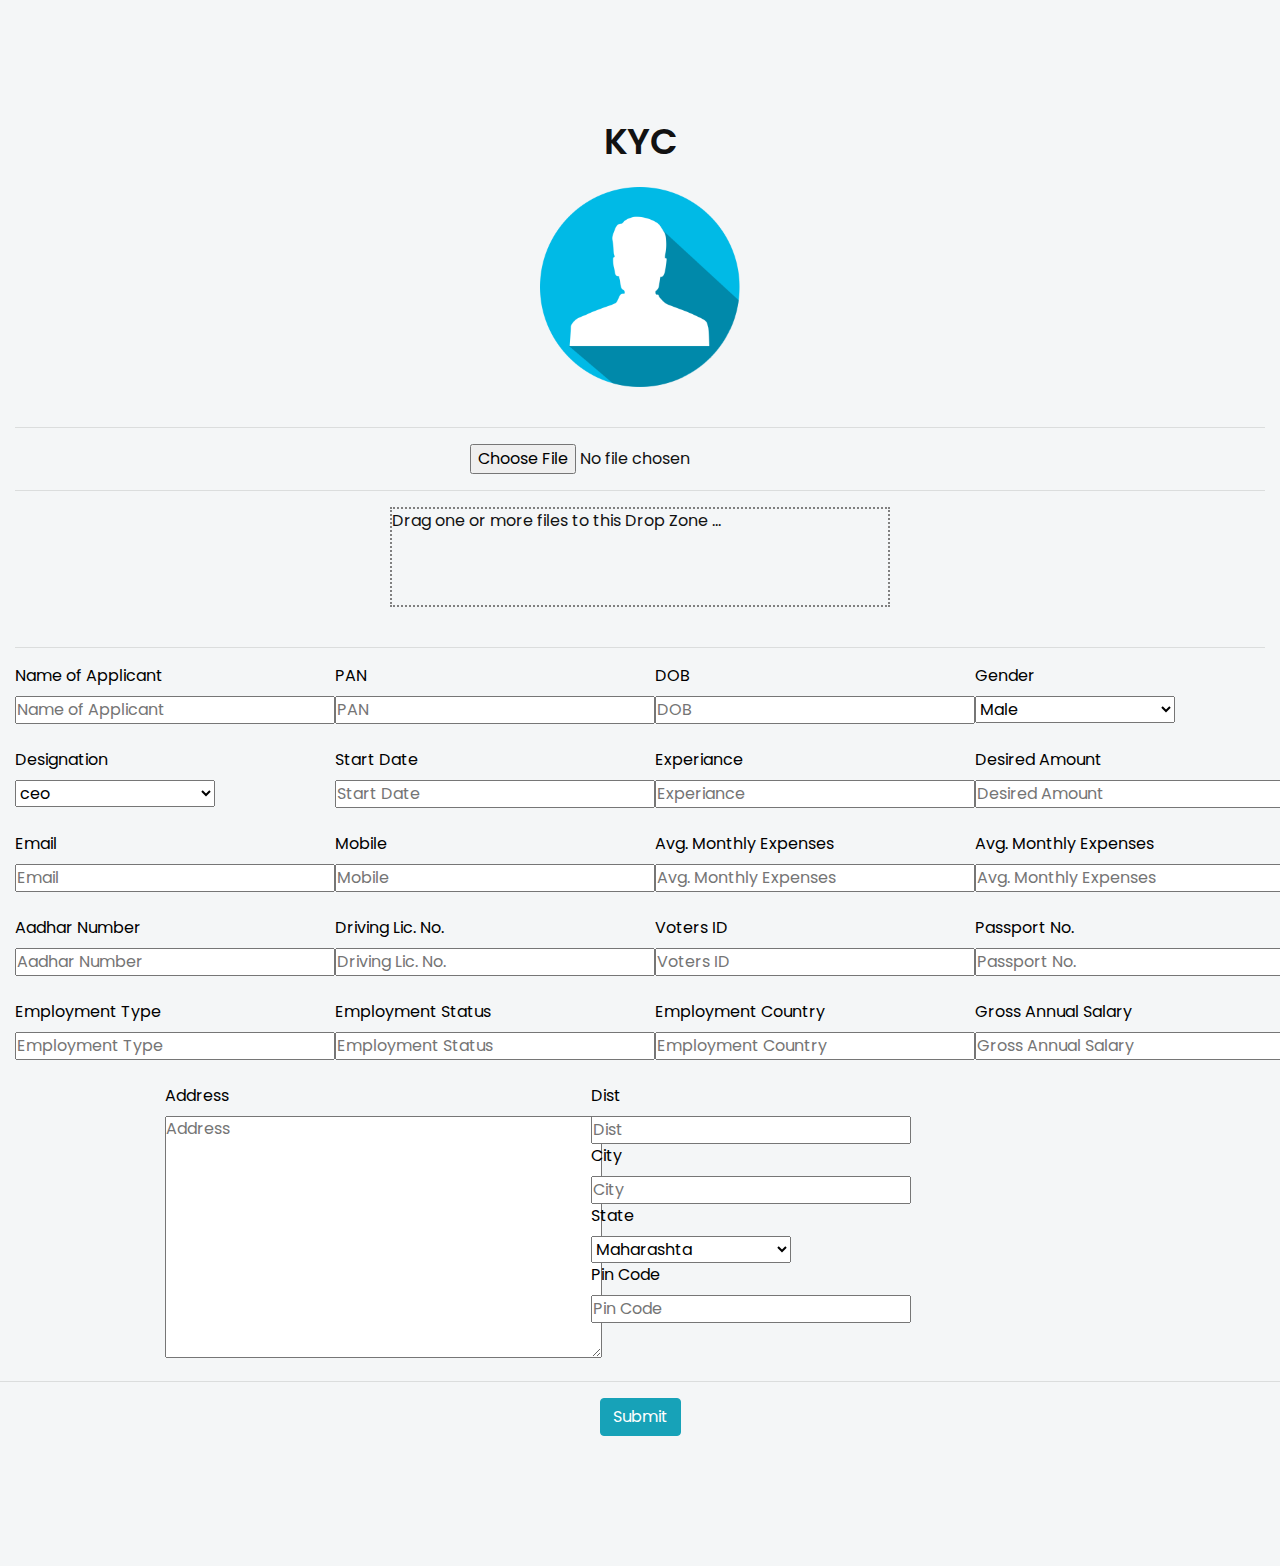
==== index.html @ 3d4d4fbc "update" ====
<!DOCTYPE html>
<html lang="en">

<head>
    <meta charset="UTF-8">
    <meta http-equiv="X-UA-Compatible" content="IE=edge">
    <meta name="viewport" content="width=device-width, initial-scale=1.0">
    <title>KYC</title>
    <link rel="stylesheet" href="assets/css/magnific-popup.css">

    <!--====== Slick CSS ======-->
    <link rel="stylesheet" href="assets/css/slick.css">

    <!--====== Line Icons CSS ======-->
    <link rel="stylesheet" href="assets/css/LineIcons.css">

    <!--====== Bootstrap CSS ======-->
    <link rel="stylesheet" href="assets/css/bootstrap.min.css">

    <!--====== Default CSS ======-->
    <link rel="stylesheet" href="assets/css/default.css">

    <!--====== Style CSS ======-->
    <link rel="stylesheet" href="assets/css/style.css">
</head>

<body>

    <section id="pricing" class="pricing-area ">
        <div class="row justify-content-center">
            <h2> KYC </h2>
        </div>
        <br>
        <div class="container-fluid">
            <div class="row">
                <div class="col-md-12 text-center">
                    <img src="assets/images/promoter.png" alt="" width="200px" height="200px">
                    <br><br>
                </div>
            </div>

            <hr>
            <div class="row">
                <div class="col-md-12 text-center">
                    <input type="file">
                </div>
            </div>
            <hr>
            <div class="row justify-content-center">
                <div id="drop_zone" ondrop="dropHandler(event);">
                    <p>Drag one or more files to this Drop Zone ...</p>
                </div>
            </div>
            <br>
            <hr>
            <div class="row">
                <div class="col-md-3">
                    <label class="label" for="">Name of Applicant</label>
                    <input type="text" placeholder="Name of Applicant">
                </div>
                <div class="col-md-3">
                    <label class="label" for="">PAN</label>
                    <input type="text" placeholder="PAN">
                </div>
                <div class="col-md-3">
                    <label class="label" for="">DOB</label>
                    <input type="text" placeholder="DOB">
                </div>
                <div class="col-md-3">
                    <label class="label" for="">Gender</label>
                    <select class="label" placeholder="Gender">
                        <option value="male">Male</option>
                        <option value="female">Female</option>
                        <option value="other">Other</option>
                    </select>
                </div>
            </div>
            <br>
            <div class="row">
                <!-- <div class="col-md-12">
                    <h2>Applicant Information</h2>
                </div> -->
                <div class="col-md-3">
                    <label class="label" for="">Designation</label>

                    <select class="label" name="" id="" placeholder="Designation">
                        <option value="ceo">ceo</option>
                        <option value="cfo">cfo</option>
                    </select>
                </div>
                <div class="col-md-3">
                    <label class="label" for="">Start Date</label>
                    <input type="text" placeholder="Start Date">
                </div>
                <div class="col-md-3">
                    <label class="label" for="">Experiance</label>
                    <input type="text" placeholder="Experiance">
                </div>
                <div class="col-md-3">
                    <label class="label" for="">Desired Amount</label>
                    <input type="text" placeholder="Desired Amount">
                </div>
            </div>

            <br>
            <div class="row">
                <!-- <div class="col-md-3">
                    <label class="label" for="">Bank</label>
                    <select class="label" placeholder="Gender">
                            <option value="bank1">Bank 1</option>
                            <option value="bank2">Bank 2</option>
                            <option value="bank3">Bank 3</option>
                        </select>
                </div>
                <div class="col-md-3">
                    <label class="label" for="">Purpose</label>

                    <select class="label" name="" id="" placeholder="Purpose">
                            <option value="ceo">Business</option>
                            <option value="cfo">Farming</option>
                        </select>
                </div> -->
                <div class="col-md-3">
                    <label class="label" for="">Email</label>
                    <input type="text" placeholder="Email">
                </div>
                <div class="col-md-3">
                    <label class="label" for="">Mobile</label>
                    <input type="text" placeholder="Mobile">
                </div>
                <div class="col-md-3">
                    <label class="label" for="">Avg. Monthly Expenses</label>
                    <input type="text" placeholder="Avg. Monthly Expenses">
                </div>
                <div class="col-md-3">
                    <label class="label" for="">Avg. Monthly Expenses</label>
                    <input type="text" placeholder="Avg. Monthly Expenses">
                </div>
            </div>
            <br>
            <div class="row">
                <div class="col-md-3">
                    <label class="label" for="">Aadhar Number</label>
                    <input type="text" placeholder="Aadhar Number">
                </div>
                <div class="col-md-3">
                    <label class="label" for="">Driving Lic. No.</label>
                    <input type="text" placeholder="Driving Lic. No.">
                </div>
                <div class="col-md-3">
                    <label class="label" for="">Voters ID </label>
                    <input type="text" placeholder="Voters ID ">
                </div>
                <div class="col-md-3">
                    <label class="label" for="">Passport No.</label>
                    <input type="text" placeholder="Passport No.">
                </div>
            </div>
            <br>
            <div class="row">

                <div class="col-md-3">
                    <label class="label" for="">Employment Type</label>
                    <input type="text" placeholder="Employment Type">
                </div>

                <div class="col-md-3">
                    <label class="label" for="">Employment Status</label>
                    <input type="text" placeholder="Employment Status">
                </div>

                <div class="col-md-3">
                    <label class="label" for="">Employment Country</label>
                    <input type="text" placeholder="Employment Country">
                </div>

                <div class="col-md-3">
                    <label class="label" for="">Gross Annual Salary</label>
                    <input type="text" placeholder="Gross Annual Salary">
                </div>

            </div>

            <br>
            <div class="row justify-content-center">
                <div class="col-md-4">
                    <label class="label" for="">Address</label>
                    <textarea name="" id="" cols="30" rows="10" placeholder="Address"></textarea>
                </div>

                <div class="row">
                    <div class="col-md-6">
                        <div class="col-md-1">
                            <label class="label" for="">Dist</label>
                            <input type="text" placeholder="Dist">
                        </div>
                        <div class="col-md-1">
                            <label class="label" for="">City</label>
                            <input type="text" placeholder="City">
                        </div>
                        <div class="col-md-1">
                            <label class="label" for="">State</label>

                            <select class="label" name="" id="" placeholder="State">
                                <option value="ceo">Maharashta</option>
                                <option value="cfo">Delhi</option>
                                <option value="cfo">Other</option>
                            </select>
                        </div>
                        <div class="col-md-1">
                            <label class="label" for="">Pin Code</label>
                            <input type="text" placeholder="Pin Code">
                        </div>
                    </div>
                    <!-- <div class="col-md-3">
                        <div class="col-md-1">
                            <label class="label" for="">State</label>

                            <select class="label" name="" id="" placeholder="State">
                                <option value="ceo">Maharashta</option>
                                <option value="cfo">Delhi</option>
                                <option value="cfo">Other</option>
                            </select>
                        </div>

                        <div class="col-md-1">
                            <label class="label" for="">Pin Code</label>
                            <input type="text" placeholder="Pin Code">
                        </div>

                    </div> -->
                </div>

            </div>
        </div>
        <hr>

        </div>
        <div class="row justify-content-center">
            <a href="loan-specification.html">
                <button class="btn btn-info">Submit</button>
            </a>
        </div>
    </section>


</body>

<script>
    function dropHandler(ev) {
        console.log('File(s) dropped');

        // Prevent default behavior (Prevent file from being opened)
        ev.preventDefault();

        if (ev.dataTransfer.items) {
            // Use DataTransferItemList interface to access the file(s)
            for (var i = 0; i < ev.dataTransfer.items.length; i++) {
                // If dropped items aren't files, reject them
                if (ev.dataTransfer.items[i].kind === 'file') {
                    var file = ev.dataTransfer.items[i].getAsFile();
                    console.log('... file[' + i + '].name = ' + file.name);
                }
            }
        } else {
            // Use DataTransfer interface to access the file(s)
            for (var i = 0; i < ev.dataTransfer.files.length; i++) {
                console.log('... file[' + i + '].name = ' + ev.dataTransfer.files[i].name);
            }
        }
    }
</script>

</html>
---- assets/css/default.css ----
/* Deafult Margin & Padding */
/*-- Margin Top --*/
.mt-5 {
	margin-top: 5px;
}
.mt-10 {
	margin-top: 10px;
}
.mt-15 {
	margin-top: 15px;
}
.mt-20 {
	margin-top: 20px;
}
.mt-25 {
	margin-top: 25px;
}
.mt-30 {
	margin-top: 30px;
}
.mt-35 {
	margin-top: 35px;
}
.mt-40 {
	margin-top: 40px;
}
.mt-45 {
	margin-top: 45px;
}
.mt-50 {
	margin-top: 50px;
}
.mt-55 {
	margin-top: 55px;
}
.mt-60 {
	margin-top: 60px;
}
.mt-65 {
	margin-top: 65px;
}
.mt-70 {
	margin-top: 70px;
}
.mt-75 {
	margin-top: 75px;
}
.mt-80 {
	margin-top: 80px;
}
.mt-85 {
	margin-top: 85px;
}
.mt-90 {
	margin-top: 90px;
}
.mt-95 {
	margin-top: 95px;
}
.mt-100 {
	margin-top: 100px;
}
.mt-105 {
	margin-top: 105px;
}
.mt-110 {
	margin-top: 110px;
}
.mt-115 {
	margin-top: 115px;
}
.mt-120 {
	margin-top: 120px;
}
.mt-125 {
	margin-top: 125px;
}
.mt-130 {
	margin-top: 130px;
}
.mt-135 {
	margin-top: 135px;
}
.mt-140 {
	margin-top: 140px;
}
.mt-145 {
	margin-top: 145px;
}
.mt-150 {
	margin-top: 150px;
}
.mt-155 {
	margin-top: 155px;
}
.mt-160 {
	margin-top: 160px;
}
.mt-165 {
	margin-top: 165px;
}
.mt-170 {
	margin-top: 170px;
}
.mt-175 {
	margin-top: 175px;
}
.mt-180 {
	margin-top: 180px;
}
.mt-185 {
	margin-top: 185px;
}
.mt-190 {
	margin-top: 190px;
}
.mt-195 {
	margin-top: 195px;
}
.mt-200 {
	margin-top: 200px;
}
/*-- Margin Bottom --*/

.mb-5 {
	margin-bottom: 5px;
}
.mb-10 {
	margin-bottom: 10px;
}
.mb-15 {
	margin-bottom: 15px;
}
.mb-20 {
	margin-bottom: 20px;
}
.mb-25 {
	margin-bottom: 25px;
}
.mb-30 {
	margin-bottom: 30px;
}
.mb-35 {
	margin-bottom: 35px;
}
.mb-40 {
	margin-bottom: 40px;
}
.mb-45 {
	margin-bottom: 45px;
}
.mb-50 {
	margin-bottom: 50px;
}
.mb-55 {
	margin-bottom: 55px;
}
.mb-60 {
	margin-bottom: 60px;
}
.mb-65 {
	margin-bottom: 65px;
}
.mb-70 {
	margin-bottom: 70px;
}
.mb-75 {
	margin-bottom: 75px;
}
.mb-80 {
	margin-bottom: 80px;
}
.mb-85 {
	margin-bottom: 85px;
}
.mb-90 {
	margin-bottom: 90px;
}
.mb-95 {
	margin-bottom: 95px;
}
.mb-100 {
	margin-bottom: 100px;
}
.mb-105 {
	margin-bottom: 105px;
}
.mb-110 {
	margin-bottom: 110px;
}
.mb-115 {
	margin-bottom: 115px;
}
.mb-120 {
	margin-bottom: 120px;
}
.mb-125 {
	margin-bottom: 125px;
}
.mb-130 {
	margin-bottom: 130px;
}
.mb-135 {
	margin-bottom: 135px;
}
.mb-140 {
	margin-bottom: 140px;
}
.mb-145 {
	margin-bottom: 145px;
}
.mb-150 {
	margin-bottom: 150px;
}
.mb-155 {
	margin-bottom: 155px;
}
.mb-160 {
	margin-bottom: 160px;
}
.mb-165 {
	margin-bottom: 165px;
}
.mb-170 {
	margin-bottom: 170px;
}
.mb-175 {
	margin-bottom: 175px;
}
.mb-180 {
	margin-bottom: 180px;
}
.mb-185 {
	margin-bottom: 185px;
}
.mb-190 {
	margin-bottom: 190px;
}
.mb-195 {
	margin-bottom: 195px;
}
.mb-200 {
	margin-bottom: 200px;
}
/*-- margin left --*/
.ml-5 {
	margin-left: 5px;
}
.ml-10 {
	margin-left: 10px;
}
.ml-15 {
	margin-left: 15px;
}
.ml-20 {
	margin-left: 20px;
}
.ml-25 {
	margin-left: 25px;
}
.ml-30 {
	margin-left: 30px;
}
.ml-35 {
	margin-left: 35px;
}
.ml-40 {
	margin-left: 40px;
}
.ml-45 {
	margin-left: 45px;
}
.ml-50 {
	margin-left: 50px;
}
.ml-55 {
	margin-left: 55px;
}
.ml-60 {
	margin-left: 60px;
}
.ml-65 {
	margin-left: 65px;
}
.ml-70 {
	margin-left: 70px;
}
.ml-75 {
	margin-left: 75px;
}
.ml-80 {
	margin-left: 80px;
}
.ml-85 {
	margin-left: 85px;
}
.ml-90 {
	margin-left: 90px;
}
.ml-95 {
	margin-left: 95px;
}
.ml-100 {
	margin-left: 100px;
}
.ml-105 {
	margin-left: 105px;
}
.ml-110 {
	margin-left: 110px;
}
.ml-115 {
	margin-left: 115px;
}
.ml-120 {
	margin-left: 120px;
}
.ml-125 {
	margin-left: 125px;
}
.ml-130 {
	margin-left: 130px;
}
.ml-135 {
	margin-left: 135px;
}
.ml-140 {
	margin-left: 140px;
}
.ml-145 {
	margin-left: 145px;
}
.ml-150 {
	margin-left: 150px;
}
.ml-155 {
	margin-left: 155px;
}
.ml-160 {
	margin-left: 160px;
}
.ml-165 {
	margin-left: 165px;
}
.ml-170 {
	margin-left: 170px;
}
.ml-175 {
	margin-left: 175px;
}
.ml-180 {
	margin-left: 180px;
}
.ml-185 {
	margin-left: 185px;
}
.ml-190 {
	margin-left: 190px;
}
.ml-195 {
	margin-left: 195px;
}
.ml-200 {
	margin-left: 200px;
}
/*-- margin right --*/
.mr-5 {
	margin-right: 5px;
}
.mr-10 {
	margin-right: 10px;
}
.mr-15 {
	margin-right: 15px;
}
.mr-20 {
	margin-right: 20px;
}
.mr-25 {
	margin-right: 25px;
}
.mr-30 {
	margin-right: 30px;
}
.mr-35 {
	margin-right: 35px;
}
.mr-40 {
	margin-right: 40px;
}
.mr-45 {
	margin-right: 45px;
}
.mr-50 {
	margin-right: 50px;
}
.mr-55 {
	margin-right: 55px;
}
.mr-60 {
	margin-right: 60px;
}
.mr-65 {
	margin-right: 65px;
}
.mr-70 {
	margin-right: 70px;
}
.mr-75 {
	margin-right: 75px;
}
.mr-80 {
	margin-right: 80px;
}
.mr-85 {
	margin-right: 85px;
}
.mr-90 {
	margin-right: 90px;
}
.mr-95 {
	margin-right: 95px;
}
.mr-100 {
	margin-right: 100px;
}
.mr-105 {
	margin-right: 105px;
}
.mr-110 {
	margin-right: 110px;
}
.mr-115 {
	margin-right: 115px;
}
.mr-120 {
	margin-right: 120px;
}
.mr-125 {
	margin-right: 125px;
}
.mr-130 {
	margin-right: 130px;
}
.mr-135 {
	margin-right: 135px;
}
.mr-140 {
	margin-right: 140px;
}
.mr-145 {
	margin-right: 145px;
}
.mr-150 {
	margin-right: 150px;
}
.mr-155 {
	margin-right: 155px;
}
.mr-160 {
	margin-right: 160px;
}
.mr-165 {
	margin-right: 165px;
}
.mr-170 {
	margin-right: 170px;
}
.mr-175 {
	margin-right: 175px;
}
.mr-180 {
	margin-right: 180px;
}
.mr-185 {
	margin-right: 185px;
}
.mr-190 {
	margin-right: 190px;
}
.mr-195 {
	margin-right: 195px;
}
.mr-200 {
	margin-right: 200px;
}


/*-- Padding Top --*/

.pt-5 {
	padding-top: 5px;
}
.pt-10 {
	padding-top: 10px;
}
.pt-15 {
	padding-top: 15px;
}
.pt-20 {
	padding-top: 20px;
}
.pt-25 {
	padding-top: 25px;
}
.pt-30 {
	padding-top: 30px;
}
.pt-35 {
	padding-top: 35px;
}
.pt-40 {
	padding-top: 40px;
}
.pt-45 {
	padding-top: 45px;
}
.pt-50 {
	padding-top: 50px;
}
.pt-55 {
	padding-top: 55px;
}
.pt-60 {
	padding-top: 60px;
}
.pt-65 {
	padding-top: 65px;
}
.pt-70 {
	padding-top: 70px;
}
.pt-75 {
	padding-top: 75px;
}
.pt-80 {
	padding-top: 80px;
}
.pt-85 {
	padding-top: 85px;
}
.pt-90 {
	padding-top: 90px;
}
.pt-95 {
	padding-top: 95px;
}
.pt-100 {
	padding-top: 100px;
}
.pt-105 {
	padding-top: 105px;
}
.pt-110 {
	padding-top: 110px;
}
.pt-115 {
	padding-top: 115px;
}
.pt-120 {
	padding-top: 120px;
}
.pt-125 {
	padding-top: 125px;
}
.pt-130 {
	padding-top: 130px;
}
.pt-135 {
	padding-top: 135px;
}
.pt-140 {
	padding-top: 140px;
}
.pt-145 {
	padding-top: 145px;
}
.pt-150 {
	padding-top: 150px;
}
.pt-155 {
	padding-top: 155px;
}
.pt-160 {
	padding-top: 160px;
}
.pt-165 {
	padding-top: 165px;
}
.pt-170 {
	padding-top: 170px;
}
.pt-175 {
	padding-top: 175px;
}
.pt-180 {
	padding-top: 180px;
}
.pt-185 {
	padding-top: 185px;
}
.pt-190 {
	padding-top: 190px;
}
.pt-195 {
	padding-top: 195px;
}
.pt-200 {
	padding-top: 200px;
}
/*-- Padding Bottom --*/

.pb-5 {
	padding-bottom: 5px;
}
.pb-10 {
	padding-bottom: 10px;
}
.pb-15 {
	padding-bottom: 15px;
}
.pb-20 {
	padding-bottom: 20px;
}
.pb-25 {
	padding-bottom: 25px;
}
.pb-30 {
	padding-bottom: 30px;
}
.pb-35 {
	padding-bottom: 35px;
}
.pb-40 {
	padding-bottom: 40px;
}
.pb-45 {
	padding-bottom: 45px;
}
.pb-50 {
	padding-bottom: 50px;
}
.pb-55 {
	padding-bottom: 55px;
}
.pb-60 {
	padding-bottom: 60px;
}
.pb-65 {
	padding-bottom: 65px;
}
.pb-70 {
	padding-bottom: 70px;
}
.pb-75 {
	padding-bottom: 75px;
}
.pb-80 {
	padding-bottom: 80px;
}
.pb-85 {
	padding-bottom: 85px;
}
.pb-90 {
	padding-bottom: 90px;
}
.pb-95 {
	padding-bottom: 95px;
}
.pb-100 {
	padding-bottom: 100px;
}
.pb-105 {
	padding-bottom: 105px;
}
.pb-110 {
	padding-bottom: 110px;
}
.pb-115 {
	padding-bottom: 115px;
}
.pb-120 {
	padding-bottom: 120px;
}
.pb-125 {
	padding-bottom: 125px;
}
.pb-130 {
	padding-bottom: 130px;
}
.pb-135 {
	padding-bottom: 135px;
}
.pb-140 {
	padding-bottom: 140px;
}
.pb-145 {
	padding-bottom: 145px;
}
.pb-150 {
	padding-bottom: 150px;
}
.pb-155 {
	padding-bottom: 155px;
}
.pb-160 {
	padding-bottom: 160px;
}
.pb-165 {
	padding-bottom: 165px;
}
.pb-170 {
	padding-bottom: 170px;
}
.pb-175 {
	padding-bottom: 175px;
}
.pb-180 {
	padding-bottom: 180px;
}
.pb-185 {
	padding-bottom: 185px;
}
.pb-190 {
	padding-bottom: 190px;
}
.pb-195 {
	padding-bottom: 195px;
}
.pb-200 {
	padding-bottom: 200px;
}

/*-- Padding left --*/

.pl-0 {
	padding-left: 0px;
}
.pl-5 {
	padding-left: 5px;
}
.pl-10 {
	padding-left: 10px;
}
.pl-15 {
	padding-left: 15px;
}
.pl-20 {
	padding-left: 20px;
}
.pl-25 {
	padding-left: 25px;
}
.pl-30 {
	padding-left: 30px;
}
.pl-35 {
	padding-left: 35px;
}
.pl-40 {
	padding-left: 40px;
}
.pl-45 {
	padding-left: 45px;
}
.pl-50 {
	padding-left: 50px;
}
.pl-55 {
	padding-left: 55px;
}
.pl-60 {
	padding-left: 60px;
}
.pl-65 {
	padding-left: 65px;
}
.pl-70 {
	padding-left: 70px;
}
.pl-75 {
	padding-left: 75px;
}
.pl-80 {
	padding-left: 80px;
}
.pl-85 {
	padding-left: 85px;
}
.pl-90 {
	padding-left: 90px;
}
.pl-100 {
	padding-left: 100px;
}
.pl-105 {
	padding-left: 105px;
}
.pl-110 {
	padding-left: 110px;
}
.pl-115 {
	padding-left: 115px;
}
.pl-120 {
	padding-left: 120px;
}
.pl-125 {
	padding-left: 125px;
}
/*-- Padding right --*/

.pr-0 {
	padding-right: 0px;
}
.pr-5 {
	padding-right: 5px;
}
.pr-10 {
	padding-right: 10px;
}
.pr-15 {
	padding-right: 15px;
}
.pr-20 {
	padding-right: 20px;
}
.pr-25 {
	padding-right: 25px;
}
.pr-30 {
	padding-right: 30px;
}
.pr-35 {
	padding-right: 35px;
}
.pr-40 {
	padding-right: 40px;
}
.pr-45 {
	padding-right: 45px;
}
.pr-50 {
	padding-right: 50px;
}
.pr-55 {
	padding-right: 55px;
}
.pr-60 {
	padding-right: 60px;
}
.pr-65 {
	padding-right: 65px;
}
.pr-70 {
	padding-right: 70px;
}
.pr-75 {
	padding-right: 75px;
}
.pr-80 {
	padding-right: 80px;
}
.pr-85 {
	padding-right: 85px;
}
.pr-90 {
	padding-right: 90px;
}
.pr-95 {
	padding-right: 95px;
}
.pr-100 {
	padding-right: 100px;
}
.pr-105 {
	padding-right: 105px;
}
/* Background Color */

.gray-bg {
	background: #f6f6f6;
}
.white-bg {
	background: #fff;
}
.black-bg {
	background: #222;
}
/* Color */

.white {
	color: #fff;
}
.black {
	color: #222;
}
/* black overlay */

[data-overlay] {
	position: relative;
}
[data-overlay]::before {
	background: #000 none repeat scroll 0 0;
	content: "";
	height: 100%;
	left: 0;
	position: absolute;
	top: 0;
	width: 100%;
	z-index: 1;
}
[data-overlay="3"]::before {
	opacity: 0.3;
}
[data-overlay="4"]::before {
	opacity: 0.4;
}
[data-overlay="5"]::before {
	opacity: 0.5;
}
[data-overlay="6"]::before {
	opacity: 0.6;
}
[data-overlay="7"]::before {
	opacity: 0.7;
}
[data-overlay="8"]::before {
	opacity: 0.8;
}
[data-overlay="9"]::before {
	opacity: 0.9;
}
---- assets/css/style.css ----
/*-----------------------------------------------------------------------------------

    Template Name: Smash - Bootstrap Template
    Template URI: uideck.com
    Author: UIdeck
    Version: 1.0

-----------------------------------------------------------------------------------

    CSS INDEX
    ===================

    01. Theme default CSS
	02. Header
    03. Hero
	04. Footer

-----------------------------------------------------------------------------------*/


/*===========================
      01.COMMON css 
===========================*/

@import url("https://fonts.googleapis.com/css?family=Poppins:300,400,500,600,700,800");
body {
    font-family: "Poppins", sans-serif;
    font-weight: normal;
    font-style: normal;
    color: #121212;
}

* {
    margin: 0;
    padding: 0;
    -webkit-box-sizing: border-box;
    -moz-box-sizing: border-box;
    box-sizing: border-box;
}

.label {
    color: #000000;
    width: 200px;
}

hr {
    color: #000000;
}

#drop_zone {
    border: 2px dotted gray;
    width: 500px;
    height: 100px;
}

img {
    max-width: 100%;
}

a:focus,
input:focus,
textarea:focus,
button:focus {
    text-decoration: none;
    outline: none;
}

a:focus,
a:hover {
    text-decoration: none;
}

i,
span,
a {
    display: inline-block;
}

h1,
h2,
h3,
h4,
h5,
h6 {
    font-family: "Poppins", sans-serif;
    font-weight: 600;
    color: #121212;
    margin: 0px;
}

h1 {
    font-size: 48px;
}

h2 {
    font-size: 36px;
}

h3 {
    font-size: 28px;
}

h4 {
    font-size: 22px;
}

h5 {
    font-size: 18px;
}

h6 {
    font-size: 16px;
}

ul,
ol {
    margin: 0px;
    padding: 0px;
    list-style-type: none;
}

p {
    font-size: 16px;
    font-weight: 400;
    line-height: 24px;
    color: #121212;
    margin: 0px;
}

.bg_cover {
    background-position: center center;
    background-size: cover;
    background-repeat: no-repeat;
    width: 100%;
    height: 100%;
}


/*===== All Slick Slide Outline Style =====*/

.slick-slide {
    outline: 0;
}


/*===== All Section Title Style =====*/

.section-title .title {
    font-size: 44px;
    font-weight: 600;
    color: #121212;
    line-height: 55px;
}

@media (max-width: 767px) {
    .section-title .title {
        font-size: 30px;
        line-height: 35px;
    }
}

.section-title .text {
    font-size: 16px;
    line-height: 24px;
    color: #6c6c6c;
    margin-top: 24px;
}


/*===== All Preloader Style =====*/

.preloader {
    /* Body Overlay */
    position: fixed;
    top: 0;
    left: 0;
    display: table;
    height: 100%;
    width: 100%;
    /* Change Background Color */
    background: #fff;
    z-index: 99999;
}

.preloader .loader {
    display: table-cell;
    vertical-align: middle;
    text-align: center;
}

.preloader .loader .ytp-spinner {
    position: absolute;
    left: 50%;
    top: 50%;
    width: 64px;
    margin-left: -32px;
    z-index: 18;
    pointer-events: none;
}

.preloader .loader .ytp-spinner .ytp-spinner-container {
    pointer-events: none;
    position: absolute;
    width: 100%;
    padding-bottom: 100%;
    top: 50%;
    left: 50%;
    margin-top: -50%;
    margin-left: -50%;
    -webkit-animation: ytp-spinner-linspin 1568.23529647ms linear infinite;
    -moz-animation: ytp-spinner-linspin 1568.23529647ms linear infinite;
    -o-animation: ytp-spinner-linspin 1568.23529647ms linear infinite;
    animation: ytp-spinner-linspin 1568.23529647ms linear infinite;
}

.preloader .loader .ytp-spinner .ytp-spinner-container .ytp-spinner-rotator {
    position: absolute;
    width: 100%;
    height: 100%;
    -webkit-animation: ytp-spinner-easespin 5332ms cubic-bezier(0.4, 0, 0.2, 1) infinite both;
    -moz-animation: ytp-spinner-easespin 5332ms cubic-bezier(0.4, 0, 0.2, 1) infinite both;
    -o-animation: ytp-spinner-easespin 5332ms cubic-bezier(0.4, 0, 0.2, 1) infinite both;
    animation: ytp-spinner-easespin 5332ms cubic-bezier(0.4, 0, 0.2, 1) infinite both;
}

.preloader .loader .ytp-spinner .ytp-spinner-container .ytp-spinner-rotator .ytp-spinner-left {
    position: absolute;
    top: 0;
    left: 0;
    bottom: 0;
    overflow: hidden;
    right: 50%;
}

.preloader .loader .ytp-spinner .ytp-spinner-container .ytp-spinner-rotator .ytp-spinner-right {
    position: absolute;
    top: 0;
    right: 0;
    bottom: 0;
    overflow: hidden;
    left: 50%;
}

.preloader .loader .ytp-spinner-circle {
    box-sizing: border-box;
    position: absolute;
    width: 200%;
    height: 100%;
    border-style: solid;
    /* Spinner Color */
    border-color: #0067f4 #0067f4 #e9ecef;
    border-radius: 50%;
    border-width: 6px;
}

.preloader .loader .ytp-spinner-left .ytp-spinner-circle {
    left: 0;
    right: -100%;
    border-right-color: #e9ecef;
    -webkit-animation: ytp-spinner-left-spin 1333ms cubic-bezier(0.4, 0, 0.2, 1) infinite both;
    -moz-animation: ytp-spinner-left-spin 1333ms cubic-bezier(0.4, 0, 0.2, 1) infinite both;
    -o-animation: ytp-spinner-left-spin 1333ms cubic-bezier(0.4, 0, 0.2, 1) infinite both;
    animation: ytp-spinner-left-spin 1333ms cubic-bezier(0.4, 0, 0.2, 1) infinite both;
}

.preloader .loader .ytp-spinner-right .ytp-spinner-circle {
    left: -100%;
    right: 0;
    border-left-color: #e9ecef;
    -webkit-animation: ytp-right-spin 1333ms cubic-bezier(0.4, 0, 0.2, 1) infinite both;
    -moz-animation: ytp-right-spin 1333ms cubic-bezier(0.4, 0, 0.2, 1) infinite both;
    -o-animation: ytp-right-spin 1333ms cubic-bezier(0.4, 0, 0.2, 1) infinite both;
    animation: ytp-right-spin 1333ms cubic-bezier(0.4, 0, 0.2, 1) infinite both;
}


/* Preloader Animations */

@-webkit-keyframes ytp-spinner-linspin {
    to {
        -webkit-transform: rotate(360deg);
        -moz-transform: rotate(360deg);
        -ms-transform: rotate(360deg);
        -o-transform: rotate(360deg);
        transform: rotate(360deg);
    }
}

@keyframes ytp-spinner-linspin {
    to {
        -webkit-transform: rotate(360deg);
        -moz-transform: rotate(360deg);
        -ms-transform: rotate(360deg);
        -o-transform: rotate(360deg);
        transform: rotate(360deg);
    }
}

@-webkit-keyframes ytp-spinner-easespin {
    12.5% {
        -webkit-transform: rotate(135deg);
        -moz-transform: rotate(135deg);
        -ms-transform: rotate(135deg);
        -o-transform: rotate(135deg);
        transform: rotate(135deg);
    }
    25% {
        -webkit-transform: rotate(270deg);
        -moz-transform: rotate(270deg);
        -ms-transform: rotate(270deg);
        -o-transform: rotate(270deg);
        transform: rotate(270deg);
    }
    37.5% {
        -webkit-transform: rotate(405deg);
        -moz-transform: rotate(405deg);
        -ms-transform: rotate(405deg);
        -o-transform: rotate(405deg);
        transform: rotate(405deg);
    }
    50% {
        -webkit-transform: rotate(540deg);
        -moz-transform: rotate(540deg);
        -ms-transform: rotate(540deg);
        -o-transform: rotate(540deg);
        transform: rotate(540deg);
    }
    62.5% {
        -webkit-transform: rotate(675deg);
        -moz-transform: rotate(675deg);
        -ms-transform: rotate(675deg);
        -o-transform: rotate(675deg);
        transform: rotate(675deg);
    }
    75% {
        -webkit-transform: rotate(810deg);
        -moz-transform: rotate(810deg);
        -ms-transform: rotate(810deg);
        -o-transform: rotate(810deg);
        transform: rotate(810deg);
    }
    87.5% {
        -webkit-transform: rotate(945deg);
        -moz-transform: rotate(945deg);
        -ms-transform: rotate(945deg);
        -o-transform: rotate(945deg);
        transform: rotate(945deg);
    }
    to {
        -webkit-transform: rotate(1080deg);
        -moz-transform: rotate(1080deg);
        -ms-transform: rotate(1080deg);
        -o-transform: rotate(1080deg);
        transform: rotate(1080deg);
    }
}

@keyframes ytp-spinner-easespin {
    12.5% {
        -webkit-transform: rotate(135deg);
        -moz-transform: rotate(135deg);
        -ms-transform: rotate(135deg);
        -o-transform: rotate(135deg);
        transform: rotate(135deg);
    }
    25% {
        -webkit-transform: rotate(270deg);
        -moz-transform: rotate(270deg);
        -ms-transform: rotate(270deg);
        -o-transform: rotate(270deg);
        transform: rotate(270deg);
    }
    37.5% {
        -webkit-transform: rotate(405deg);
        -moz-transform: rotate(405deg);
        -ms-transform: rotate(405deg);
        -o-transform: rotate(405deg);
        transform: rotate(405deg);
    }
    50% {
        -webkit-transform: rotate(540deg);
        -moz-transform: rotate(540deg);
        -ms-transform: rotate(540deg);
        -o-transform: rotate(540deg);
        transform: rotate(540deg);
    }
    62.5% {
        -webkit-transform: rotate(675deg);
        -moz-transform: rotate(675deg);
        -ms-transform: rotate(675deg);
        -o-transform: rotate(675deg);
        transform: rotate(675deg);
    }
    75% {
        -webkit-transform: rotate(810deg);
        -moz-transform: rotate(810deg);
        -ms-transform: rotate(810deg);
        -o-transform: rotate(810deg);
        transform: rotate(810deg);
    }
    87.5% {
        -webkit-transform: rotate(945deg);
        -moz-transform: rotate(945deg);
        -ms-transform: rotate(945deg);
        -o-transform: rotate(945deg);
        transform: rotate(945deg);
    }
    to {
        -webkit-transform: rotate(1080deg);
        -moz-transform: rotate(1080deg);
        -ms-transform: rotate(1080deg);
        -o-transform: rotate(1080deg);
        transform: rotate(1080deg);
    }
}

@-webkit-keyframes ytp-spinner-left-spin {
    0% {
        -webkit-transform: rotate(130deg);
        -moz-transform: rotate(130deg);
        -ms-transform: rotate(130deg);
        -o-transform: rotate(130deg);
        transform: rotate(130deg);
    }
    50% {
        -webkit-transform: rotate(-5deg);
        -moz-transform: rotate(-5deg);
        -ms-transform: rotate(-5deg);
        -o-transform: rotate(-5deg);
        transform: rotate(-5deg);
    }
    to {
        -webkit-transform: rotate(130deg);
        -moz-transform: rotate(130deg);
        -ms-transform: rotate(130deg);
        -o-transform: rotate(130deg);
        transform: rotate(130deg);
    }
}

@keyframes ytp-spinner-left-spin {
    0% {
        -webkit-transform: rotate(130deg);
        -moz-transform: rotate(130deg);
        -ms-transform: rotate(130deg);
        -o-transform: rotate(130deg);
        transform: rotate(130deg);
    }
    50% {
        -webkit-transform: rotate(-5deg);
        -moz-transform: rotate(-5deg);
        -ms-transform: rotate(-5deg);
        -o-transform: rotate(-5deg);
        transform: rotate(-5deg);
    }
    to {
        -webkit-transform: rotate(130deg);
        -moz-transform: rotate(130deg);
        -ms-transform: rotate(130deg);
        -o-transform: rotate(130deg);
        transform: rotate(130deg);
    }
}

@-webkit-keyframes ytp-right-spin {
    0% {
        -webkit-transform: rotate(-130deg);
        -moz-transform: rotate(-130deg);
        -ms-transform: rotate(-130deg);
        -o-transform: rotate(-130deg);
        transform: rotate(-130deg);
    }
    50% {
        -webkit-transform: rotate(5deg);
        -moz-transform: rotate(5deg);
        -ms-transform: rotate(5deg);
        -o-transform: rotate(5deg);
        transform: rotate(5deg);
    }
    to {
        -webkit-transform: rotate(-130deg);
        -moz-transform: rotate(-130deg);
        -ms-transform: rotate(-130deg);
        -o-transform: rotate(-130deg);
        transform: rotate(-130deg);
    }
}

@keyframes ytp-right-spin {
    0% {
        -webkit-transform: rotate(-130deg);
        -moz-transform: rotate(-130deg);
        -ms-transform: rotate(-130deg);
        -o-transform: rotate(-130deg);
        transform: rotate(-130deg);
    }
    50% {
        -webkit-transform: rotate(5deg);
        -moz-transform: rotate(5deg);
        -ms-transform: rotate(5deg);
        -o-transform: rotate(5deg);
        transform: rotate(5deg);
    }
    to {
        -webkit-transform: rotate(-130deg);
        -moz-transform: rotate(-130deg);
        -ms-transform: rotate(-130deg);
        -o-transform: rotate(-130deg);
        transform: rotate(-130deg);
    }
}


/*===========================
    11.BUTTON css 
===========================*/

.buttons-title .title {
    font-size: 36px;
    line-height: 45px;
    color: #6c6c6c;
}

@media (max-width: 767px) {
    .buttons-title .title {
        font-size: 24px;
        line-height: 35px;
    }
}

.main-btn {
    display: inline-block;
    font-weight: 700;
    text-align: center;
    white-space: nowrap;
    vertical-align: middle;
    -webkit-user-select: none;
    -moz-user-select: none;
    -ms-user-select: none;
    user-select: none;
    border: 2px solid transparent;
    padding: 0 32px;
    font-size: 16px;
    line-height: 46px;
    color: #0067f4;
    cursor: pointer;
    z-index: 5;
    -webkit-transition: all 0.4s ease-out 0s;
    -moz-transition: all 0.4s ease-out 0s;
    -ms-transition: all 0.4s ease-out 0s;
    -o-transition: all 0.4s ease-out 0s;
    transition: all 0.4s ease-out 0s;
    position: relative;
    text-transform: uppercase;
}

@media (max-width: 767px) {
    .main-btn {
        font-size: 14px;
        padding: 0 20px;
        line-height: 40px;
    }
}


/*===== standard Buttons =====*/

.standard-buttons ul li {
    display: inline-block;
    margin-left: 18px;
    margin-top: 20px;
}

@media (max-width: 767px) {
    .standard-buttons ul li {
        margin-left: 0;
    }
}

.standard-buttons ul li:first-child {
    margin-left: 0;
}

.standard-buttons .standard-one {
    border-color: #0067f4;
}

.standard-buttons .standard-one:hover {
    color: #0067f4;
    background-color: rgba(0, 103, 244, 0.4);
}

.standard-buttons .standard-two {
    color: #fff;
    background-color: #0067f4;
    border-color: #0067f4;
}

.standard-buttons .standard-two:hover {
    color: #0067f4;
    background-color: transparent;
}

.standard-buttons .standard-three {
    overflow: hidden;
    line-height: 50px;
    color: #fff;
    background: -webkit-linear-gradient(left, #0067f4 0%, #2bdbdc 50%, #0067f4 100%);
    background: -o-linear-gradient(left, #0067f4 0%, #2bdbdc 50%, #0067f4 100%);
    background: linear-gradient(to right, #0067f4 0%, #2bdbdc 50%, #0067f4 100%);
    border: 0;
    line-height: 52px;
    background-size: 200% auto;
}

@media only screen and (min-width: 768px) and (max-width: 991px) {
    .standard-buttons .standard-three {
        line-height: 44px;
    }
}

@media (max-width: 767px) {
    .standard-buttons .standard-three {
        line-height: 44px;
    }
}

.standard-buttons .standard-three:hover {
    background-position: right center;
}

.standard-buttons .standard-four {
    border-color: #0067f4;
    padding-left: 60px;
}

@media (max-width: 767px) {
    .standard-buttons .standard-four {
        padding-left: 40px;
    }
}

.standard-buttons .standard-four span {
    position: absolute;
    top: 50%;
    -webkit-transform: translateY(-50%);
    -moz-transform: translateY(-50%);
    -ms-transform: translateY(-50%);
    -o-transform: translateY(-50%);
    transform: translateY(-50%);
    overflow: hidden;
    left: 30px;
    line-height: normal;
}

@media (max-width: 767px) {
    .standard-buttons .standard-four span {
        left: 15px;
    }
}

.standard-buttons .standard-four:hover {
    color: #0067f4;
    background-color: rgba(0, 103, 244, 0.4);
}

.standard-buttons .standard-four:hover i {
    animation: iconTranslateY 0.5s forwards;
}

.standard-buttons .standard-five {
    color: #fff;
    background-color: #0067f4;
    border-color: #0067f4;
    padding-left: 60px;
}

@media (max-width: 767px) {
    .standard-buttons .standard-five {
        padding-left: 40px;
    }
}

.standard-buttons .standard-five span {
    position: absolute;
    top: 50%;
    -webkit-transform: translateY(-50%);
    -moz-transform: translateY(-50%);
    -ms-transform: translateY(-50%);
    -o-transform: translateY(-50%);
    transform: translateY(-50%);
    overflow: hidden;
    left: 30px;
    line-height: normal;
}

@media (max-width: 767px) {
    .standard-buttons .standard-five span {
        left: 15px;
    }
}

.standard-buttons .standard-five:hover {
    color: #0067f4;
    background-color: transparent;
}

.standard-buttons .standard-five:hover i {
    animation: iconTranslateY 0.5s forwards;
}

.standard-buttons .standard-six {
    padding-right: 60px;
    overflow: hidden;
    line-height: 50px;
    color: #fff;
    background: -webkit-linear-gradient(left, #0067f4 0%, #2bdbdc 50%, #0067f4 100%);
    background: -o-linear-gradient(left, #0067f4 0%, #2bdbdc 50%, #0067f4 100%);
    background: linear-gradient(to right, #0067f4 0%, #2bdbdc 50%, #0067f4 100%);
    border: 0;
    line-height: 52px;
    background-size: 200% auto;
}

@media (max-width: 767px) {
    .standard-buttons .standard-six {
        padding-right: 40px;
        line-height: 44px;
    }
}

@media only screen and (min-width: 768px) and (max-width: 991px) {
    .standard-buttons .standard-six {
        line-height: 44px;
    }
}

.standard-buttons .standard-six span {
    position: absolute;
    top: 50%;
    -webkit-transform: translateY(-50%);
    -moz-transform: translateY(-50%);
    -ms-transform: translateY(-50%);
    -o-transform: translateY(-50%);
    transform: translateY(-50%);
    overflow: hidden;
    right: 30px;
    line-height: normal;
}

@media (max-width: 767px) {
    .standard-buttons .standard-six span {
        right: 15px;
    }
}

.standard-buttons .standard-six:hover {
    background-position: right center;
}

.standard-buttons .standard-six:hover i {
    -webkit-animation: iconTranslateY 0.5s forwards;
    -moz-animation: iconTranslateY 0.5s forwards;
    -o-animation: iconTranslateY 0.5s forwards;
    animation: iconTranslateY 0.5s forwards;
}


/*===== Light Rounded Buttons =====*/

.light-rounded-buttons ul li {
    display: inline-block;
    margin-left: 18px;
    margin-top: 20px;
}

@media (max-width: 767px) {
    .light-rounded-buttons ul li {
        margin-left: 0;
    }
}

.light-rounded-buttons ul li:first-child {
    margin-left: 0;
}

.light-rounded-buttons .main-btn {
    border-radius: 5px;
}

.light-rounded-buttons .light-rounded-one {
    border-color: #0067f4;
}

.light-rounded-buttons .light-rounded-one:hover {
    color: #0067f4;
    background-color: rgba(0, 103, 244, 0.4);
}

.light-rounded-buttons .light-rounded-two {
    color: #fff;
    background-color: #0067f4;
    border-color: #0067f4;
}

.light-rounded-buttons .light-rounded-two:hover {
    color: #0067f4;
    background-color: transparent;
}

.light-rounded-buttons .light-rounded-three {
    overflow: hidden;
    line-height: 50px;
    color: #fff;
    background: -webkit-linear-gradient(left, #0067f4 0%, #2bdbdc 50%, #0067f4 100%);
    background: -o-linear-gradient(left, #0067f4 0%, #2bdbdc 50%, #0067f4 100%);
    background: linear-gradient(to right, #0067f4 0%, #2bdbdc 50%, #0067f4 100%);
    background-size: 200% auto;
    line-height: 52px;
    border: 0;
}

@media only screen and (min-width: 768px) and (max-width: 991px) {
    .light-rounded-buttons .light-rounded-three {
        line-height: 44px;
    }
}

@media (max-width: 767px) {
    .light-rounded-buttons .light-rounded-three {
        line-height: 44px;
    }
}

.light-rounded-buttons .light-rounded-three:hover {
    background-position: right center;
}

.light-rounded-buttons .light-rounded-four {
    border-color: #0067f4;
    padding-left: 60px;
}

@media (max-width: 767px) {
    .light-rounded-buttons .light-rounded-four {
        padding-left: 40px;
    }
}

.light-rounded-buttons .light-rounded-four span {
    position: absolute;
    top: 50%;
    -webkit-transform: translateY(-50%);
    -moz-transform: translateY(-50%);
    -ms-transform: translateY(-50%);
    -o-transform: translateY(-50%);
    transform: translateY(-50%);
    overflow: hidden;
    left: 30px;
    line-height: normal;
}

@media (max-width: 767px) {
    .light-rounded-buttons .light-rounded-four span {
        left: 15px;
    }
}

.light-rounded-buttons .light-rounded-four:hover {
    color: #0067f4;
    background-color: rgba(0, 103, 244, 0.4);
}

.light-rounded-buttons .light-rounded-four:hover i {
    -webkit-animation: iconTranslateY 0.5s forwards;
    -moz-animation: iconTranslateY 0.5s forwards;
    -o-animation: iconTranslateY 0.5s forwards;
    animation: iconTranslateY 0.5s forwards;
}

.light-rounded-buttons .light-rounded-five {
    color: #fff;
    background-color: #0067f4;
    border-color: #0067f4;
    padding-left: 60px;
}

@media (max-width: 767px) {
    .light-rounded-buttons .light-rounded-five {
        padding-left: 40px;
    }
}

.light-rounded-buttons .light-rounded-five span {
    position: absolute;
    top: 50%;
    -webkit-transform: translateY(-50%);
    -moz-transform: translateY(-50%);
    -ms-transform: translateY(-50%);
    -o-transform: translateY(-50%);
    transform: translateY(-50%);
    overflow: hidden;
    left: 30px;
    line-height: normal;
}

@media (max-width: 767px) {
    .light-rounded-buttons .light-rounded-five span {
        left: 15px;
    }
}

.light-rounded-buttons .light-rounded-five:hover {
    color: #0067f4;
    background-color: transparent;
}

.light-rounded-buttons .light-rounded-five:hover i {
    -webkit-animation: iconTranslateY 0.5s forwards;
    -moz-animation: iconTranslateY 0.5s forwards;
    -o-animation: iconTranslateY 0.5s forwards;
    animation: iconTranslateY 0.5s forwards;
}

.light-rounded-buttons .light-rounded-six {
    padding-right: 60px;
    overflow: hidden;
    line-height: 50px;
    color: #fff;
    background: -webkit-linear-gradient(left, #0067f4 0%, #2bdbdc 50%, #0067f4 100%);
    background: -o-linear-gradient(left, #0067f4 0%, #2bdbdc 50%, #0067f4 100%);
    background: linear-gradient(to right, #0067f4 0%, #2bdbdc 50%, #0067f4 100%);
    background-size: 200% auto;
    line-height: 52px;
    border: 0;
}

@media only screen and (min-width: 768px) and (max-width: 991px) {
    .light-rounded-buttons .light-rounded-six {
        line-height: 44px;
    }
}

@media (max-width: 767px) {
    .light-rounded-buttons .light-rounded-six {
        padding-right: 40px;
        line-height: 44px;
    }
}

.light-rounded-buttons .light-rounded-six span {
    position: absolute;
    top: 50%;
    -webkit-transform: translateY(-50%);
    -moz-transform: translateY(-50%);
    -ms-transform: translateY(-50%);
    -o-transform: translateY(-50%);
    transform: translateY(-50%);
    overflow: hidden;
    right: 30px;
    line-height: normal;
}

@media (max-width: 767px) {
    .light-rounded-buttons .light-rounded-six span {
        right: 15px;
    }
}

.light-rounded-buttons .light-rounded-six:hover {
    background-position: right center;
}

.light-rounded-buttons .light-rounded-six:hover i {
    -webkit-animation: iconTranslateY 0.5s forwards;
    -moz-animation: iconTranslateY 0.5s forwards;
    -o-animation: iconTranslateY 0.5s forwards;
    animation: iconTranslateY 0.5s forwards;
}


/*===== Semi Rounded Buttons =====*/

.semi-rounded-buttons ul li {
    display: inline-block;
    margin-left: 18px;
    margin-top: 20px;
}

@media (max-width: 767px) {
    .semi-rounded-buttons ul li {
        margin-left: 0;
    }
}

.semi-rounded-buttons ul li:first-child {
    margin-left: 0;
}

.semi-rounded-buttons .main-btn {
    border-radius: 10px;
}

.semi-rounded-buttons .semi-rounded-one {
    border-color: #0067f4;
}

.semi-rounded-buttons .semi-rounded-one:hover {
    color: #0067f4;
    background-color: rgba(0, 103, 244, 0.4);
}

.semi-rounded-buttons .semi-rounded-two {
    color: #fff;
    background-color: #0067f4;
    border-color: #0067f4;
}

.semi-rounded-buttons .semi-rounded-two:hover {
    color: #0067f4;
    background-color: transparent;
}

.semi-rounded-buttons .semi-rounded-three {
    overflow: hidden;
    line-height: 52px;
    background: -webkit-linear-gradient(left, #0067f4 0%, #2bdbdc 50%, #0067f4 100%);
    background: -o-linear-gradient(left, #0067f4 0%, #2bdbdc 50%, #0067f4 100%);
    background: linear-gradient(to right, #0067f4 0%, #2bdbdc 50%, #0067f4 100%);
    background-size: 200% auto;
    border: 0;
    color: #fff;
}

@media only screen and (min-width: 768px) and (max-width: 991px) {
    .semi-rounded-buttons .semi-rounded-three {
        line-height: 44px;
    }
}

@media (max-width: 767px) {
    .semi-rounded-buttons .semi-rounded-three {
        line-height: 44px;
    }
}

.semi-rounded-buttons .semi-rounded-three:hover {
    background-position: right center;
}

.semi-rounded-buttons .semi-rounded-four {
    border-color: #0067f4;
    padding-left: 60px;
}

@media (max-width: 767px) {
    .semi-rounded-buttons .semi-rounded-four {
        padding-left: 40px;
    }
}

.semi-rounded-buttons .semi-rounded-four span {
    position: absolute;
    top: 50%;
    -webkit-transform: translateY(-50%);
    -moz-transform: translateY(-50%);
    -ms-transform: translateY(-50%);
    -o-transform: translateY(-50%);
    transform: translateY(-50%);
    overflow: hidden;
    left: 30px;
    line-height: normal;
}

@media (max-width: 767px) {
    .semi-rounded-buttons .semi-rounded-four span {
        left: 15px;
    }
}

.semi-rounded-buttons .semi-rounded-four:hover {
    color: #0067f4;
    background-color: rgba(0, 103, 244, 0.4);
}

.semi-rounded-buttons .semi-rounded-four:hover i {
    -webkit-animation: iconTranslateY 0.5s forwards;
    -moz-animation: iconTranslateY 0.5s forwards;
    -o-animation: iconTranslateY 0.5s forwards;
    animation: iconTranslateY 0.5s forwards;
}

.semi-rounded-buttons .semi-rounded-five {
    color: #fff;
    background-color: #0067f4;
    border-color: #0067f4;
    padding-left: 60px;
}

@media (max-width: 767px) {
    .semi-rounded-buttons .semi-rounded-five {
        padding-left: 40px;
    }
}

.semi-rounded-buttons .semi-rounded-five span {
    position: absolute;
    top: 50%;
    -webkit-transform: translateY(-50%);
    -moz-transform: translateY(-50%);
    -ms-transform: translateY(-50%);
    -o-transform: translateY(-50%);
    transform: translateY(-50%);
    overflow: hidden;
    left: 30px;
    line-height: normal;
}

@media (max-width: 767px) {
    .semi-rounded-buttons .semi-rounded-five span {
        left: 15px;
    }
}

.semi-rounded-buttons .semi-rounded-five:hover {
    color: #0067f4;
    background-color: transparent;
}

.semi-rounded-buttons .semi-rounded-five:hover i {
    -webkit-animation: iconTranslateY 0.5s forwards;
    -moz-animation: iconTranslateY 0.5s forwards;
    -o-animation: iconTranslateY 0.5s forwards;
    animation: iconTranslateY 0.5s forwards;
}

.semi-rounded-buttons .semi-rounded-six {
    padding-right: 60px;
    overflow: hidden;
    line-height: 52px;
    background: -webkit-linear-gradient(left, #0067f4 0%, #2bdbdc 50%, #0067f4 100%);
    background: -o-linear-gradient(left, #0067f4 0%, #2bdbdc 50%, #0067f4 100%);
    background: linear-gradient(to right, #0067f4 0%, #2bdbdc 50%, #0067f4 100%);
    background-size: 200% auto;
    border: 0;
    color: #fff;
}

@media only screen and (min-width: 768px) and (max-width: 991px) {
    .semi-rounded-buttons .semi-rounded-six {
        line-height: 44px;
    }
}

@media (max-width: 767px) {
    .semi-rounded-buttons .semi-rounded-six {
        padding-right: 40px;
        line-height: 44px;
    }
}

.semi-rounded-buttons .semi-rounded-six span {
    position: absolute;
    top: 50%;
    -webkit-transform: translateY(-50%);
    -moz-transform: translateY(-50%);
    -ms-transform: translateY(-50%);
    -o-transform: translateY(-50%);
    transform: translateY(-50%);
    overflow: hidden;
    right: 30px;
    line-height: normal;
}

@media (max-width: 767px) {
    .semi-rounded-buttons .semi-rounded-six span {
        right: 15px;
    }
}

.semi-rounded-buttons .semi-rounded-six:hover {
    background-position: right center;
}

.semi-rounded-buttons .semi-rounded-six:hover i {
    -webkit-animation: iconTranslateY 0.5s forwards;
    -moz-animation: iconTranslateY 0.5s forwards;
    -o-animation: iconTranslateY 0.5s forwards;
    animation: iconTranslateY 0.5s forwards;
}


/*===== Rounded Buttons =====*/

.rounded-buttons ul li {
    display: inline-block;
    margin-left: 18px;
    margin-top: 20px;
}

@media (max-width: 767px) {
    .rounded-buttons ul li {
        margin-left: 0;
    }
}

.rounded-buttons ul li:first-child {
    margin-left: 0;
}

.rounded-buttons .main-btn {
    border-radius: 50px;
}

.rounded-buttons .rounded-one {
    border-color: #0067f4;
}

.rounded-buttons .rounded-one:hover {
    color: #0067f4;
    background-color: rgba(0, 103, 244, 0.4);
}

.rounded-buttons .rounded-two {
    color: #fff;
    background-color: #0067f4;
    border-color: #0067f4;
}

.rounded-buttons .rounded-two:hover {
    color: #0067f4;
    background-color: transparent;
}

.rounded-buttons .rounded-three {
    overflow: hidden;
    line-height: 52px;
    background: -webkit-linear-gradient(left, #0067f4 0%, #2bdbdc 50%, #0067f4 100%);
    background: -o-linear-gradient(left, #0067f4 0%, #2bdbdc 50%, #0067f4 100%);
    background: linear-gradient(to right, #0067f4 0%, #2bdbdc 50%, #0067f4 100%);
    background-size: 200% auto;
    color: #fff;
    border: 0;
}

@media only screen and (min-width: 768px) and (max-width: 991px) {
    .rounded-buttons .rounded-three {
        line-height: 44px;
    }
}

@media (max-width: 767px) {
    .rounded-buttons .rounded-three {
        line-height: 44px;
    }
}

.rounded-buttons .rounded-three:hover {
    background-position: right center;
}

.rounded-buttons .rounded-four {
    border-color: #0067f4;
    padding-left: 60px;
}

@media (max-width: 767px) {
    .rounded-buttons .rounded-four {
        padding-left: 40px;
    }
}

.rounded-buttons .rounded-four span {
    position: absolute;
    top: 50%;
    -webkit-transform: translateY(-50%);
    -moz-transform: translateY(-50%);
    -ms-transform: translateY(-50%);
    -o-transform: translateY(-50%);
    transform: translateY(-50%);
    overflow: hidden;
    left: 30px;
    line-height: normal;
}

@media (max-width: 767px) {
    .rounded-buttons .rounded-four span {
        left: 15px;
    }
}

.rounded-buttons .rounded-four:hover {
    color: #0067f4;
    background-color: rgba(0, 103, 244, 0.4);
}

.rounded-buttons .rounded-four:hover i {
    -webkit-animation: iconTranslateY 0.5s forwards;
    -moz-animation: iconTranslateY 0.5s forwards;
    -o-animation: iconTranslateY 0.5s forwards;
    animation: iconTranslateY 0.5s forwards;
}

.rounded-buttons .rounded-five {
    color: #fff;
    background-color: #0067f4;
    border-color: #0067f4;
    padding-left: 60px;
}

@media (max-width: 767px) {
    .rounded-buttons .rounded-five {
        padding-left: 40px;
    }
}

.rounded-buttons .rounded-five span {
    position: absolute;
    top: 50%;
    -webkit-transform: translateY(-50%);
    -moz-transform: translateY(-50%);
    -ms-transform: translateY(-50%);
    -o-transform: translateY(-50%);
    transform: translateY(-50%);
    overflow: hidden;
    left: 30px;
    line-height: normal;
}

@media (max-width: 767px) {
    .rounded-buttons .rounded-five span {
        left: 15px;
    }
}

.rounded-buttons .rounded-five:hover {
    color: #0067f4;
    background-color: transparent;
}

.rounded-buttons .rounded-five:hover i {
    -webkit-animation: iconTranslateY 0.5s forwards;
    -moz-animation: iconTranslateY 0.5s forwards;
    -o-animation: iconTranslateY 0.5s forwards;
    animation: iconTranslateY 0.5s forwards;
}

.rounded-buttons .rounded-six {
    padding-right: 60px;
    overflow: hidden;
    line-height: 52px;
    background: -webkit-linear-gradient(left, #0067f4 0%, #2bdbdc 50%, #0067f4 100%);
    background: -o-linear-gradient(left, #0067f4 0%, #2bdbdc 50%, #0067f4 100%);
    background: linear-gradient(to right, #0067f4 0%, #2bdbdc 50%, #0067f4 100%);
    background-size: 200% auto;
    color: #fff;
    border: 0;
}

@media only screen and (min-width: 768px) and (max-width: 991px) {
    .rounded-buttons .rounded-six {
        line-height: 44px;
    }
}

@media (max-width: 767px) {
    .rounded-buttons .rounded-six {
        padding-right: 40px;
        line-height: 44px;
    }
}

.rounded-buttons .rounded-six span {
    position: absolute;
    top: 50%;
    -webkit-transform: translateY(-50%);
    -moz-transform: translateY(-50%);
    -ms-transform: translateY(-50%);
    -o-transform: translateY(-50%);
    transform: translateY(-50%);
    overflow: hidden;
    right: 30px;
    line-height: normal;
}

@media (max-width: 767px) {
    .rounded-buttons .rounded-six span {
        right: 15px;
    }
}

.rounded-buttons .rounded-six:hover {
    background-position: right center;
}

.rounded-buttons .rounded-six:hover i {
    -webkit-animation: iconTranslateY 0.5s forwards;
    -moz-animation: iconTranslateY 0.5s forwards;
    -o-animation: iconTranslateY 0.5s forwards;
    animation: iconTranslateY 0.5s forwards;
}


/*===== Success Buttons =====*/

.success-buttons ul li {
    display: inline-block;
    margin-left: 18px;
    margin-top: 20px;
}

@media (max-width: 767px) {
    .success-buttons ul li {
        margin-left: 0;
    }
}

.success-buttons ul li:first-child {
    margin-left: 0;
}

.success-buttons .success-one {
    border-color: #4da422;
    color: #4da422;
}

.success-buttons .success-one:hover {
    color: #4da422;
    background-color: rgba(77, 164, 34, 0.4);
}

.success-buttons .success-two {
    color: #fff;
    background-color: #4da422;
    border-color: #4da422;
}

.success-buttons .success-two:hover {
    color: #4da422;
    background-color: transparent;
}

.success-buttons .success-three {
    overflow: hidden;
    line-height: 52px;
    color: #fff;
    border: 0;
    background: -webkit-linear-gradient(left, #4da422 0%, #69e02e 50%, #4da422 100%);
    background: -o-linear-gradient(left, #4da422 0%, #69e02e 50%, #4da422 100%);
    background: linear-gradient(to right, #4da422 0%, #69e02e 50%, #4da422 100%);
    background-size: 200% auto;
}

@media only screen and (min-width: 768px) and (max-width: 991px) {
    .success-buttons .success-three {
        line-height: 44px;
    }
}

@media (max-width: 767px) {
    .success-buttons .success-three {
        line-height: 44px;
    }
}

.success-buttons .success-three:hover {
    background-position: right center;
}

.success-buttons .success-four {
    padding-left: 60px;
    border-color: #4da422;
    color: #4da422;
}

@media (max-width: 767px) {
    .success-buttons .success-four {
        padding-left: 40px;
    }
}

.success-buttons .success-four span {
    position: absolute;
    top: 50%;
    -webkit-transform: translateY(-50%);
    -moz-transform: translateY(-50%);
    -ms-transform: translateY(-50%);
    -o-transform: translateY(-50%);
    transform: translateY(-50%);
    overflow: hidden;
    left: 30px;
    line-height: normal;
}

@media (max-width: 767px) {
    .success-buttons .success-four span {
        left: 15px;
    }
}

.success-buttons .success-four:hover {
    color: #4da422;
    background-color: rgba(77, 164, 34, 0.4);
}

.success-buttons .success-four:hover i {
    -webkit-animation: iconTranslateY 0.5s forwards;
    -moz-animation: iconTranslateY 0.5s forwards;
    -o-animation: iconTranslateY 0.5s forwards;
    animation: iconTranslateY 0.5s forwards;
}

.success-buttons .success-five {
    padding-left: 60px;
    color: #fff;
    background-color: #4da422;
    border-color: #4da422;
}

@media (max-width: 767px) {
    .success-buttons .success-five {
        padding-left: 40px;
    }
}

.success-buttons .success-five span {
    position: absolute;
    top: 50%;
    -webkit-transform: translateY(-50%);
    -moz-transform: translateY(-50%);
    -ms-transform: translateY(-50%);
    -o-transform: translateY(-50%);
    transform: translateY(-50%);
    overflow: hidden;
    left: 30px;
    line-height: normal;
}

@media (max-width: 767px) {
    .success-buttons .success-five span {
        left: 15px;
    }
}

.success-buttons .success-five:hover {
    color: #4da422;
    background-color: transparent;
}

.success-buttons .success-five:hover i {
    -webkit-animation: iconTranslateY 0.5s forwards;
    -moz-animation: iconTranslateY 0.5s forwards;
    -o-animation: iconTranslateY 0.5s forwards;
    animation: iconTranslateY 0.5s forwards;
}

.success-buttons .success-six {
    padding-right: 60px;
    overflow: hidden;
    line-height: 52px;
    color: #fff;
    border: 0;
    background: -webkit-linear-gradient(left, #4da422 0%, #69e02e 50%, #4da422 100%);
    background: -o-linear-gradient(left, #4da422 0%, #69e02e 50%, #4da422 100%);
    background: linear-gradient(to right, #4da422 0%, #69e02e 50%, #4da422 100%);
    background-size: 200% auto;
}

@media only screen and (min-width: 768px) and (max-width: 991px) {
    .success-buttons .success-six {
        line-height: 44px;
    }
}

@media (max-width: 767px) {
    .success-buttons .success-six {
        padding-right: 40px;
        line-height: 44px;
    }
}

.success-buttons .success-six span {
    position: absolute;
    top: 50%;
    -webkit-transform: translateY(-50%);
    -moz-transform: translateY(-50%);
    -ms-transform: translateY(-50%);
    -o-transform: translateY(-50%);
    transform: translateY(-50%);
    overflow: hidden;
    right: 30px;
    line-height: normal;
}

@media (max-width: 767px) {
    .success-buttons .success-six span {
        right: 15px;
    }
}

.success-buttons .success-six:hover {
    background-position: right center;
}

.success-buttons .success-six:hover i {
    -webkit-animation: iconTranslateY 0.5s forwards;
    -moz-animation: iconTranslateY 0.5s forwards;
    -o-animation: iconTranslateY 0.5s forwards;
    animation: iconTranslateY 0.5s forwards;
}


/*===== Warning Buttons =====*/

.warning-buttons ul li {
    display: inline-block;
    margin-left: 18px;
    margin-top: 20px;
}

@media (max-width: 767px) {
    .warning-buttons ul li {
        margin-left: 0;
    }
}

.warning-buttons ul li:first-child {
    margin-left: 0;
}

.warning-buttons .warning-one {
    border-color: #ffb400;
    color: #ffb400;
}

.warning-buttons .warning-one:hover {
    color: #ffb400;
    background-color: rgba(255, 180, 0, 0.4);
}

.warning-buttons .warning-two {
    color: #fff;
    background-color: #ffb400;
    border-color: #ffb400;
}

@media only screen and (min-width: 768px) and (max-width: 991px) {
    .warning-buttons .warning-two {
        line-height: 44px;
    }
}

@media (max-width: 767px) {
    .warning-buttons .warning-two {
        padding-right: 40px;
        line-height: 44px;
    }
}

.warning-buttons .warning-two:hover {
    color: #ffb400;
    background-color: transparent;
}

.warning-buttons .warning-three {
    overflow: hidden;
    line-height: 52px;
    color: #fff;
    border: 0;
    background: -webkit-linear-gradient(left, #ffb400 0%, #f7e500 50%, #ffb400 100%);
    background: -o-linear-gradient(left, #ffb400 0%, #f7e500 50%, #ffb400 100%);
    background: linear-gradient(to right, #ffb400 0%, #f7e500 50%, #ffb400 100%);
    background-size: 200% auto;
}

@media only screen and (min-width: 768px) and (max-width: 991px) {
    .warning-buttons .warning-three {
        line-height: 44px;
    }
}

@media (max-width: 767px) {
    .warning-buttons .warning-three {
        line-height: 44px;
    }
}

.warning-buttons .warning-three:hover {
    background-position: right center;
}

.warning-buttons .warning-four {
    padding-left: 60px;
    border-color: #ffb400;
    color: #ffb400;
}

@media (max-width: 767px) {
    .warning-buttons .warning-four {
        padding-left: 40px;
    }
}

.warning-buttons .warning-four span {
    position: absolute;
    top: 50%;
    -webkit-transform: translateY(-50%);
    -moz-transform: translateY(-50%);
    -ms-transform: translateY(-50%);
    -o-transform: translateY(-50%);
    transform: translateY(-50%);
    overflow: hidden;
    left: 30px;
    line-height: normal;
}

@media (max-width: 767px) {
    .warning-buttons .warning-four span {
        left: 15px;
    }
}

.warning-buttons .warning-four:hover {
    color: #ffb400;
    background-color: rgba(255, 180, 0, 0.4);
}

.warning-buttons .warning-four:hover i {
    -webkit-animation: iconTranslateY 0.5s forwards;
    -moz-animation: iconTranslateY 0.5s forwards;
    -o-animation: iconTranslateY 0.5s forwards;
    animation: iconTranslateY 0.5s forwards;
}

.warning-buttons .warning-five {
    padding-left: 60px;
    color: #fff;
    background-color: #ffb400;
    border-color: #ffb400;
}

@media (max-width: 767px) {
    .warning-buttons .warning-five {
        padding-left: 40px;
    }
}

.warning-buttons .warning-five span {
    position: absolute;
    top: 50%;
    -webkit-transform: translateY(-50%);
    -moz-transform: translateY(-50%);
    -ms-transform: translateY(-50%);
    -o-transform: translateY(-50%);
    transform: translateY(-50%);
    overflow: hidden;
    left: 30px;
    line-height: normal;
}

@media (max-width: 767px) {
    .warning-buttons .warning-five span {
        left: 15px;
    }
}

.warning-buttons .warning-five:hover {
    color: #ffb400;
    background-color: transparent;
}

.warning-buttons .warning-five:hover i {
    -webkit-animation: iconTranslateY 0.5s forwards;
    -moz-animation: iconTranslateY 0.5s forwards;
    -o-animation: iconTranslateY 0.5s forwards;
    animation: iconTranslateY 0.5s forwards;
}

.warning-buttons .warning-six {
    padding-right: 60px;
    overflow: hidden;
    line-height: 52px;
    color: #fff;
    border: 0;
    background: -webkit-linear-gradient(left, #ffb400 0%, #f7e500 50%, #ffb400 100%);
    background: -o-linear-gradient(left, #ffb400 0%, #f7e500 50%, #ffb400 100%);
    background: linear-gradient(to right, #ffb400 0%, #f7e500 50%, #ffb400 100%);
    background-size: 200% auto;
}

@media only screen and (min-width: 768px) and (max-width: 991px) {
    .warning-buttons .warning-six {
        line-height: 44px;
    }
}

@media (max-width: 767px) {
    .warning-buttons .warning-six {
        padding-right: 40px;
        line-height: 44px;
    }
}

.warning-buttons .warning-six span {
    position: absolute;
    top: 50%;
    -webkit-transform: translateY(-50%);
    -moz-transform: translateY(-50%);
    -ms-transform: translateY(-50%);
    -o-transform: translateY(-50%);
    transform: translateY(-50%);
    overflow: hidden;
    right: 30px;
    line-height: normal;
}

@media (max-width: 767px) {
    .warning-buttons .warning-six span {
        right: 15px;
    }
}

.warning-buttons .warning-six:hover {
    background-position: right center;
}

.warning-buttons .warning-six:hover i {
    -webkit-animation: iconTranslateY 0.5s forwards;
    -moz-animation: iconTranslateY 0.5s forwards;
    -o-animation: iconTranslateY 0.5s forwards;
    animation: iconTranslateY 0.5s forwards;
}


/*===== Info Buttons =====*/

.info-buttons ul li {
    display: inline-block;
    margin-left: 18px;
    margin-top: 20px;
}

@media (max-width: 767px) {
    .info-buttons ul li {
        margin-left: 0;
    }
}

.info-buttons ul li:first-child {
    margin-left: 0;
}

.info-buttons .info-one {
    border-color: #00b8d8;
    color: #00b8d8;
}

.info-buttons .info-one:hover {
    color: #00b8d8;
    background-color: rgba(0, 184, 216, 0.4);
}

.info-buttons .info-two {
    color: #fff;
    background-color: #00b8d8;
    border-color: #00b8d8;
}

.info-buttons .info-two:hover {
    color: #00b8d8;
    background-color: transparent;
}

.info-buttons .info-three {
    overflow: hidden;
    line-height: 52px;
    color: #fff;
    border: 0;
    background: -webkit-linear-gradient(left, #00b8d8 0%, #32fbfc 50%, #00b8d8 100%);
    background: -o-linear-gradient(left, #00b8d8 0%, #32fbfc 50%, #00b8d8 100%);
    background: linear-gradient(to right, #00b8d8 0%, #32fbfc 50%, #00b8d8 100%);
    background-size: 200% auto;
}

@media only screen and (min-width: 768px) and (max-width: 991px) {
    .info-buttons .info-three {
        line-height: 44px;
    }
}

@media (max-width: 767px) {
    .info-buttons .info-three {
        line-height: 44px;
    }
}

.info-buttons .info-three:hover {
    background-position: right center;
}

.info-buttons .info-four {
    padding-left: 60px;
    border-color: #00b8d8;
    color: #00b8d8;
}

@media (max-width: 767px) {
    .info-buttons .info-four {
        padding-left: 40px;
    }
}

.info-buttons .info-four span {
    position: absolute;
    top: 50%;
    -webkit-transform: translateY(-50%);
    -moz-transform: translateY(-50%);
    -ms-transform: translateY(-50%);
    -o-transform: translateY(-50%);
    transform: translateY(-50%);
    overflow: hidden;
    left: 30px;
    line-height: normal;
}

@media (max-width: 767px) {
    .info-buttons .info-four span {
        left: 15px;
    }
}

.info-buttons .info-four:hover {
    color: #00b8d8;
    background-color: rgba(0, 184, 216, 0.4);
}

.info-buttons .info-four:hover i {
    -webkit-animation: iconTranslateY 0.5s forwards;
    -moz-animation: iconTranslateY 0.5s forwards;
    -o-animation: iconTranslateY 0.5s forwards;
    animation: iconTranslateY 0.5s forwards;
}

.info-buttons .info-five {
    padding-left: 60px;
    color: #fff;
    background-color: #00b8d8;
    border-color: #00b8d8;
}

@media (max-width: 767px) {
    .info-buttons .info-five {
        padding-left: 40px;
    }
}

.info-buttons .info-five span {
    position: absolute;
    top: 50%;
    -webkit-transform: translateY(-50%);
    -moz-transform: translateY(-50%);
    -ms-transform: translateY(-50%);
    -o-transform: translateY(-50%);
    transform: translateY(-50%);
    overflow: hidden;
    left: 30px;
    line-height: normal;
}

@media (max-width: 767px) {
    .info-buttons .info-five span {
        left: 15px;
    }
}

.info-buttons .info-five:hover {
    color: #00b8d8;
    background-color: transparent;
}

.info-buttons .info-five:hover i {
    -webkit-animation: iconTranslateY 0.5s forwards;
    -moz-animation: iconTranslateY 0.5s forwards;
    -o-animation: iconTranslateY 0.5s forwards;
    animation: iconTranslateY 0.5s forwards;
}

.info-buttons .info-six {
    padding-right: 60px;
    overflow: hidden;
    line-height: 52px;
    color: #fff;
    border: 0;
    background: -webkit-linear-gradient(left, #00b8d8 0%, #32fbfc 50%, #00b8d8 100%);
    background: -o-linear-gradient(left, #00b8d8 0%, #32fbfc 50%, #00b8d8 100%);
    background: linear-gradient(to right, #00b8d8 0%, #32fbfc 50%, #00b8d8 100%);
    background-size: 200% auto;
}

@media only screen and (min-width: 768px) and (max-width: 991px) {
    .info-buttons .info-six {
        line-height: 44px;
    }
}

@media (max-width: 767px) {
    .info-buttons .info-six {
        padding-right: 40px;
        line-height: 44px;
    }
}

.info-buttons .info-six span {
    position: absolute;
    top: 50%;
    -webkit-transform: translateY(-50%);
    -moz-transform: translateY(-50%);
    -ms-transform: translateY(-50%);
    -o-transform: translateY(-50%);
    transform: translateY(-50%);
    overflow: hidden;
    right: 30px;
    line-height: normal;
}

@media (max-width: 767px) {
    .info-buttons .info-six span {
        right: 15px;
    }
}

.info-buttons .info-six:hover {
    background-position: right center;
}

.info-buttons .info-six:hover i {
    -webkit-animation: iconTranslateY 0.5s forwards;
    -moz-animation: iconTranslateY 0.5s forwards;
    -o-animation: iconTranslateY 0.5s forwards;
    animation: iconTranslateY 0.5s forwards;
}


/*===== Danger Buttons =====*/

.danger-buttons ul li {
    display: inline-block;
    margin-left: 18px;
    margin-top: 20px;
}

@media (max-width: 767px) {
    .danger-buttons ul li {
        margin-left: 0;
    }
}

.danger-buttons ul li:first-child {
    margin-left: 0;
}

.danger-buttons .danger-one {
    border-color: #fc3832;
    color: #fc3832;
}

.danger-buttons .danger-one:hover {
    color: #fc3832;
    background-color: rgba(252, 56, 50, 0.4);
}

.danger-buttons .danger-two {
    color: #fff;
    background-color: #fc3832;
    border-color: #fc3832;
}

.danger-buttons .danger-two:hover {
    color: #fc3832;
    background-color: transparent;
}

.danger-buttons .danger-three {
    overflow: hidden;
    line-height: 52px;
    color: #fff;
    border: 0;
    background: -webkit-linear-gradient(left, #fc3832 0%, #dc312b 50%, #fc3832 100%);
    background: -o-linear-gradient(left, #fc3832 0%, #dc312b 50%, #fc3832 100%);
    background: linear-gradient(to right, #fc3832 0%, #dc312b 50%, #fc3832 100%);
    background-size: 200% auto;
}

@media only screen and (min-width: 768px) and (max-width: 991px) {
    .danger-buttons .danger-three {
        line-height: 44px;
    }
}

@media (max-width: 767px) {
    .danger-buttons .danger-three {
        line-height: 44px;
    }
}

.danger-buttons .danger-three:hover {
    background-position: right center;
}

.danger-buttons .danger-four {
    padding-left: 60px;
    border-color: #fc3832;
    color: #fc3832;
}

@media (max-width: 767px) {
    .danger-buttons .danger-four {
        padding-left: 40px;
    }
}

.danger-buttons .danger-four span {
    position: absolute;
    top: 50%;
    -webkit-transform: translateY(-50%);
    -moz-transform: translateY(-50%);
    -ms-transform: translateY(-50%);
    -o-transform: translateY(-50%);
    transform: translateY(-50%);
    overflow: hidden;
    left: 30px;
    line-height: normal;
}

@media (max-width: 767px) {
    .danger-buttons .danger-four span {
        left: 15px;
    }
}

.danger-buttons .danger-four:hover {
    color: #fc3832;
    background-color: rgba(252, 56, 50, 0.4);
}

.danger-buttons .danger-four:hover i {
    -webkit-animation: iconTranslateY 0.5s forwards;
    -moz-animation: iconTranslateY 0.5s forwards;
    -o-animation: iconTranslateY 0.5s forwards;
    animation: iconTranslateY 0.5s forwards;
}

.danger-buttons .danger-five {
    padding-left: 60px;
    color: #fff;
    background-color: #fc3832;
    border-color: #fc3832;
}

@media (max-width: 767px) {
    .danger-buttons .danger-five {
        padding-left: 40px;
    }
}

.danger-buttons .danger-five span {
    position: absolute;
    top: 50%;
    -webkit-transform: translateY(-50%);
    -moz-transform: translateY(-50%);
    -ms-transform: translateY(-50%);
    -o-transform: translateY(-50%);
    transform: translateY(-50%);
    overflow: hidden;
    left: 30px;
    line-height: normal;
}

@media (max-width: 767px) {
    .danger-buttons .danger-five span {
        left: 15px;
    }
}

.danger-buttons .danger-five:hover {
    color: #fc3832;
    background-color: transparent;
}

.danger-buttons .danger-five:hover i {
    -webkit-animation: iconTranslateY 0.5s forwards;
    -moz-animation: iconTranslateY 0.5s forwards;
    -o-animation: iconTranslateY 0.5s forwards;
    animation: iconTranslateY 0.5s forwards;
}

.danger-buttons .danger-six {
    padding-right: 60px;
    overflow: hidden;
    line-height: 52px;
    color: #fff;
    border: 0;
    background: -webkit-linear-gradient(left, #fc3832 0%, #dc312b 50%, #fc3832 100%);
    background: -o-linear-gradient(left, #fc3832 0%, #dc312b 50%, #fc3832 100%);
    background: linear-gradient(to right, #fc3832 0%, #dc312b 50%, #fc3832 100%);
    background-size: 200% auto;
}

@media only screen and (min-width: 768px) and (max-width: 991px) {
    .danger-buttons .danger-six {
        line-height: 44px;
    }
}

@media (max-width: 767px) {
    .danger-buttons .danger-six {
        padding-right: 40px;
        line-height: 44px;
    }
}

.danger-buttons .danger-six span {
    position: absolute;
    top: 50%;
    -webkit-transform: translateY(-50%);
    -moz-transform: translateY(-50%);
    -ms-transform: translateY(-50%);
    -o-transform: translateY(-50%);
    transform: translateY(-50%);
    overflow: hidden;
    right: 30px;
    line-height: normal;
}

@media (max-width: 767px) {
    .danger-buttons .danger-six span {
        right: 15px;
    }
}

.danger-buttons .danger-six:hover {
    background-position: right center;
}

.danger-buttons .danger-six:hover i {
    -webkit-animation: iconTranslateY 0.5s forwards;
    -moz-animation: iconTranslateY 0.5s forwards;
    -o-animation: iconTranslateY 0.5s forwards;
    animation: iconTranslateY 0.5s forwards;
}

@-webkit-keyframes iconTranslateY {
    49% {
        -webkit-transform: translateY(100%);
    }
    50% {
        opacity: 0;
        -webkit-transform: translateY(-100%);
    }
    51% {
        opacity: 1;
    }
}

@-moz-keyframes iconTranslateY {
    49% {
        -webkit-transform: translateY(100%);
    }
    50% {
        opacity: 0;
        -webkit-transform: translateY(-100%);
    }
    51% {
        opacity: 1;
    }
}

@keyframes iconTranslateY {
    49% {
        -webkit-transform: translateY(100%);
    }
    50% {
        opacity: 0;
        -webkit-transform: translateY(-100%);
    }
    51% {
        opacity: 1;
    }
}

.lg-btn {
    line-height: 64px !important;
    font-size: 18px;
}

@media (max-width: 767px) {
    .lg-btn {
        font-size: 16px;
        ine-height: 52px;
    }
}

.el-btn {
    line-height: 80px !important;
    font-size: 20px;
}

@media (max-width: 767px) {
    .el-btn {
        font-size: 18px;
        line-height: 74px;
    }
}

.sm-btn {
    line-height: 40px !important;
    font-size: 12px;
}


/*===== Regular Icon Buttons =====*/

.regular-icon-buttons ul li {
    display: inline-block;
    margin-left: 10px;
    margin-top: 20px;
}

.regular-icon-buttons ul li:first-child {
    margin-left: 0;
}

.regular-icon-buttons ul li .regular-icon-light-one {
    width: 40px;
    height: 40px;
    line-height: 36px;
    border: 2px solid #0067f4;
    text-align: center;
    font-size: 24px;
    -webkit-transition: all 0.3s ease-out 0s;
    -moz-transition: all 0.3s ease-out 0s;
    -ms-transition: all 0.3s ease-out 0s;
    -o-transition: all 0.3s ease-out 0s;
    transition: all 0.3s ease-out 0s;
    overflow: hidden;
    color: #0067f4;
}

.regular-icon-buttons ul li .regular-icon-light-one:hover {
    color: #fff;
    background-color: #0067f4;
}

.regular-icon-buttons ul li .regular-icon-light-two {
    width: 40px;
    height: 40px;
    line-height: 36px;
    border: 2px solid #0067f4;
    text-align: center;
    font-size: 24px;
    border-radius: 5px;
    -webkit-transition: all 0.3s ease-out 0s;
    -moz-transition: all 0.3s ease-out 0s;
    -ms-transition: all 0.3s ease-out 0s;
    -o-transition: all 0.3s ease-out 0s;
    transition: all 0.3s ease-out 0s;
    overflow: hidden;
    color: #0067f4;
}

.regular-icon-buttons ul li .regular-icon-light-two:hover {
    color: #fff;
    background-color: #0067f4;
}

.regular-icon-buttons ul li .regular-icon-light-three {
    width: 40px;
    height: 40px;
    line-height: 36px;
    border: 2px solid #0067f4;
    text-align: center;
    font-size: 24px;
    border-radius: 10px;
    -webkit-transition: all 0.3s ease-out 0s;
    -moz-transition: all 0.3s ease-out 0s;
    -ms-transition: all 0.3s ease-out 0s;
    -o-transition: all 0.3s ease-out 0s;
    transition: all 0.3s ease-out 0s;
    overflow: hidden;
    color: #0067f4;
}

.regular-icon-buttons ul li .regular-icon-light-three:hover {
    color: #fff;
    background-color: #0067f4;
}

.regular-icon-buttons ul li .regular-icon-light-four {
    width: 40px;
    height: 40px;
    line-height: 36px;
    border: 2px solid #0067f4;
    text-align: center;
    font-size: 24px;
    border-radius: 50%;
    -webkit-transition: all 0.3s ease-out 0s;
    -moz-transition: all 0.3s ease-out 0s;
    -ms-transition: all 0.3s ease-out 0s;
    -o-transition: all 0.3s ease-out 0s;
    transition: all 0.3s ease-out 0s;
    overflow: hidden;
}

.regular-icon-buttons ul li .regular-icon-light-four:hover {
    color: #fff;
    background-color: #0067f4;
}

.regular-icon-buttons ul li .regular-icon-light-five {
    width: 40px;
    height: 40px;
    line-height: 40px;
    border: 0;
    text-align: center;
    font-size: 24px;
    -webkit-transition: all 0.3s ease-out 0s;
    -moz-transition: all 0.3s ease-out 0s;
    -ms-transition: all 0.3s ease-out 0s;
    -o-transition: all 0.3s ease-out 0s;
    transition: all 0.3s ease-out 0s;
    position: relative;
    z-index: 5;
    overflow: hidden;
    color: #fff;
    background: -webkit-linear-gradient(left, #0067f4 0%, #2bdbdc 50%, #0067f4 100%);
    background: -o-linear-gradient(left, #0067f4 0%, #2bdbdc 50%, #0067f4 100%);
    background: linear-gradient(to right, #0067f4 0%, #2bdbdc 50%, #0067f4 100%);
    background-size: 200% auto;
}

.regular-icon-buttons ul li .regular-icon-light-five:hover {
    background-position: right center;
}

.regular-icon-buttons ul li .regular-icon-light-six {
    width: 40px;
    height: 40px;
    line-height: 40px;
    border: 0;
    text-align: center;
    font-size: 24px;
    -webkit-transition: all 0.3s ease-out 0s;
    -moz-transition: all 0.3s ease-out 0s;
    -ms-transition: all 0.3s ease-out 0s;
    -o-transition: all 0.3s ease-out 0s;
    transition: all 0.3s ease-out 0s;
    position: relative;
    z-index: 5;
    overflow: hidden;
    color: #fff;
    background: -webkit-linear-gradient(left, #0067f4 0%, #2bdbdc 50%, #0067f4 100%);
    background: -o-linear-gradient(left, #0067f4 0%, #2bdbdc 50%, #0067f4 100%);
    background: linear-gradient(to right, #0067f4 0%, #2bdbdc 50%, #0067f4 100%);
    background-size: 200% auto;
    border-radius: 5px;
}

.regular-icon-buttons ul li .regular-icon-light-six:hover {
    background-position: right center;
}

.regular-icon-buttons ul li .regular-icon-light-seven {
    width: 40px;
    height: 40px;
    line-height: 40px;
    border: 0;
    text-align: center;
    font-size: 24px;
    -webkit-transition: all 0.3s ease-out 0s;
    -moz-transition: all 0.3s ease-out 0s;
    -ms-transition: all 0.3s ease-out 0s;
    -o-transition: all 0.3s ease-out 0s;
    transition: all 0.3s ease-out 0s;
    position: relative;
    z-index: 5;
    overflow: hidden;
    color: #fff;
    background: -webkit-linear-gradient(left, #0067f4 0%, #2bdbdc 50%, #0067f4 100%);
    background: -o-linear-gradient(left, #0067f4 0%, #2bdbdc 50%, #0067f4 100%);
    background: linear-gradient(to right, #0067f4 0%, #2bdbdc 50%, #0067f4 100%);
    background-size: 200% auto;
    border-radius: 10px;
}

.regular-icon-buttons ul li .regular-icon-light-seven:hover {
    background-position: right center;
}

.regular-icon-buttons ul li .regular-icon-light-eight {
    width: 40px;
    height: 40px;
    line-height: 40px;
    border: 0;
    text-align: center;
    font-size: 24px;
    -webkit-transition: all 0.3s ease-out 0s;
    -moz-transition: all 0.3s ease-out 0s;
    -ms-transition: all 0.3s ease-out 0s;
    -o-transition: all 0.3s ease-out 0s;
    transition: all 0.3s ease-out 0s;
    position: relative;
    z-index: 5;
    overflow: hidden;
    color: #fff;
    background: -webkit-linear-gradient(left, #0067f4 0%, #2bdbdc 50%, #0067f4 100%);
    background: -o-linear-gradient(left, #0067f4 0%, #2bdbdc 50%, #0067f4 100%);
    background: linear-gradient(to right, #0067f4 0%, #2bdbdc 50%, #0067f4 100%);
    background-size: 200% auto;
    border-radius: 50%;
}

.regular-icon-buttons ul li .regular-icon-light-eight:hover {
    background-position: right center;
}

.regular-icon-buttons ul li .regular-icon-light-nine {
    width: 40px;
    height: 40px;
    line-height: 36px;
    border: 2px solid #0067f4;
    text-align: center;
    font-size: 24px;
    -webkit-transition: all 0.3s ease-out 0s;
    -moz-transition: all 0.3s ease-out 0s;
    -ms-transition: all 0.3s ease-out 0s;
    -o-transition: all 0.3s ease-out 0s;
    transition: all 0.3s ease-out 0s;
    overflow: hidden;
    color: #fff;
    background-color: #0067f4;
}

.regular-icon-buttons ul li .regular-icon-light-nine:hover {
    color: #0067f4;
    background-color: transparent;
}

.regular-icon-buttons ul li .regular-icon-light-ten {
    width: 40px;
    height: 40px;
    line-height: 36px;
    border: 2px solid #0067f4;
    text-align: center;
    font-size: 24px;
    border-radius: 5px;
    -webkit-transition: all 0.3s ease-out 0s;
    -moz-transition: all 0.3s ease-out 0s;
    -ms-transition: all 0.3s ease-out 0s;
    -o-transition: all 0.3s ease-out 0s;
    transition: all 0.3s ease-out 0s;
    overflow: hidden;
    color: #fff;
    background-color: #0067f4;
}

.regular-icon-buttons ul li .regular-icon-light-ten:hover {
    color: #0067f4;
    background-color: transparent;
}

.regular-icon-buttons ul li .regular-icon-light-eleven {
    width: 40px;
    height: 40px;
    line-height: 36px;
    border: 2px solid #0067f4;
    text-align: center;
    font-size: 24px;
    border-radius: 10px;
    -webkit-transition: all 0.3s ease-out 0s;
    -moz-transition: all 0.3s ease-out 0s;
    -ms-transition: all 0.3s ease-out 0s;
    -o-transition: all 0.3s ease-out 0s;
    transition: all 0.3s ease-out 0s;
    overflow: hidden;
    color: #fff;
    background-color: #0067f4;
}

.regular-icon-buttons ul li .regular-icon-light-eleven:hover {
    color: #0067f4;
    background-color: transparent;
}

.regular-icon-buttons ul li .regular-icon-light-twelve {
    width: 40px;
    height: 40px;
    line-height: 36px;
    border: 2px solid #0067f4;
    text-align: center;
    font-size: 24px;
    border-radius: 50%;
    -webkit-transition: all 0.3s ease-out 0s;
    -moz-transition: all 0.3s ease-out 0s;
    -ms-transition: all 0.3s ease-out 0s;
    -o-transition: all 0.3s ease-out 0s;
    transition: all 0.3s ease-out 0s;
    overflow: hidden;
    color: #fff;
    background-color: #0067f4;
}

.regular-icon-buttons ul li .regular-icon-light-twelve:hover {
    color: #0067f4;
    background-color: transparent;
}


/*===== Group Buttons =====*/

.group-buttons .btn-group {
    margin-left: 30px;
}

.group-buttons .group-one {
    margin-left: 0;
}

.group-buttons .group-one .main-btn {
    background: none;
    border: 2px solid #0067f4;
    -webkit-transition: all 0.3s ease-out 0s;
    -moz-transition: all 0.3s ease-out 0s;
    -ms-transition: all 0.3s ease-out 0s;
    -o-transition: all 0.3s ease-out 0s;
    transition: all 0.3s ease-out 0s;
}

.group-buttons .group-one .main-btn:first-child {
    border-top-left-radius: 5px;
    border-bottom-left-radius: 5px;
    border-right: 0;
}

.group-buttons .group-one .main-btn:last-child {
    border-top-right-radius: 5px;
    border-bottom-right-radius: 5px;
    border-left: 0;
}

.group-buttons .group-one .main-btn:hover {
    background-color: #0067f4;
    color: #fff;
}

.group-buttons .group-two .main-btn {
    background: none;
    -webkit-transition: all 0.3s ease-out 0s;
    -moz-transition: all 0.3s ease-out 0s;
    -ms-transition: all 0.3s ease-out 0s;
    -o-transition: all 0.3s ease-out 0s;
    transition: all 0.3s ease-out 0s;
    overflow: hidden;
    color: #fff;
    line-height: 52px;
    background: -webkit-linear-gradient(#0067f4 0%, #2bdbdc 50%, #0067f4 100%);
    background: -o-linear-gradient(#0067f4 0%, #2bdbdc 50%, #0067f4 100%);
    background: linear-gradient(#0067f4 0%, #2bdbdc 50%, #0067f4 100%);
    background-size: auto 200%;
    border-top: 0;
    border-bottom: 0;
    border-color: rgba(244, 246, 247, 0.2);
}

.group-buttons .group-two .main-btn:first-child {
    border-top-left-radius: 5px;
    border-bottom-left-radius: 5px;
    border-right: 0;
}

.group-buttons .group-two .main-btn:last-child {
    border-top-right-radius: 5px;
    border-bottom-right-radius: 5px;
    border-left: 0;
}

.group-buttons .group-two .main-btn:hover {
    background-position: bottom center;
}

.group-buttons .group-three .main-btn {
    background: none;
    -webkit-transition: all 0.3s ease-out 0s;
    -moz-transition: all 0.3s ease-out 0s;
    -ms-transition: all 0.3s ease-out 0s;
    -o-transition: all 0.3s ease-out 0s;
    transition: all 0.3s ease-out 0s;
    overflow: hidden;
    color: #fff;
    line-height: 52px;
    background: -webkit-linear-gradient(left, #0067f4 0%, #2bdbdc 50%, #0067f4 100%);
    background: -o-linear-gradient(left, #0067f4 0%, #2bdbdc 50%, #0067f4 100%);
    background: linear-gradient(to right, #0067f4 0%, #2bdbdc 50%, #0067f4 100%);
    background-size: 200% auto;
    border: 0;
}

.group-buttons .group-three .main-btn:first-child {
    border-top-left-radius: 5px;
    border-bottom-left-radius: 5px;
    border-right: 0;
}

.group-buttons .group-three .main-btn:last-child {
    border-top-right-radius: 5px;
    border-bottom-right-radius: 5px;
    border-left: 0;
}

.group-buttons .group-three .main-btn:hover {
    background-position: right center;
}

.group-buttons .group-four {
    margin-left: 0;
}

.group-buttons .group-four .main-btn {
    background: none;
    border: 2px solid #0067f4;
    -webkit-transition: all 0.3s ease-out 0s;
    -moz-transition: all 0.3s ease-out 0s;
    -ms-transition: all 0.3s ease-out 0s;
    -o-transition: all 0.3s ease-out 0s;
    transition: all 0.3s ease-out 0s;
    padding: 0 12px;
}

.group-buttons .group-four .main-btn i {
    font-size: 24px;
}

.group-buttons .group-four .main-btn:first-child {
    border-top-left-radius: 5px;
    border-bottom-left-radius: 5px;
    border-right: 0;
}

.group-buttons .group-four .main-btn:last-child {
    border-top-right-radius: 5px;
    border-bottom-right-radius: 5px;
    border-left: 0;
}

.group-buttons .group-four .main-btn:hover {
    background-color: #0067f4;
    color: #fff;
}

.group-buttons .group-five .main-btn {
    background: none;
    -webkit-transition: all 0.3s ease-out 0s;
    -moz-transition: all 0.3s ease-out 0s;
    -ms-transition: all 0.3s ease-out 0s;
    -o-transition: all 0.3s ease-out 0s;
    transition: all 0.3s ease-out 0s;
    overflow: hidden;
    color: #fff;
    line-height: 52px;
    background: -webkit-linear-gradient(#0067f4 0%, #2bdbdc 50%, #0067f4 100%);
    background: -o-linear-gradient(#0067f4 0%, #2bdbdc 50%, #0067f4 100%);
    background: linear-gradient(#0067f4 0%, #2bdbdc 50%, #0067f4 100%);
    background-size: auto 200%;
    border-top: 0;
    border-bottom: 0;
    border-color: rgba(244, 246, 247, 0.2);
    padding: 0 16px;
}

.group-buttons .group-five .main-btn:first-child {
    border-top-left-radius: 5px;
    border-bottom-left-radius: 5px;
    border-right: 0;
}

.group-buttons .group-five .main-btn:last-child {
    border-top-right-radius: 5px;
    border-bottom-right-radius: 5px;
    border-left: 0;
}

.group-buttons .group-five .main-btn:hover {
    background-position: bottom center;
}

.group-buttons .group-six .main-btn {
    background: none;
    -webkit-transition: all 0.3s ease-out 0s;
    -moz-transition: all 0.3s ease-out 0s;
    -ms-transition: all 0.3s ease-out 0s;
    -o-transition: all 0.3s ease-out 0s;
    transition: all 0.3s ease-out 0s;
    overflow: hidden;
    color: #fff;
    line-height: 52px;
    background: -webkit-linear-gradient(left, #0067f4 0%, #2bdbdc 50%, #0067f4 100%);
    background: -o-linear-gradient(left, #0067f4 0%, #2bdbdc 50%, #0067f4 100%);
    background: linear-gradient(to right, #0067f4 0%, #2bdbdc 50%, #0067f4 100%);
    background-size: 200% auto;
    border: 0;
    padding: 0 16px;
}

.group-buttons .group-six .main-btn:first-child {
    border-top-left-radius: 5px;
    border-bottom-left-radius: 5px;
    border-right: 0;
}

.group-buttons .group-six .main-btn:last-child {
    border-top-right-radius: 5px;
    border-bottom-right-radius: 5px;
    border-left: 0;
}

.group-buttons .group-six .main-btn:hover {
    background-position: right center;
}


/*===========================
    06.FORM ELEMENTS css 
===========================*/

.form-elements-title {
    font-size: 36px;
    font-weight: 600;
    line-height: 45px;
    color: #6c6c6c;
}

@media (max-width: 767px) {
    .form-elements-title {
        font-size: 24px;
        line-height: 35px;
    }
}

.form-group {
    margin-bottom: 0;
}

.form-input .help-block {
    margin-top: 2px;
}

.form-input .help-block .list-unstyled li {
    font-size: 12px;
    line-height: 16px;
    color: #fc3832;
}

.form-input label {
    font-size: 12px;
    line-height: 18px;
    color: #6c6c6c;
    margin-bottom: 8px;
    display: inline-block;
}

.form-input .input-items {
    position: relative;
}

.form-input .input-items input,
.form-input .input-items textarea {
    width: 100%;
    height: 44px;
    border: 2px solid;
    padding-left: 44px;
    padding-right: 12px;
    position: relative;
    font-size: 16px;
}

.form-input .input-items textarea {
    padding-top: 8px;
    height: 130px;
    resize: none;
}

.form-input .input-items i {
    position: absolute;
    top: 11px;
    left: 13px;
    font-size: 20px;
    z-index: 9;
}

.form-input .input-items.default input,
.form-input .input-items.default textarea {
    border-color: #a4a4a4;
    color: #6c6c6c;
}

.form-input .input-items.default input:focus,
.form-input .input-items.default textarea:focus {
    border-color: #0067f4;
}

.form-input .input-items.default input::placeholder,
.form-input .input-items.default textarea::placeholder {
    color: #6c6c6c;
    opacity: 1;
}

.form-input .input-items.default input::-moz-placeholder,
.form-input .input-items.default textarea::-moz-placeholder {
    color: #6c6c6c;
    opacity: 1;
}

.form-input .input-items.default input::-moz-placeholder,
.form-input .input-items.default textarea::-moz-placeholder {
    color: #6c6c6c;
    opacity: 1;
}

.form-input .input-items.default input::-webkit-input-placeholder,
.form-input .input-items.default textarea::-webkit-input-placeholder {
    color: #6c6c6c;
    opacity: 1;
}

.form-input .input-items.default i {
    color: #6c6c6c;
}

.form-input .input-items.active input,
.form-input .input-items.active textarea {
    border-color: #0067f4;
    color: #121212;
}

.form-input .input-items.active input::placeholder,
.form-input .input-items.active textarea::placeholder {
    color: #121212;
    opacity: 1;
}

.form-input .input-items.active input::-moz-placeholder,
.form-input .input-items.active textarea::-moz-placeholder {
    color: #121212;
    opacity: 1;
}

.form-input .input-items.active input::-moz-placeholder,
.form-input .input-items.active textarea::-moz-placeholder {
    color: #121212;
    opacity: 1;
}

.form-input .input-items.active input::-webkit-input-placeholder,
.form-input .input-items.active textarea::-webkit-input-placeholder {
    color: #121212;
    opacity: 1;
}

.form-input .input-items.active i {
    color: #0067f4;
}

.form-input .input-items.error input,
.form-input .input-items.error textarea {
    border-color: #fc3832;
    color: #fc3832;
}

.form-input .input-items.error input::placeholder,
.form-input .input-items.error textarea::placeholder {
    color: #fc3832;
    opacity: 1;
}

.form-input .input-items.error input::-moz-placeholder,
.form-input .input-items.error textarea::-moz-placeholder {
    color: #fc3832;
    opacity: 1;
}

.form-input .input-items.error input::-moz-placeholder,
.form-input .input-items.error textarea::-moz-placeholder {
    color: #fc3832;
    opacity: 1;
}

.form-input .input-items.error input::-webkit-input-placeholder,
.form-input .input-items.error textarea::-webkit-input-placeholder {
    color: #fc3832;
    opacity: 1;
}

.form-input .input-items.error i {
    color: #fc3832;
}

.form-input .input-items.success input,
.form-input .input-items.success textarea {
    border-color: #4da422;
    color: #4da422;
}

.form-input .input-items.success input::placeholder,
.form-input .input-items.success textarea::placeholder {
    color: #4da422;
    opacity: 1;
}

.form-input .input-items.success input::-moz-placeholder,
.form-input .input-items.success textarea::-moz-placeholder {
    color: #4da422;
    opacity: 1;
}

.form-input .input-items.success input::-moz-placeholder,
.form-input .input-items.success textarea::-moz-placeholder {
    color: #4da422;
    opacity: 1;
}

.form-input .input-items.success input::-webkit-input-placeholder,
.form-input .input-items.success textarea::-webkit-input-placeholder {
    color: #4da422;
    opacity: 1;
}

.form-input .input-items.success i {
    color: #4da422;
}

.form-input .input-items.disabled input,
.form-input .input-items.disabled textarea {
    border-color: #a4a4a4;
    color: #6c6c6c;
    background: none;
}

.form-input .input-items.disabled input::placeholder,
.form-input .input-items.disabled textarea::placeholder {
    color: #6c6c6c;
    opacity: 1;
}

.form-input .input-items.disabled input::-moz-placeholder,
.form-input .input-items.disabled textarea::-moz-placeholder {
    color: #6c6c6c;
    opacity: 1;
}

.form-input .input-items.disabled input::-moz-placeholder,
.form-input .input-items.disabled textarea::-moz-placeholder {
    color: #6c6c6c;
    opacity: 1;
}

.form-input .input-items.disabled input::-webkit-input-placeholder,
.form-input .input-items.disabled textarea::-webkit-input-placeholder {
    color: #6c6c6c;
    opacity: 1;
}

.form-input .input-items.disabled i {
    color: #6c6c6c;
}

.form-style-two .form-input .input-items input,
.form-style-two .form-input .input-items textarea {
    border-radius: 5px;
    padding-left: 12px;
    padding-right: 44px;
}

.form-style-two .form-input .input-items i {
    left: auto;
    right: 13px;
}

.form-style-three .form-input {
    text-align: center;
}

.form-style-three .form-input .input-items input,
.form-style-three .form-input .input-items textarea {
    border-radius: 50px;
    text-align: center;
}

.form-style-four .form-input label {
    padding-left: 44px;
    margin-bottom: 0;
}

.form-style-four .form-input .input-items input,
.form-style-four .form-input .input-items textarea {
    border-top: 0;
    border-left: 0;
    border-right: 0;
}

.form-style-five .form-input {
    position: relative;
}

.form-style-five .form-input label {
    position: absolute;
    top: -10px;
    left: 10px;
    background-color: #fff;
    z-index: 5;
    padding: 0 5px;
}

.form-style-five .form-input .input-items input,
.form-style-five .form-input .input-items textarea {
    border-radius: 5px;
}


/*===========================
        09.NAVBAR css 
===========================*/

.navbar-area {
    position: absolute;
    top: 0;
    left: 0;
    width: 100%;
    padding: 10px 0;
    z-index: 99;
}

.navbar-area .navbar {
    position: relative;
    padding: 0;
}

.navbar-area .navbar .navbar-toggler .toggler-icon {
    width: 30px;
    height: 2px;
    background-color: #fff;
    margin: 5px 0;
    display: block;
    position: relative;
    -webkit-transition: all 0.3s ease-out 0s;
    -moz-transition: all 0.3s ease-out 0s;
    -ms-transition: all 0.3s ease-out 0s;
    -o-transition: all 0.3s ease-out 0s;
    transition: all 0.3s ease-out 0s;
}

.navbar-area .navbar .navbar-toggler.active .toggler-icon:nth-of-type(1) {
    -webkit-transform: rotate(45deg);
    -moz-transform: rotate(45deg);
    -ms-transform: rotate(45deg);
    -o-transform: rotate(45deg);
    transform: rotate(45deg);
    top: 7px;
}

.navbar-area .navbar .navbar-toggler.active .toggler-icon:nth-of-type(2) {
    opacity: 0;
}

.navbar-area .navbar .navbar-toggler.active .toggler-icon:nth-of-type(3) {
    -webkit-transform: rotate(135deg);
    -moz-transform: rotate(135deg);
    -ms-transform: rotate(135deg);
    -o-transform: rotate(135deg);
    transform: rotate(135deg);
    top: -7px;
}

@media only screen and (min-width: 768px) and (max-width: 991px) {
    .navbar-area .navbar .navbar-collapse {
        position: absolute;
        top: 115%;
        left: 0;
        width: 100%;
        background-color: #f4f6f7;
        z-index: 8;
        padding: 10px 0;
        -webkit-box-shadow: 0px 10px 25px 0px rgba(18, 18, 18, 0.05);
        -moz-box-shadow: 0px 10px 25px 0px rgba(18, 18, 18, 0.05);
        box-shadow: 0px 10px 25px 0px rgba(18, 18, 18, 0.05);
    }
}

@media (max-width: 767px) {
    .navbar-area .navbar .navbar-collapse {
        position: absolute;
        top: 115%;
        left: 0;
        width: 100%;
        background-color: #f4f6f7;
        z-index: 8;
        padding: 10px 0;
        -webkit-box-shadow: 0px 10px 25px 0px rgba(18, 18, 18, 0.05);
        -moz-box-shadow: 0px 10px 25px 0px rgba(18, 18, 18, 0.05);
        box-shadow: 0px 10px 25px 0px rgba(18, 18, 18, 0.05);
    }
}

.navbar-area .navbar .navbar-nav .nav-item {
    margin: 0 16px;
    position: relative;
}

.navbar-area .navbar .navbar-nav .nav-item a {
    font-size: 16px;
    line-height: 24px;
    font-weight: 700;
    padding: 26px 0;
    color: #fff;
    text-transform: uppercase;
    position: relative;
    opacity: 0.8;
    -webkit-transition: all 0.3s ease-out 0s;
    -moz-transition: all 0.3s ease-out 0s;
    -ms-transition: all 0.3s ease-out 0s;
    -o-transition: all 0.3s ease-out 0s;
    transition: all 0.3s ease-out 0s;
}

@media only screen and (min-width: 768px) and (max-width: 991px) {
    .navbar-area .navbar .navbar-nav .nav-item a {
        padding: 10px 0;
        display: block;
        color: #121212;
    }
}

@media (max-width: 767px) {
    .navbar-area .navbar .navbar-nav .nav-item a {
        padding: 10px 0;
        display: block;
        color: #121212;
    }
}

.navbar-area .navbar .navbar-nav .nav-item a::before {
    position: absolute;
    content: '';
    width: 32px;
    height: 4px;
    background: -webkit-linear-gradient(left, rgba(255, 255, 255, 0.1) 0%, white 100%);
    background: -o-linear-gradient(left, rgba(255, 255, 255, 0.1) 0%, white 100%);
    background: linear-gradient(to right, rgba(255, 255, 255, 0.1) 0%, white 100%);
    left: 50%;
    margin: 0 2px;
    bottom: 14px;
    -webkit-transition: all 0.3s ease-out 0s;
    -moz-transition: all 0.3s ease-out 0s;
    -ms-transition: all 0.3s ease-out 0s;
    -o-transition: all 0.3s ease-out 0s;
    transition: all 0.3s ease-out 0s;
    -webkit-transform: translate(-50%) scaleX(0);
    -moz-transform: translate(-50%) scaleX(0);
    -ms-transform: translate(-50%) scaleX(0);
    -o-transform: translate(-50%) scaleX(0);
    transform: translate(-50%) scaleX(0);
}

@media only screen and (min-width: 768px) and (max-width: 991px) {
    .navbar-area .navbar .navbar-nav .nav-item a::before {
        display: none;
    }
}

@media (max-width: 767px) {
    .navbar-area .navbar .navbar-nav .nav-item a::before {
        display: none;
    }
}

.navbar-area .navbar .navbar-nav .nav-item.active>a,
.navbar-area .navbar .navbar-nav .nav-item:hover>a {
    opacity: 1;
    color: #fff;
}

@media only screen and (min-width: 768px) and (max-width: 991px) {
    .navbar-area .navbar .navbar-nav .nav-item.active>a,
    .navbar-area .navbar .navbar-nav .nav-item:hover>a {
        color: #121212;
    }
}

@media (max-width: 767px) {
    .navbar-area .navbar .navbar-nav .nav-item.active>a,
    .navbar-area .navbar .navbar-nav .nav-item:hover>a {
        color: #121212;
    }
}

.navbar-area .navbar .navbar-nav .nav-item.active>a::before,
.navbar-area .navbar .navbar-nav .nav-item:hover>a::before {
    -webkit-transform: translate(-50%) scaleX(1);
    -moz-transform: translate(-50%) scaleX(1);
    -ms-transform: translate(-50%) scaleX(1);
    -o-transform: translate(-50%) scaleX(1);
    transform: translate(-50%) scaleX(1);
}

@media only screen and (min-width: 768px) and (max-width: 991px) {
    .navbar-area .navbar .navbar-btn {
        position: absolute;
        right: 70px;
        top: 7px;
    }
}

@media (max-width: 767px) {
    .navbar-area .navbar .navbar-btn {
        position: absolute;
        right: 60px;
        top: 7px;
    }
}

.navbar-area .navbar .navbar-btn li {
    display: inline-block;
    margin-right: 5px;
}

.navbar-area .navbar .navbar-btn li a {
    padding: 10px 16px;
    font-size: 16px;
    text-transform: uppercase;
    font-weight: 700;
    color: #fff;
    border: 2px solid;
    border-radius: 4px;
    -webkit-transition: all 0.3s ease-out 0s;
    -moz-transition: all 0.3s ease-out 0s;
    -ms-transition: all 0.3s ease-out 0s;
    -o-transition: all 0.3s ease-out 0s;
    transition: all 0.3s ease-out 0s;
}

.navbar-area .navbar .navbar-btn li a.light {
    border-color: #fff;
}

.navbar-area .navbar .navbar-btn li a.light:hover {
    background-color: rgba(255, 255, 255, 0.4);
}

.navbar-area .navbar .navbar-btn li a.solid {
    background-color: #fff;
    border-color: #fff;
    color: #0067f4;
}

.navbar-area .navbar .navbar-btn li a.solid:hover {
    background-color: transparent;
    color: #fff;
}

.navbar-area.sticky {
    background-color: #fff;
    z-index: 999;
    position: fixed;
    -webkit-box-shadow: 0px 10px 25px 0px rgba(18, 18, 18, 0.05);
    -moz-box-shadow: 0px 10px 25px 0px rgba(18, 18, 18, 0.05);
    box-shadow: 0px 10px 25px 0px rgba(18, 18, 18, 0.05);
}

.navbar-area.sticky .navbar .navbar-toggler .toggler-icon {
    background-color: #121212;
}

.navbar-area.sticky .navbar .navbar-nav .nav-item a {
    color: #121212;
    opacity: 0.7;
}

.navbar-area.sticky .navbar .navbar-nav .nav-item a::before {
    background: -webkit-linear-gradient(left, rgba(18, 18, 18, 0) 0%, #121212 100%);
    background: -o-linear-gradient(left, rgba(18, 18, 18, 0) 0%, #121212 100%);
    background: linear-gradient(to right, rgba(18, 18, 18, 0) 0%, #121212 100%);
}

.navbar-area.sticky .navbar .navbar-nav .nav-item.active,
.navbar-area.sticky .navbar .navbar-nav .nav-item:hover {
    color: #121212;
    opacity: 1;
}

.navbar-area.sticky .navbar .navbar-btn li a.light {
    border-color: #0067f4;
    color: #0067f4;
}

.navbar-area.sticky .navbar .navbar-btn li a.solid {
    border-color: #0067f4;
    background-color: #0067f4;
    color: #fff;
}


/*===========================
       10.SLIDER css 
===========================*/

.carousel-item {
    background-color: #0067f4;
    position: relative;
}

.carousel-item::before {
    position: absolute;
    content: '';
    width: 33%;
    height: 100%;
    background: -webkit-linear-gradient(rgba(0, 103, 244, 0.3) 0%, rgba(43, 219, 220, 0.3) 100%);
    background: -o-linear-gradient(rgba(0, 103, 244, 0.3) 0%, rgba(43, 219, 220, 0.3) 100%);
    background: linear-gradient(rgba(0, 103, 244, 0.3) 0%, rgba(43, 219, 220, 0.3) 100%);
    top: 0;
    right: 15%;
    -webkit-transform: skewX(20deg);
    -moz-transform: skewX(20deg);
    -ms-transform: skewX(20deg);
    -o-transform: skewX(20deg);
    transform: skewX(20deg);
}

@media only screen and (min-width: 992px) and (max-width: 1199px) {
    .carousel-item::before {
        width: 40%;
    }
}

@media only screen and (min-width: 768px) and (max-width: 991px) {
    .carousel-item::before {
        width: 60%;
    }
}

@media (max-width: 767px) {
    .carousel-item::before {
        width: 50%;
        right: 45%;
    }
}

@media only screen and (min-width: 576px) and (max-width: 767px) {
    .carousel-item::before {
        right: 25%;
    }
}

.carousel-item .slider-image-box {
    position: absolute;
    top: 0;
    right: 0;
    width: 50%;
    height: 100%;
    z-index: 9;
}

.carousel-item .slider-image-box .slider-image {
    max-width: 680px;
    width: 100%;
}

.slider-content {
    position: relative;
    z-index: 9;
    padding-top: 240px;
    padding-bottom: 200px;
}

@media (max-width: 767px) {
    .slider-content {
        padding-top: 190px;
        padding-bottom: 150px;
    }
}

.slider-content .title {
    font-size: 88px;
    line-height: 96px;
    color: #fff;
    font-weight: 700;
}

@media only screen and (min-width: 992px) and (max-width: 1199px) {
    .slider-content .title {
        font-size: 58px;
        line-height: 80px;
    }
}

@media only screen and (min-width: 768px) and (max-width: 991px) {
    .slider-content .title {
        font-size: 72px;
        line-height: 90px;
    }
}

@media (max-width: 767px) {
    .slider-content .title {
        font-size: 34px;
        line-height: 45px;
    }
}

.slider-content .text {
    color: #fff;
    font-size: 16px;
    line-height: 24px;
    margin-top: 16px;
}

.slider-content .slider-btn {
    padding-top: 16px;
}

.slider-content .slider-btn li {
    display: inline-block;
    margin: 16px 8px 0;
}

@media (max-width: 767px) {
    .slider-content .slider-btn li {
        margin: 16px 3px 0;
    }
}

.slider-content .slider-btn li a.rounded-one {
    background-color: #fff;
    border-color: #fff;
}

.slider-content .slider-btn li a.rounded-one:hover {
    background-color: transparent;
    color: #fff;
}

.slider-content .slider-btn li a.rounded-two {
    border-color: #fff;
}

.slider-content .slider-btn li a.rounded-two:hover {
    background-color: #fff;
    color: #0067f4;
}

.carousel-indicators {
    margin-bottom: 50px;
}

.carousel-indicators li {
    display: block;
    width: 8px;
    height: 8px;
    background-color: rgba(255, 255, 255, 0.5);
    border-radius: 50px;
    border: 0;
    margin: 0px 2px;
}

@media only screen and (min-width: 768px) and (max-width: 991px) {
    .carousel-indicators li {
        width: 13px;
        height: 13px;
    }
}

@media (max-width: 767px) {
    .carousel-indicators li {
        width: 13px;
        height: 13px;
    }
}

.carousel-indicators li.active {
    background-color: #fff;
    width: 16px;
    border-radius: 50px;
}

@media only screen and (min-width: 768px) and (max-width: 991px) {
    .carousel-indicators li.active {
        width: 23px;
    }
}

@media (max-width: 767px) {
    .carousel-indicators li.active {
        width: 23px;
    }
}

.carousel .carousel-control-prev,
.carousel .carousel-control-next {
    top: 50%;
    font-size: 32px;
    color: #fff;
    bottom: auto;
    left: 60px;
    right: auto;
    opacity: 1;
    -webkit-transform: translateY(-50%);
    -moz-transform: translateY(-50%);
    -ms-transform: translateY(-50%);
    -o-transform: translateY(-50%);
    transform: translateY(-50%);
    z-index: 99;
    width: 48px;
    height: 48px;
    line-height: 48px;
    text-align: center;
    border: 1px solid rgba(255, 255, 255, 0.3);
    border-radius: 5px;
}

@media only screen and (min-width: 992px) and (max-width: 1199px) {
    .carousel .carousel-control-prev,
    .carousel .carousel-control-next {
        left: 30px;
    }
}

@media only screen and (min-width: 768px) and (max-width: 991px) {
    .carousel .carousel-control-prev,
    .carousel .carousel-control-next {
        display: none;
    }
}

@media (max-width: 767px) {
    .carousel .carousel-control-prev,
    .carousel .carousel-control-next {
        display: none;
    }
}

.carousel .carousel-control-next {
    right: 60px;
    left: auto;
}

@media only screen and (min-width: 992px) and (max-width: 1199px) {
    .carousel .carousel-control-next {
        right: 30px;
    }
}

@media only screen and (min-width: 768px) and (max-width: 991px) {
    .carousel .carousel-control-next {
        right: 30px;
    }
}

@media (max-width: 767px) {
    .carousel .carousel-control-next {
        right: 30px;
    }
}


/*===========================
      17.FEATURES css 
===========================*/


/*===== features TWO =====*/

.features-area {
    background-color: #f4f6f7;
    padding-top: 120px;
    padding-bottom: 130px;
}

.single-features {
    padding: 40px 20px 52px;
    background-color: #fff;
}

.single-features .features-title-icon .features-title a {
    font-size: 36px;
    line-height: 45px;
    color: #121212;
    -webkit-transition: all 0.3s ease-out 0s;
    -moz-transition: all 0.3s ease-out 0s;
    -ms-transition: all 0.3s ease-out 0s;
    -o-transition: all 0.3s ease-out 0s;
    transition: all 0.3s ease-out 0s;
    font-weight: 400;
}

@media only screen and (min-width: 992px) and (max-width: 1199px) {
    .single-features .features-title-icon .features-title a {
        font-size: 24px;
        line-height: 35px;
    }
}

@media (max-width: 767px) {
    .single-features .features-title-icon .features-title a {
        font-size: 24px;
        line-height: 35px;
    }
}

@media only screen and (min-width: 576px) and (max-width: 767px) {
    .single-features .features-title-icon .features-title a {
        font-size: 36px;
        line-height: 45px;
    }
}

.single-features .features-title-icon .features-title a:hover {
    color: #0067f4;
}

.single-features .features-title-icon .features-icon {
    position: relative;
    display: inline-block;
}

.single-features .features-title-icon .features-icon i {
    font-size: 88px;
    line-height: 70px;
    color: #0067f4;
    position: relative;
    z-index: 5;
}

.single-features .features-title-icon .features-icon .shape {
    position: absolute;
    top: 0;
    left: 0;
}

.single-features .features-content .text {
    font-size: 14px;
    line-height: 20px;
    color: #121212;
    margin-top: 16px;
}

.single-features .features-content .features-btn {
    color: #0067f4;
    font-size: 16px;
    font-weight: 700;
    margin-top: 29px;
}


/*===========================
      18.PORTFOLIO css 
===========================*/

.portfolio-area {
    padding-top: 120px;
    padding-bottom: 130px;
}

.portfolio-menu ul li {
    font-size: 16px;
    font-weight: 700;
    color: #6c6c6c;
    line-height: 48px;
    padding: 0 30px;
    position: relative;
    z-index: 5;
    -webkit-transition: all 0.3s ease-out 0s;
    -moz-transition: all 0.3s ease-out 0s;
    -ms-transition: all 0.3s ease-out 0s;
    -o-transition: all 0.3s ease-out 0s;
    transition: all 0.3s ease-out 0s;
    cursor: pointer;
    width: 100%;
    border-radius: 50px;
    overflow: hidden;
    margin-top: 4px;
    text-transform: uppercase;
}

.portfolio-menu ul li:last-child {
    margin-right: 0;
}

@media only screen and (min-width: 768px) and (max-width: 991px) {
    .portfolio-menu ul li {
        font-size: 14px;
        padding: 0 26px;
    }
}

@media (max-width: 767px) {
    .portfolio-menu ul li {
        font-size: 14px;
        padding: 0 22px;
        line-height: 42px;
    }
}

.portfolio-menu ul li::before {
    position: absolute;
    content: '';
    top: 0;
    left: 0;
    width: 100%;
    height: 100%;
    background: -webkit-linear-gradient(left, #0067f4 0%, #2bdbdc 100%);
    background: -o-linear-gradient(left, #0067f4 0%, #2bdbdc 100%);
    background: linear-gradient(to right, #0067f4 0%, #2bdbdc 100%);
    z-index: -1;
    opacity: 0;
    -webkit-transition: all 0.3s ease-out 0s;
    -moz-transition: all 0.3s ease-out 0s;
    -ms-transition: all 0.3s ease-out 0s;
    -o-transition: all 0.3s ease-out 0s;
    transition: all 0.3s ease-out 0s;
}

.portfolio-menu ul li:hover,
.portfolio-menu ul li.active {
    color: #fff;
}

.portfolio-menu ul li:hover::before,
.portfolio-menu ul li.active::before {
    opacity: 1;
}

.single-portfolio .portfolio-image {
    position: relative;
    overflow: hidden;
}

.single-portfolio .portfolio-image img {
    width: 100%;
    -webkit-transition: all 0.3s ease-out 0s;
    -moz-transition: all 0.3s ease-out 0s;
    -ms-transition: all 0.3s ease-out 0s;
    -o-transition: all 0.3s ease-out 0s;
    transition: all 0.3s ease-out 0s;
}

.single-portfolio .portfolio-image .portfolio-overlay {
    position: absolute;
    top: 0;
    left: 0;
    width: 100%;
    height: 100%;
    opacity: 0;
    visibility: hidden;
    -webkit-transition: all 0.5s ease-out 0s;
    -moz-transition: all 0.5s ease-out 0s;
    -ms-transition: all 0.5s ease-out 0s;
    -o-transition: all 0.5s ease-out 0s;
    transition: all 0.5s ease-out 0s;
    background-color: rgba(255, 255, 255, 0.8);
    -webkit-transform: scale(0.9);
    -moz-transform: scale(0.9);
    -ms-transform: scale(0.9);
    -o-transform: scale(0.9);
    transform: scale(0.9);
    border-radius: 8px;
}

.single-portfolio .portfolio-image .portfolio-overlay .portfolio-content {
    padding: 16px;
}

.single-portfolio .portfolio-image .portfolio-overlay .portfolio-content .portfolio-icon {
    position: relative;
    display: inline-block;
    margin: 0 20px;
}

.single-portfolio .portfolio-image .portfolio-overlay .portfolio-content .portfolio-icon a {
    font-size: 48px;
    color: #0067f4;
    position: relative;
    z-index: 5;
    line-height: 50px;
}

.single-portfolio .portfolio-image .portfolio-overlay .portfolio-content .portfolio-icon .shape {
    position: absolute;
    top: 7px;
    left: 0;
}

.single-portfolio:hover .portfolio-overlay {
    opacity: 1;
    visibility: visible;
}


/*===========================
      16.PRICING css 
===========================*/

.pricing-area {
    background-color: #f4f6f7;
    padding-top: 120px;
    padding-bottom: 130px;
}


/*===== PRICING STYLE NINE =====*/

.pricing-style {
    -webkit-box-shadow: 0 3px 6px 0 rgba(0, 0, 0, 0.16);
    -moz-box-shadow: 0 3px 6px 0 rgba(0, 0, 0, 0.16);
    box-shadow: 0 3px 6px 0 rgba(0, 0, 0, 0.16);
    padding: 24px 20px 38px;
    border-radius: 8px;
    position: relative;
    overflow: hidden;
    background: -webkit-linear-gradient(#2bdbdc 0%, #0067f4 100%);
    background: -o-linear-gradient(#2bdbdc 0%, #0067f4 100%);
    background: linear-gradient(#2bdbdc 0%, #0067f4 100%);
}

.pricing-style .pricing-icon img {
    width: 190px;
}

.pricing-style .pricing-header .sub-title {
    font-size: 20px;
    font-weight: 600;
    line-height: 25px;
    color: #fff;
    position: relative;
    margin-top: 24px;
}

.pricing-style .pricing-header .month {
    font-size: 20px;
    font-weight: 300;
    line-height: 25px;
    color: #fff;
    margin-top: 3px;
}

.pricing-style .pricing-header .month .price {
    font-size: 36px;
    font-weight: 600;
    line-height: 45px;
    color: #fff;
    margin-top: 8px;
}

@media only screen and (min-width: 576px) and (max-width: 767px) {
    .pricing-style .pricing-header .month .price {
        font-size: 24px;
        margin-top: 32px;
        line-height: 30px;
    }
}

.pricing-style .pricing-list {
    margin-top: 24px;
}

.pricing-style .pricing-list ul li {
    font-size: 16px;
    line-height: 24px;
    color: #fff;
    margin-top: 16px;
}

@media only screen and (min-width: 992px) and (max-width: 1199px) {
    .pricing-style .pricing-list ul li {
        font-size: 14px;
        margin-top: 12px;
    }
}

@media (max-width: 767px) {
    .pricing-style .pricing-list ul li {
        font-size: 14px;
        margin-top: 12px;
    }
}

@media only screen and (min-width: 576px) and (max-width: 767px) {
    .pricing-style .pricing-list ul li {
        font-size: 16px;
        margin-top: 16px;
    }
}

.pricing-style .pricing-list ul li i {
    color: #fff;
    margin-right: 8px;
}

.pricing-style .pricing-btn {
    margin-top: 31px;
}

.pricing-style .pricing-btn .main-btn {
    background-color: #fff;
    border-color: #fff;
}

.pricing-style .pricing-btn .main-btn:hover {
    color: #0067f4;
    -webkit-box-shadow: 0 3px 16px 0 rgba(0, 0, 0, 0.16);
    -moz-box-shadow: 0 3px 16px 0 rgba(0, 0, 0, 0.16);
    box-shadow: 0 3px 16px 0 rgba(0, 0, 0, 0.16);
}


/*===========================
       15.ABOUT css 
===========================*/

.about-area {
    padding-top: 80px;
    padding-bottom: 130px;
    position: relative;
}

.about-area .about-title .sub-title {
    font-size: 18px;
    font-weight: 400;
    color: #0067f4;
    text-transform: uppercase;
}

@media (max-width: 767px) {
    .about-area .about-title .sub-title {
        font-size: 16px;
    }
}

.about-area .about-title .title {
    font-size: 30px;
    padding-top: 10px;
}

@media only screen and (min-width: 992px) and (max-width: 1199px) {
    .about-area .about-title .title {
        font-size: 26px;
    }
}

@media (max-width: 767px) {
    .about-area .about-title .title {
        font-size: 22px;
    }
}

.about-area .about-accordion .accordion .card {
    border: 0;
    background: none;
}

.about-area .about-accordion .accordion .card .card-header {
    padding: 0;
    border: 0;
    background: none;
    margin-top: 40px;
}

.about-area .about-accordion .accordion .card .card-header a {
    font-size: 18px;
    font-weight: 500;
    color: #000;
    display: block;
    position: relative;
    padding-right: 20px;
}

@media only screen and (min-width: 992px) and (max-width: 1199px) {
    .about-area .about-accordion .accordion .card .card-header a {
        font-size: 16px;
    }
}

@media (max-width: 767px) {
    .about-area .about-accordion .accordion .card .card-header a {
        font-size: 16px;
    }
}

.about-area .about-accordion .accordion .card .card-header a::before {
    content: '\ea58';
    font-family: 'LineIcons';
    position: absolute;
    top: 50%;
    right: 0;
    -webkit-transform: translateY(-50%);
    -moz-transform: translateY(-50%);
    -ms-transform: translateY(-50%);
    -o-transform: translateY(-50%);
    transform: translateY(-50%);
}

.about-area .about-accordion .accordion .card .card-header .collapsed::before {
    content: '\ea5c';
}

.about-area .about-accordion .accordion .card .card-body {
    padding: 20px 20px 0;
}

.about-area .about-image img {
    width: 100%;
}


/*===========================
      26.TESTIMONIAL css 
===========================*/


/*===== TESTIMONIAL STYLE THREE =====*/

.testimonial-area {
    padding-top: 80px;
    padding-bottom: 130px;
    background-color: #f4f6f7;
}

.testimonial-area .testimonial-left-content .sub-title {
    font-size: 18px;
    font-weight: 400;
    color: #0067f4;
    text-transform: uppercase;
}

@media (max-width: 767px) {
    .testimonial-area .testimonial-left-content .sub-title {
        font-size: 16px;
    }
}

.testimonial-area .testimonial-left-content .title {
    font-size: 32px;
    padding-top: 10px;
    color: #121212;
}

@media only screen and (min-width: 992px) and (max-width: 1199px) {
    .testimonial-area .testimonial-left-content .title {
        font-size: 30px;
    }
}

@media (max-width: 767px) {
    .testimonial-area .testimonial-left-content .title {
        font-size: 24px;
    }
}

.testimonial-area .testimonial-left-content .testimonial-line {
    padding-top: 10px;
}

.testimonial-area .testimonial-left-content .testimonial-line li {
    height: 5px;
    background-color: #0067f4;
    opacity: 0.2;
    display: inline-block;
    border-radius: 50px;
    margin-right: 3px;
}

.testimonial-area .testimonial-left-content .testimonial-line li:nth-of-type(1) {
    width: 40px;
}

.testimonial-area .testimonial-left-content .testimonial-line li:nth-of-type(2) {
    width: 15px;
}

.testimonial-area .testimonial-left-content .testimonial-line li:nth-of-type(3) {
    width: 10px;
}

.testimonial-area .testimonial-left-content .testimonial-line li:nth-of-type(4) {
    width: 5px;
}

.testimonial-area .testimonial-left-content .text {
    padding-top: 15px;
}

.testimonial-area .testimonial-right-content {
    position: relative;
    background-color: #e9ecef;
    -webkit-box-shadow: 0px 30px 70px 0px rgba(0, 0, 0, 0.07);
    -moz-box-shadow: 0px 30px 70px 0px rgba(0, 0, 0, 0.07);
    box-shadow: 0px 30px 70px 0px rgba(0, 0, 0, 0.07);
    border-radius: 50px;
    max-width: 500px;
    padding-top: 50px;
}

.testimonial-area .testimonial-right-content .quota {
    position: absolute;
    top: 10px;
    left: 15px;
    -webkit-transform: rotate(180deg);
    -moz-transform: rotate(180deg);
    -ms-transform: rotate(180deg);
    -o-transform: rotate(180deg);
    transform: rotate(180deg);
    opacity: 0.1;
}

.testimonial-area .testimonial-right-content .quota i {
    font-size: 130px;
    line-height: 95px;
    color: #0067f4;
}

.testimonial-area .testimonial-content-wrapper {
    position: relative;
    left: 70px;
}

@media only screen and (min-width: 992px) and (max-width: 1199px) {
    .testimonial-area .testimonial-content-wrapper {
        left: 0;
    }
}

@media (max-width: 767px) {
    .testimonial-area .testimonial-content-wrapper {
        left: 0;
    }
}

.single-testimonial {
    background-color: #fff;
    padding: 40px 30px 50px;
    border-radius: 50px;
}

.single-testimonial .testimonial-text .text {
    font-size: 24px;
    font-weight: 400;
    line-height: 36px;
    color: #121212;
    padding-bottom: 25px;
}

@media (max-width: 767px) {
    .single-testimonial .testimonial-text .text {
        font-size: 18px;
        line-height: 32px;
    }
}

.single-testimonial .testimonial-author {
    border-top: 1px solid #e9ecef;
    padding-top: 50px;
}

.single-testimonial .testimonial-author .author-info .author-image img {
    border-radius: 50%;
    width: 70px;
}

.single-testimonial .testimonial-author .author-info .author-name {
    padding-left: 30px;
}

.single-testimonial .testimonial-author .author-info .author-name .name {
    font-size: 16px;
    font-weight: 700;
    color: #121212;
}

.single-testimonial .testimonial-author .author-info .author-name .sub-title {
    font-size: 14px;
    color: #a4a4a4;
    margin-top: 5px;
}

@media (max-width: 767px) {
    .single-testimonial .testimonial-author .author-review {
        padding-left: 100px;
        padding-top: 15px;
    }
}

@media only screen and (min-width: 576px) and (max-width: 767px) {
    .single-testimonial .testimonial-author .author-review {
        padding-left: 0;
        padding-top: 15px;
    }
}

.single-testimonial .testimonial-author .author-review .star li {
    display: inline-block;
    font-size: 14px;
    color: #ffb400;
}

.single-testimonial .testimonial-author .author-review .review {
    font-size: 14px;
    color: #000;
    margin-top: 5px;
}

.testimonial-active .slick-arrow {
    position: absolute;
    bottom: 0;
    left: -635px;
    font-size: 22px;
    cursor: pointer;
    color: #a4a4a4;
    -webkit-transition: all 0.3s ease-out 0s;
    -moz-transition: all 0.3s ease-out 0s;
    -ms-transition: all 0.3s ease-out 0s;
    -o-transition: all 0.3s ease-out 0s;
    transition: all 0.3s ease-out 0s;
}

@media only screen and (min-width: 992px) and (max-width: 1199px) {
    .testimonial-active .slick-arrow {
        left: -480px;
    }
}

.testimonial-active .slick-arrow:hover {
    color: #000;
}

.testimonial-active .slick-arrow.next {
    left: -600px;
}

@media only screen and (min-width: 992px) and (max-width: 1199px) {
    .testimonial-active .slick-arrow.next {
        left: -445px;
    }
}


/*===========================
        13.TEAM css 
===========================*/


/*===== TEAM STYLE ELEVEN =====*/

.team-style-eleven {
    position: relative;
    -webkit-box-shadow: 0px 8px 16px 0px rgba(72, 127, 255, 0.1);
    -moz-box-shadow: 0px 8px 16px 0px rgba(72, 127, 255, 0.1);
    box-shadow: 0px 8px 16px 0px rgba(72, 127, 255, 0.1);
}

.team-style-eleven .team-image img {
    width: 100%;
}

.team-style-eleven .team-content {
    position: absolute;
    bottom: 0;
    left: 0;
    width: 100%;
    background-color: #fff;
    padding-top: 25px;
    padding-bottom: 25px;
    z-index: 5;
    -webkit-transition: all 0.3s ease-out 0s;
    -moz-transition: all 0.3s ease-out 0s;
    -ms-transition: all 0.3s ease-out 0s;
    -o-transition: all 0.3s ease-out 0s;
    transition: all 0.3s ease-out 0s;
}

@media (max-width: 767px) {
    .team-style-eleven .team-content {
        padding-top: 15px;
        padding-bottom: 15px;
    }
}

.team-style-eleven .team-content::before {
    position: absolute;
    content: '';
    width: 100%;
    height: 100%;
    top: 0;
    left: 0;
    background: -webkit-linear-gradient(left, #0067f4 0%, #2bdbdc 100%);
    background: -o-linear-gradient(left, #0067f4 0%, #2bdbdc 100%);
    background: linear-gradient(to right, #0067f4 0%, #2bdbdc 100%);
    z-index: -1;
    -webkit-transition: all 0.3s ease-out 0s;
    -moz-transition: all 0.3s ease-out 0s;
    -ms-transition: all 0.3s ease-out 0s;
    -o-transition: all 0.3s ease-out 0s;
    transition: all 0.3s ease-out 0s;
    opacity: 0;
}

.team-style-eleven .team-content .team-social {
    position: absolute;
    top: 0;
    left: 0;
    width: 100%;
    -webkit-transition: all 0.3s ease-out 0s;
    -moz-transition: all 0.3s ease-out 0s;
    -ms-transition: all 0.3s ease-out 0s;
    -o-transition: all 0.3s ease-out 0s;
    transition: all 0.3s ease-out 0s;
    visibility: hidden;
    opacity: 0;
}

.team-style-eleven .team-content .team-social .social {
    background-color: #fff;
    display: inline-block;
    padding: 10px 20px 6px;
    border-radius: 50px;
}

.team-style-eleven .team-content .team-social .social li {
    display: inline-block;
    margin: 0 8px;
}

.team-style-eleven .team-content .team-social .social li a {
    font-size: 16px;
    color: #a4a4a4;
    -webkit-transition: all 0.3s ease-out 0s;
    -moz-transition: all 0.3s ease-out 0s;
    -ms-transition: all 0.3s ease-out 0s;
    -o-transition: all 0.3s ease-out 0s;
    transition: all 0.3s ease-out 0s;
}

.team-style-eleven .team-content .team-social .social li a:hover {
    color: #0067f4;
}

.team-style-eleven .team-content .team-name a {
    color: #121212;
    font-size: 24px;
    font-weight: 600;
    -webkit-transition: all 0.3s ease-out 0s;
    -moz-transition: all 0.3s ease-out 0s;
    -ms-transition: all 0.3s ease-out 0s;
    -o-transition: all 0.3s ease-out 0s;
    transition: all 0.3s ease-out 0s;
}

@media (max-width: 767px) {
    .team-style-eleven .team-content .team-name a {
        font-size: 18px;
    }
}

.team-style-eleven .team-content .sub-title {
    font-size: 16px;
    color: #0067f4;
    -webkit-transition: all 0.3s ease-out 0s;
    -moz-transition: all 0.3s ease-out 0s;
    -ms-transition: all 0.3s ease-out 0s;
    -o-transition: all 0.3s ease-out 0s;
    transition: all 0.3s ease-out 0s;
}

@media (max-width: 767px) {
    .team-style-eleven .team-content .sub-title {
        font-size: 14px;
    }
}

.team-style-eleven:hover .team-content {
    padding-top: 50px;
}

@media (max-width: 767px) {
    .team-style-eleven:hover .team-content {
        padding-top: 35px;
    }
}

.team-style-eleven:hover .team-content::before {
    opacity: 1;
}

.team-style-eleven:hover .team-content .team-social {
    top: -20px;
    visibility: visible;
    opacity: 1;
}

.team-style-eleven:hover .team-content .team-name a {
    color: #fff;
}

.team-style-eleven:hover .team-content .sub-title {
    color: #fff;
}


/*===========================
      19.CONTACT css 
===========================*/

.contact-area {
    padding-top: 120px;
    padding-bottom: 130px;
    background-color: #f4f6f7;
}

p.form-message.success,
p.form-message.error {
    font-size: 16px;
    color: #333;
    background: #ddd;
    padding: 10px 15px;
    margin-top: 15px;
    margin-left: 15px;
}

p.form-message.success.form-message.error,
p.form-message.error.form-message.error {
    color: #f00;
}

.contact-map iframe {
    width: 100%;
    height: 550px;
}

@media (max-width: 767px) {
    .contact-map iframe {
        height: 350px;
    }
}

.contact-info .single-contact-info .contact-info-icon i {
    width: 50px;
    height: 50px;
    line-height: 50px;
    text-align: center;
    font-size: 24px;
    color: #fff;
    border-radius: 50%;
}

.contact-info .single-contact-info .contact-info-content {
    padding-left: 20px;
}

.contact-info .single-contact-info .contact-info-content .text {
    color: #121212;
}

.contact-info .single-contact-info.contact-color-1 .contact-info-icon i {
    background-color: #121212;
}

.contact-info .single-contact-info.contact-color-2 .contact-info-icon i {
    background-color: #fc3832;
}

.contact-info .single-contact-info.contact-color-3 .contact-info-icon i {
    background-color: #005ad5;
}

.contact-wrapper .contact-title {
    font-size: 32px;
    font-weight: 700;
    color: #000;
}

@media (max-width: 767px) {
    .contact-wrapper .contact-title {
        font-size: 26px;
    }
}

.contact-wrapper .contact-title i {
    color: #121212;
    margin-right: 8px;
}

.contact-wrapper .contact-title span {
    font-weight: 400;
}


/*===========================
    21.FOOTER css 
===========================*/


/*===== FOOTER FIVE =====*/

.footer-area {
    background-color: #f4f6f7;
    padding-top: 90px;
    padding-bottom: 120px;
}

.footer-area .social li {
    display: inline-block;
    margin: 0 5px;
}

.footer-area .social li a {
    font-size: 24px;
    color: #6c6c6c;
    -webkit-transition: all 0.3s ease-out 0s;
    -moz-transition: all 0.3s ease-out 0s;
    -ms-transition: all 0.3s ease-out 0s;
    -o-transition: all 0.3s ease-out 0s;
    transition: all 0.3s ease-out 0s;
}

.footer-area .social li a:hover {
    color: #0067f4;
}

.footer-area .footer-support {
    padding-top: 21px;
}

.footer-area .footer-support span {
    font-size: 16px;
    line-height: 24px;
    color: #121212;
    font-weight: 600;
    margin-top: 9px;
    display: block;
}

@media (max-width: 767px) {
    .footer-area .footer-support span {
        display: block;
    }
}

.footer-area .footer-app-store {
    padding-top: 27px;
}

.footer-area .footer-app-store ul li {
    display: inline-block;
    margin-right: 8px;
}

@media only screen and (min-width: 992px) and (max-width: 1199px) {
    .footer-area .footer-app-store ul li {
        margin-right: 6px;
    }
}

.footer-area .footer-app-store ul li:last-child {
    margin-right: 0;
}

@media (max-width: 767px) {
    .footer-area .footer-app-store ul li {
        width: 120px;
    }
}

@media only screen and (min-width: 576px) and (max-width: 767px) {
    .footer-area .footer-app-store ul li {
        width: auto;
    }
}

.footer-area .copyright .text {
    color: #121212;
}

.footer-area.footer-dark {
    background-color: #121212;
}

.footer-area.footer-dark .social li a {
    color: #fff;
}

.footer-area.footer-dark .footer-support {
    padding-top: 21px;
}

.footer-area.footer-dark .footer-support span {
    color: #fff;
}

.footer-area.footer-dark .footer-app-store {
    padding-top: 27px;
}

.footer-area.footer-dark .footer-app-store ul li {
    color: #fff;
}

.footer-area.footer-dark .copyright .text {
    color: #fff;
}


/*===== BACK TO TOP =====*/

.back-to-top {
    font-size: 20px;
    color: #fff;
    position: fixed;
    right: 20px;
    bottom: 20px;
    width: 45px;
    height: 45px;
    line-height: 45px;
    border-radius: 5px;
    background-color: #0067f4;
    text-align: center;
    z-index: 99;
    -webkit-transition: all 0.3s ease-out 0s;
    -moz-transition: all 0.3s ease-out 0s;
    -ms-transition: all 0.3s ease-out 0s;
    -o-transition: all 0.3s ease-out 0s;
    transition: all 0.3s ease-out 0s;
    display: none;
}

.back-to-top:hover {
    color: #fff;
    background-color: #0067f4;
}


/*# sourceMappingURL=style.css.map */
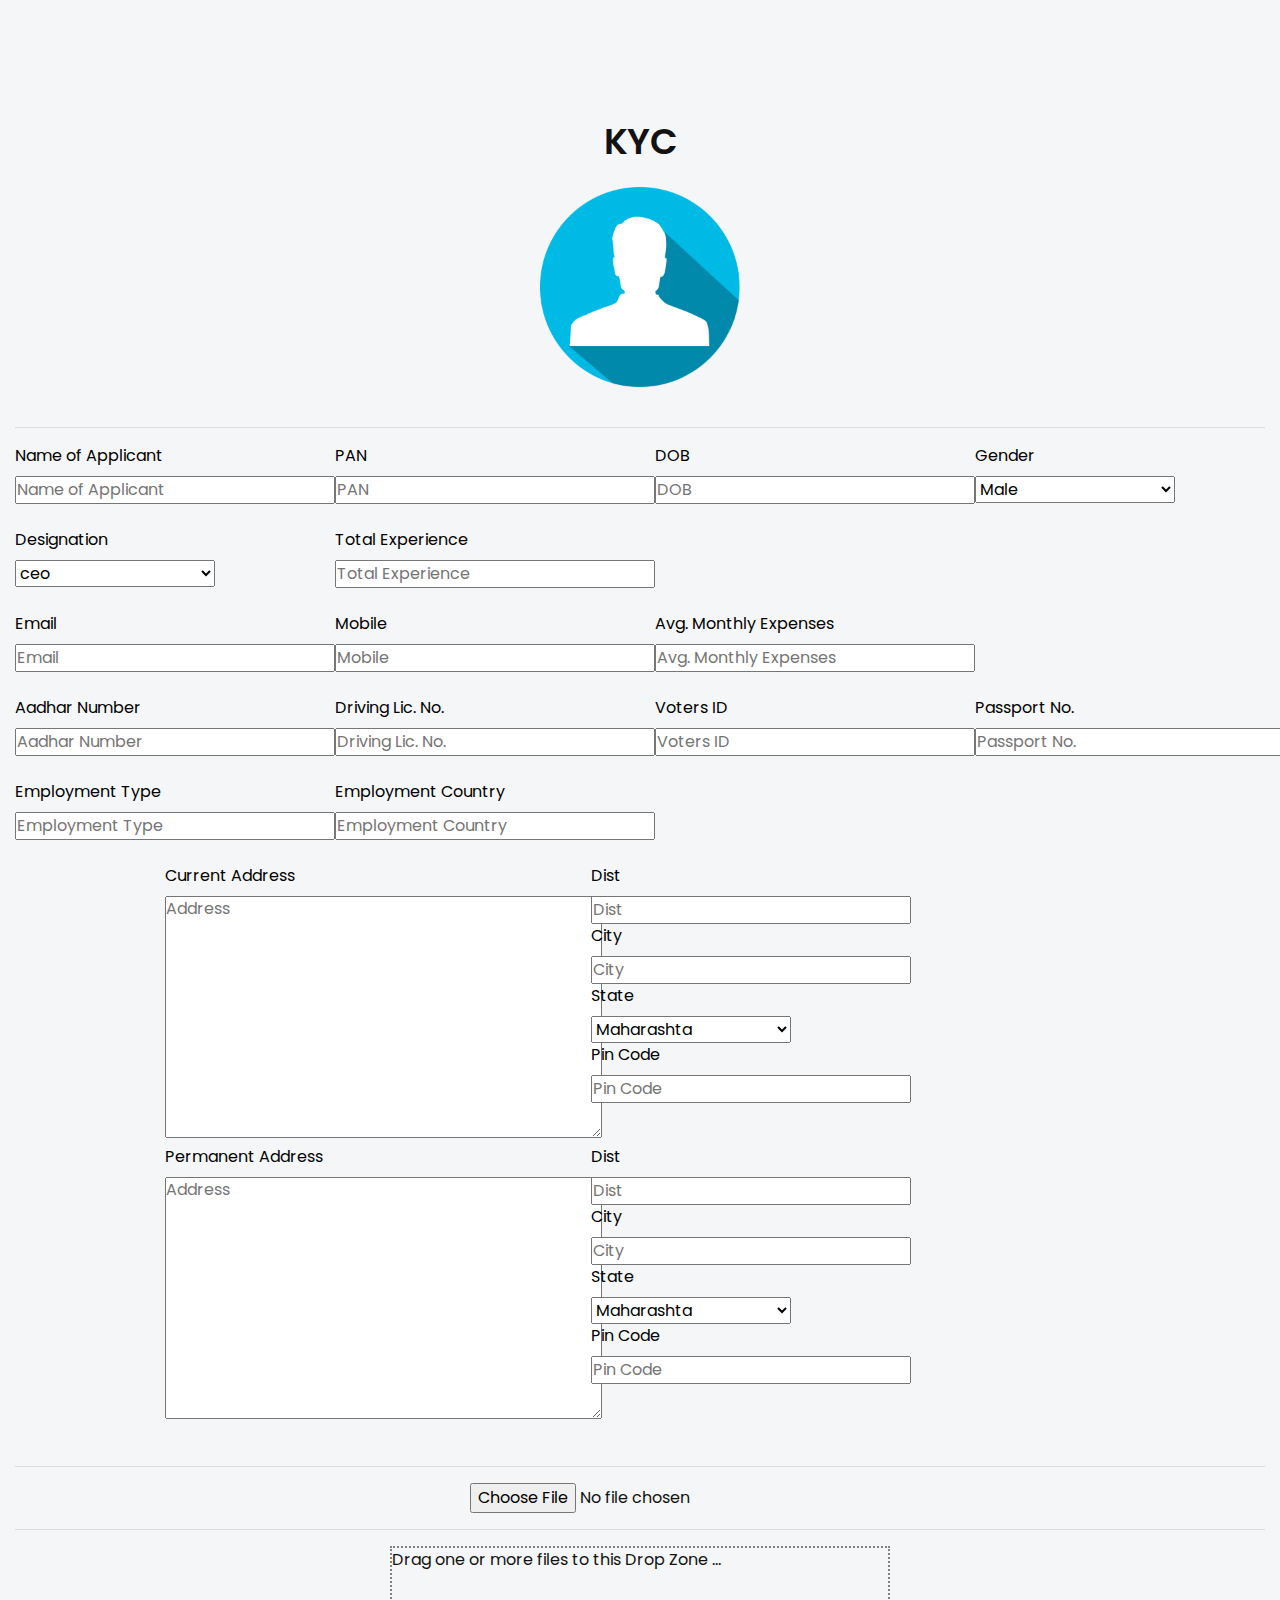
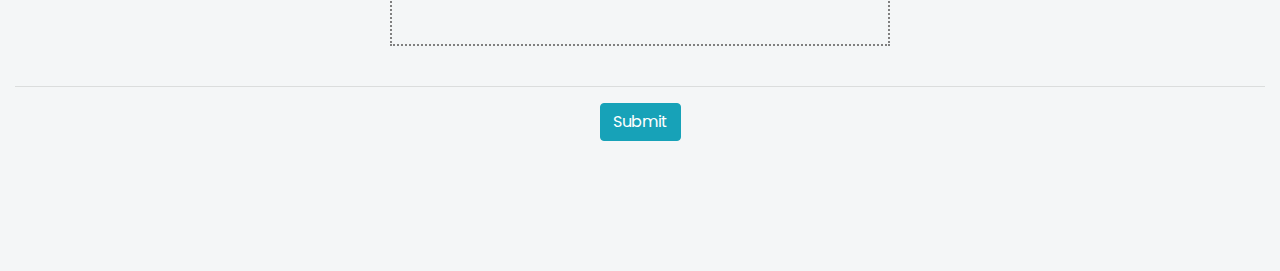
==== commit f3e3abac: "changes from dooc" ====
--- a/index.html
+++ b/index.html
@@ -40,19 +40,7 @@
             </div>
 
             <hr>
-            <div class="row">
-                <div class="col-md-12 text-center">
-                    <input type="file">
-                </div>
-            </div>
-            <hr>
-            <div class="row justify-content-center">
-                <div id="drop_zone" ondrop="dropHandler(event);">
-                    <p>Drag one or more files to this Drop Zone ...</p>
-                </div>
-            </div>
-            <br>
-            <hr>
+
             <div class="row">
                 <div class="col-md-3">
                     <label class="label" for="">Name of Applicant</label>
@@ -88,18 +76,18 @@
                         <option value="cfo">cfo</option>
                     </select>
                 </div>
-                <div class="col-md-3">
+                <!-- <div class="col-md-3">
                     <label class="label" for="">Start Date</label>
                     <input type="text" placeholder="Start Date">
-                </div>
-                <div class="col-md-3">
-                    <label class="label" for="">Experiance</label>
-                    <input type="text" placeholder="Experiance">
-                </div>
-                <div class="col-md-3">
+                </div> -->
+                <div class="col-md-3">
+                    <label class="label" for="">Total Experience</label>
+                    <input type="text" placeholder="Total Experience">
+                </div>
+                <!-- <div class="col-md-3">
                     <label class="label" for="">Desired Amount</label>
                     <input type="text" placeholder="Desired Amount">
-                </div>
+                </div> -->
             </div>
 
             <br>
@@ -132,10 +120,10 @@
                     <label class="label" for="">Avg. Monthly Expenses</label>
                     <input type="text" placeholder="Avg. Monthly Expenses">
                 </div>
-                <div class="col-md-3">
+                <!-- <div class="col-md-3">
                     <label class="label" for="">Avg. Monthly Expenses</label>
                     <input type="text" placeholder="Avg. Monthly Expenses">
-                </div>
+                </div> -->
             </div>
             <br>
             <div class="row">
@@ -164,32 +152,32 @@
                     <input type="text" placeholder="Employment Type">
                 </div>
 
-                <div class="col-md-3">
+                <!-- <div class="col-md-3">
                     <label class="label" for="">Employment Status</label>
                     <input type="text" placeholder="Employment Status">
-                </div>
+                </div> -->
 
                 <div class="col-md-3">
                     <label class="label" for="">Employment Country</label>
                     <input type="text" placeholder="Employment Country">
                 </div>
 
-                <div class="col-md-3">
+                <!-- <div class="col-md-3">
                     <label class="label" for="">Gross Annual Salary</label>
                     <input type="text" placeholder="Gross Annual Salary">
-                </div>
+                </div> -->
 
             </div>
 
             <br>
             <div class="row justify-content-center">
                 <div class="col-md-4">
-                    <label class="label" for="">Address</label>
+                    <label class="label" for="">Current Address</label>
                     <textarea name="" id="" cols="30" rows="10" placeholder="Address"></textarea>
                 </div>
 
                 <div class="row">
-                    <div class="col-md-6">
+                    <div class="col-md-8">
                         <div class="col-md-1">
                             <label class="label" for="">Dist</label>
                             <input type="text" placeholder="Dist">
@@ -212,7 +200,25 @@
                             <input type="text" placeholder="Pin Code">
                         </div>
                     </div>
-                    <!-- <div class="col-md-3">
+                </div>
+            </div>
+
+            <div class="row justify-content-center">
+                <div class="col-md-4">
+                    <label class="label" for="">Permanent Address</label>
+                    <textarea name="" id="" cols="30" rows="10" placeholder="Address"></textarea>
+                </div>
+
+                <div class="row">
+                    <div class="col-md-8">
+                        <div class="col-md-1">
+                            <label class="label" for="">Dist</label>
+                            <input type="text" placeholder="Dist">
+                        </div>
+                        <div class="col-md-1">
+                            <label class="label" for="">City</label>
+                            <input type="text" placeholder="City">
+                        </div>
                         <div class="col-md-1">
                             <label class="label" for="">State</label>
 
@@ -222,25 +228,37 @@
                                 <option value="cfo">Other</option>
                             </select>
                         </div>
-
                         <div class="col-md-1">
                             <label class="label" for="">Pin Code</label>
                             <input type="text" placeholder="Pin Code">
                         </div>
-
-                    </div> -->
-                </div>
-
-            </div>
-        </div>
-        <hr>
-
-        </div>
-        <div class="row justify-content-center">
-            <a href="loan-specification.html">
-                <button class="btn btn-info">Submit</button>
-            </a>
-        </div>
+                    </div>
+
+                </div>
+            </div>
+            <br>
+            <hr>
+            <div class="row">
+                <div class="col-md-12 text-center">
+                    <input type="file">
+                </div>
+            </div>
+            <hr>
+            <div class="row justify-content-center ">
+
+                <div id="drop_zone" ondrop="dropHandler(event);">
+                    <p>Drag one or more files to this Drop Zone ...</p>
+                </div>
+
+            </div>
+            <br>
+            <hr>
+
+            <div class="row justify-content-center">
+                <a href="loan-specification.html">
+                    <button class="btn btn-info">Submit</button>
+                </a>
+            </div>
     </section>
 
 
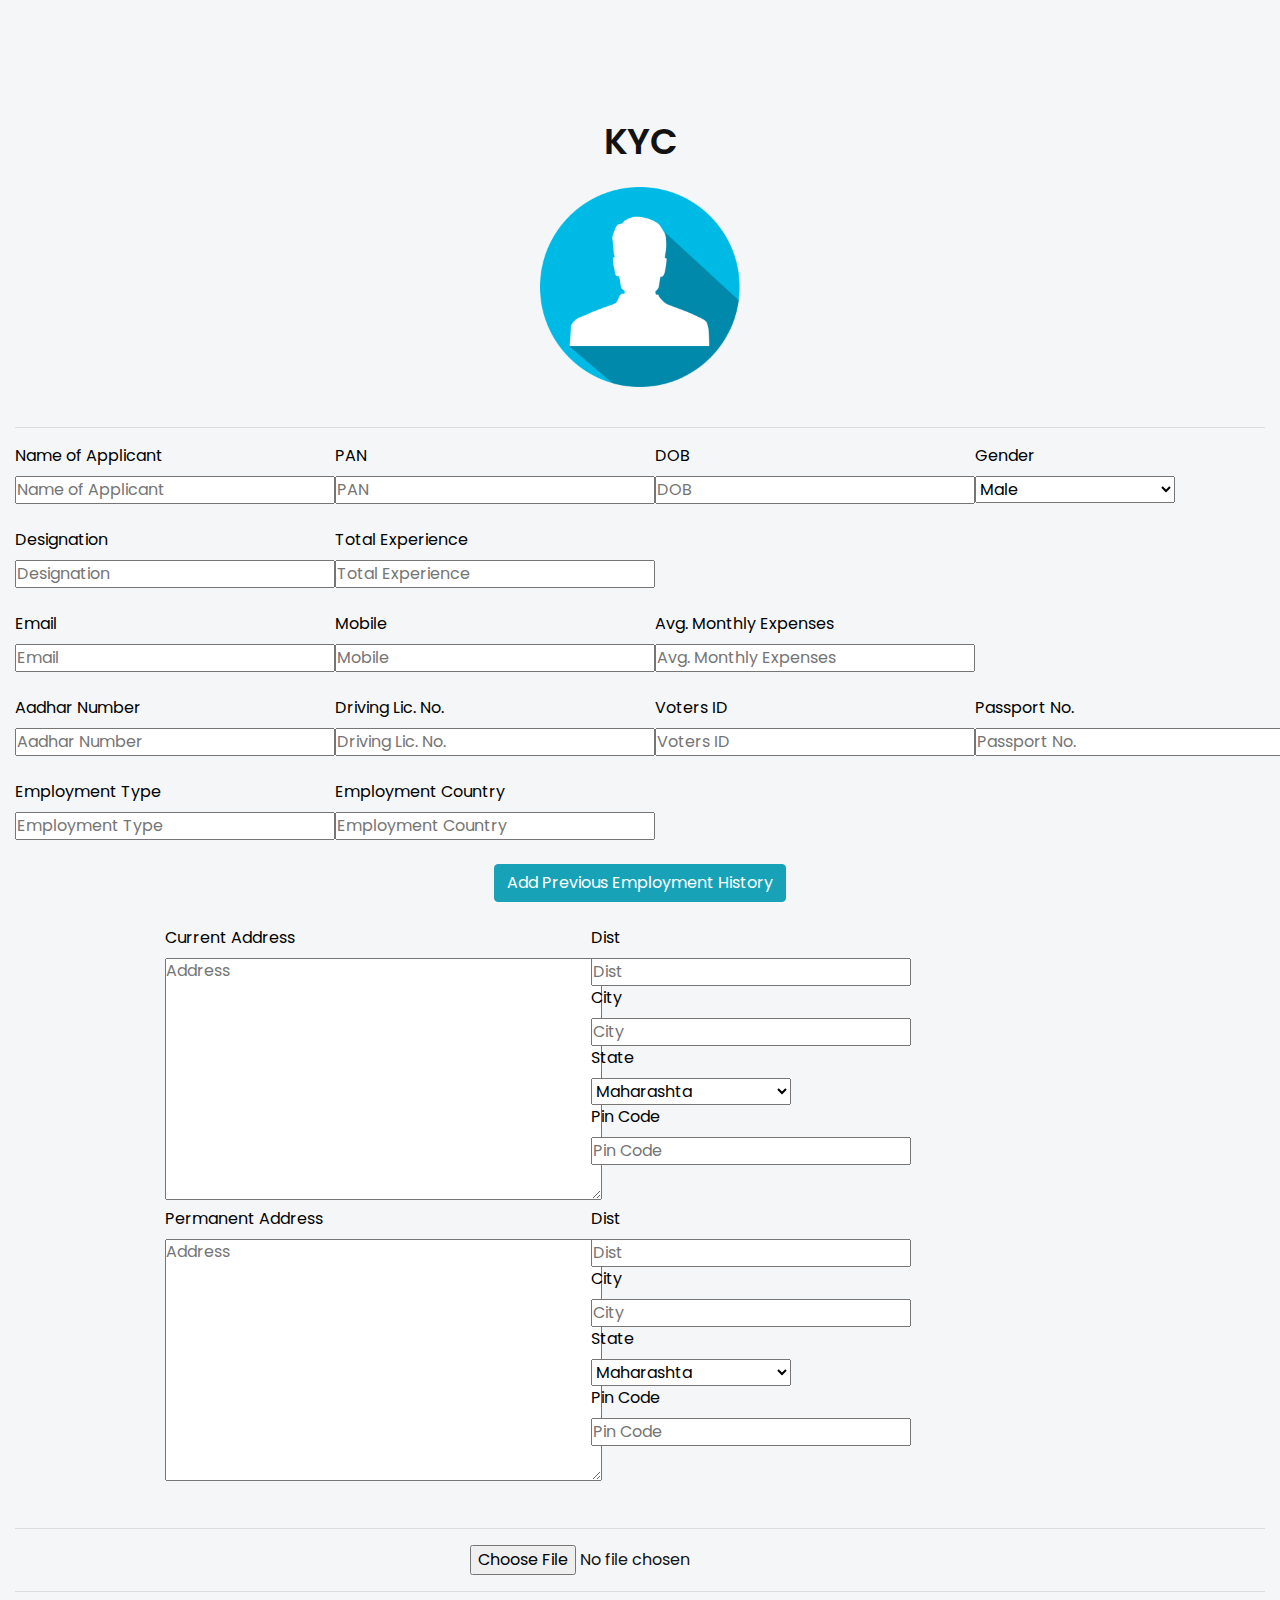
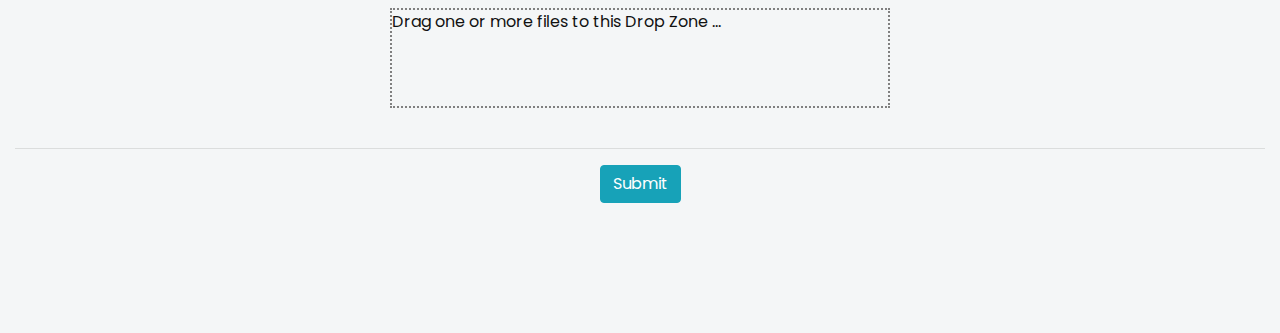
==== commit fe2cb2ff: "change" ====
--- a/index.html
+++ b/index.html
@@ -70,11 +70,7 @@
                 </div> -->
                 <div class="col-md-3">
                     <label class="label" for="">Designation</label>
-
-                    <select class="label" name="" id="" placeholder="Designation">
-                        <option value="ceo">ceo</option>
-                        <option value="cfo">cfo</option>
-                    </select>
+                    <input type="text" placeholder="Designation">
                 </div>
                 <!-- <div class="col-md-3">
                     <label class="label" for="">Start Date</label>
@@ -167,6 +163,10 @@
                     <input type="text" placeholder="Gross Annual Salary">
                 </div> -->
 
+            </div>
+            <br>
+            <div class="row justify-content-center">
+                <button class="btn btn-info"> Add Previous Employment History </button>
             </div>
 
             <br>
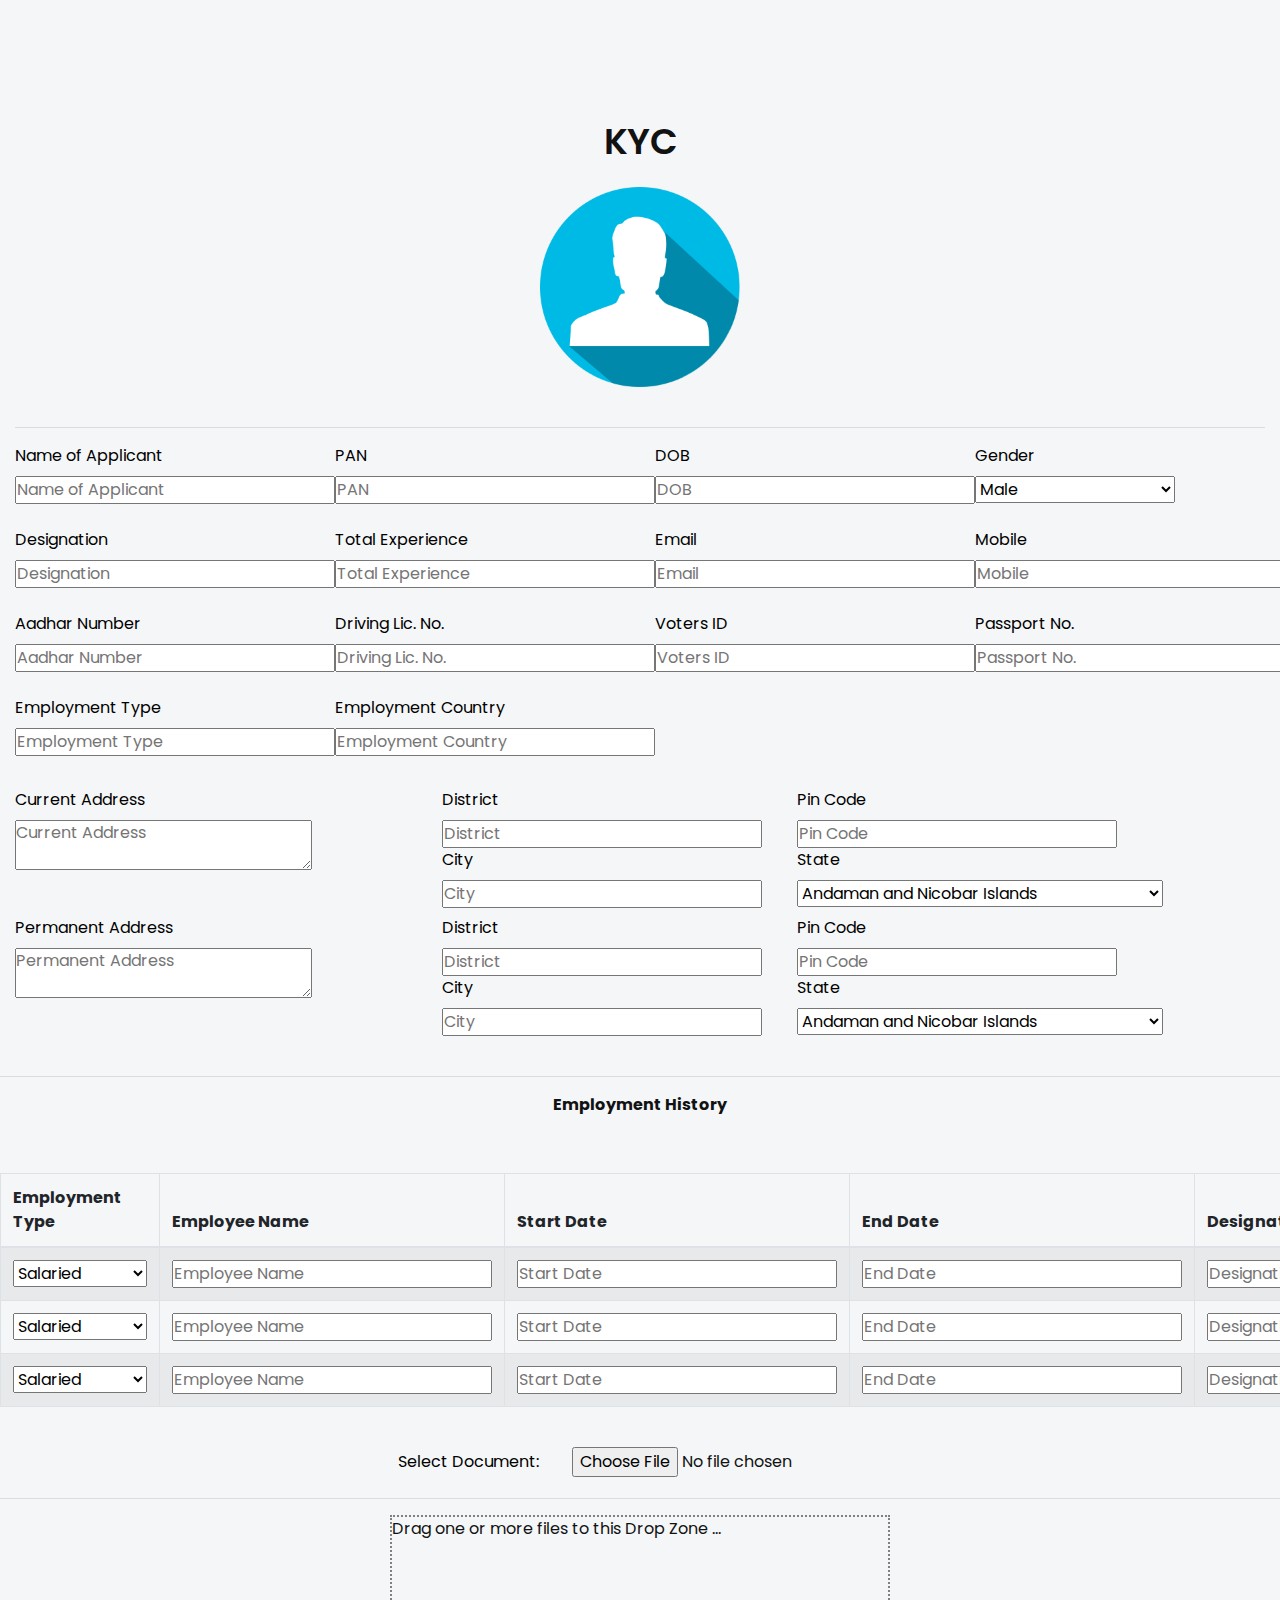
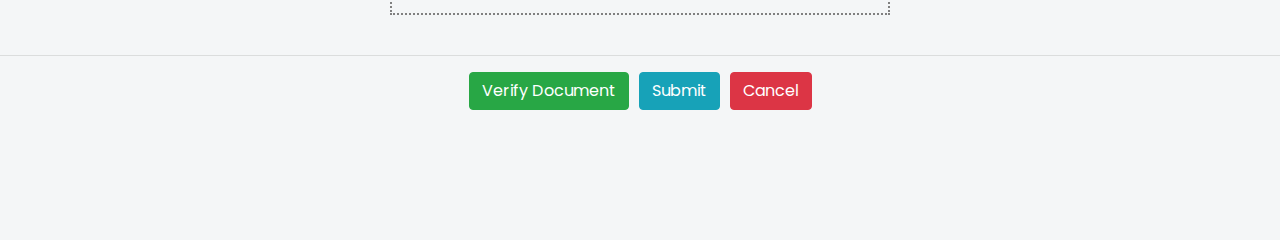
==== commit 5b4ee787: "update" ====
--- a/index.html
+++ b/index.html
@@ -80,13 +80,19 @@
                     <label class="label" for="">Total Experience</label>
                     <input type="text" placeholder="Total Experience">
                 </div>
+                <div class="col-md-3">
+                    <label class="label" for="">Email</label>
+                    <input type="text" placeholder="Email">
+                </div>
+                <div class="col-md-3">
+                    <label class="label" for="">Mobile</label>
+                    <input type="text" placeholder="Mobile">
+                </div>
                 <!-- <div class="col-md-3">
                     <label class="label" for="">Desired Amount</label>
                     <input type="text" placeholder="Desired Amount">
                 </div> -->
             </div>
-
-            <br>
             <div class="row">
                 <!-- <div class="col-md-3">
                     <label class="label" for="">Bank</label>
@@ -104,18 +110,11 @@
                             <option value="cfo">Farming</option>
                         </select>
                 </div> -->
-                <div class="col-md-3">
-                    <label class="label" for="">Email</label>
-                    <input type="text" placeholder="Email">
-                </div>
-                <div class="col-md-3">
-                    <label class="label" for="">Mobile</label>
-                    <input type="text" placeholder="Mobile">
-                </div>
-                <div class="col-md-3">
+
+                <!-- <div class="col-md-3">
                     <label class="label" for="">Avg. Monthly Expenses</label>
                     <input type="text" placeholder="Avg. Monthly Expenses">
-                </div>
+                </div> -->
                 <!-- <div class="col-md-3">
                     <label class="label" for="">Avg. Monthly Expenses</label>
                     <input type="text" placeholder="Avg. Monthly Expenses">
@@ -164,101 +163,387 @@
                 </div> -->
 
             </div>
+            <!-- <div class="row justify-content-center">
+                <button class="btn btn-info"> Add Previous Employment History </button>
+            </div> -->
+
             <br>
             <div class="row justify-content-center">
-                <button class="btn btn-info"> Add Previous Employment History </button>
-            </div>
-
-            <br>
+                <div class="col-md-4 mt-2">
+
+                    <label class="label" for="cpermanentAddress"> Current Address </label>
+                    <textarea id="cpermanentAddress" fullWidth placeholder="Current Address"></textarea>
+
+                </div>
+
+                <div class="col-md-8 mt-2">
+                    <div class="row">
+
+                        <div class="col-md-5">
+                            <div class="form-control-group">
+                                <label class="label" for="permanentDistrict">  District </label>
+                                <input nbInput id="permanentDistrict" fullWidth placeholder="District">
+
+                            </div>
+                        </div>
+
+                        <div class="col-md-5">
+
+                            <label class="label" for="permpinCode">  Pin Code </label>
+                            <input nbInput id="permpinCode" fullWidth placeholder="Pin Code">
+
+                        </div>
+
+                    </div>
+
+                    <div class="row">
+                        <div class="col-md-5">
+
+                            <label class="label" for="input-permanentCity">  City</label>
+                            <input nbInput fullWidth placeholder="City" id="input-permanentCity">
+
+
+                        </div>
+                        <div class="col-md-6">
+                            <!--  -->
+
+                            <label class="label" for="select-state2"> State</label>
+                            <select id="select-state2" fullWidth placeholder="Select State">
+                                    <option value="Andaman and Nicobar Islands">Andaman and Nicobar Islands
+                                    </option>
+                                    <option value="Andhra Pradesh">Andhra Pradesh</option>
+                                    <option value="Arunachal Pradesh">Arunachal Pradesh </option>
+                                    <option value="Assam">Assam</option>
+                                    <option value="Bihar">Bihar</option>
+                                    <option value="Chandigarh">Chandigarh</option>
+                                    <option value="Chhattisgarh">Chhattisgarh</option>
+                                    <option value="Dadra and Nagar Haveli and Daman and Diu">Dadra and Nagar Haveli and Daman and Diu
+                                    </option>
+                                    <option value="Delhi">Delhi</option>
+                                    <option value="Goa">Goa</option>
+                                    <option value="Gujarat">Gujarat</option>
+                                    <option value="Haryana">Haryana</option>
+                                    <option value="Himachal Pradesh">Himachal Pradesh</option>
+                                    <option value="Jammu and Kashmir">Jammu and Kashmir</option>
+                                    <option value="Jharkhand">Jharkhand</option>
+                                    <option value="Karnataka">Karnataka</option>
+                                    <option value="Kerala">Kerala</option>
+                                    <option value="Ladakh">Ladakh</option>
+                                    <option value="Lakshadweep">Lakshadweep</option>
+                                    <option value="Madhya Pradesh">Madhya Pradesh</option>
+                                    <option value="Maharashtra">Maharashtra</option>
+                                    <option value="Manipur">Manipur</option>
+                                    <option value="Meghalaya">Meghalaya</option>
+                                    <option value="Mizoram">Mizoram</option>
+                                    <option value="Nagaland">Nagaland</option>
+                                    <option value="Odisha">Odisha</option>
+                                    <option value="Puducherry">Puducherry</option>
+                                    <option value="Punjab">Punjab</option>
+                                    <option value="Rajasthan">Rajasthan</option>
+                                    <option value="Sikkim">Sikkim</option>
+                                    <option value="Tamil Nadu">Tamil Nadu</option>
+                                    <option value="Telangana">Telangana</option>
+                                    <option value="Tripura">Tripura</option>
+                                    <option value="Uttar Pradesh">Uttar Pradesh</option>
+                                    <option value="Uttarakhand">Uttarakhand</option>
+                                    <option value="West Bengal">West Bengal</option>
+                                </select>
+                        </div>
+                    </div>
+                </div>
+            </div>
             <div class="row justify-content-center">
-                <div class="col-md-4">
-                    <label class="label" for="">Current Address</label>
-                    <textarea name="" id="" cols="30" rows="10" placeholder="Address"></textarea>
-                </div>
-
-                <div class="row">
-                    <div class="col-md-8">
-                        <div class="col-md-1">
-                            <label class="label" for="">Dist</label>
-                            <input type="text" placeholder="Dist">
-                        </div>
-                        <div class="col-md-1">
-                            <label class="label" for="">City</label>
-                            <input type="text" placeholder="City">
-                        </div>
-                        <div class="col-md-1">
-                            <label class="label" for="">State</label>
-
-                            <select class="label" name="" id="" placeholder="State">
-                                <option value="ceo">Maharashta</option>
-                                <option value="cfo">Delhi</option>
-                                <option value="cfo">Other</option>
-                            </select>
-                        </div>
-                        <div class="col-md-1">
-                            <label class="label" for="">Pin Code</label>
-                            <input type="text" placeholder="Pin Code">
-                        </div>
+                <div class="col-md-4 mt-2">
+
+                    <label class="label" for="permanentAddress"> Permanent Address </label>
+                    <textarea id="permanentAddress" fullWidth placeholder="Permanent Address"></textarea>
+
+                </div>
+
+                <div class="col-md-8 mt-2">
+                    <div class="row">
+
+                        <div class="col-md-5">
+                            <div class="form-control-group">
+                                <label class="label" for="permanentDistrict">  District </label>
+                                <input nbInput id="permanentDistrict" fullWidth placeholder="District">
+
+                            </div>
+                        </div>
+
+                        <div class="col-md-5">
+
+                            <label class="label" for="permpinCode">  Pin Code </label>
+                            <input nbInput id="permpinCode" fullWidth placeholder="Pin Code">
+
+                        </div>
+
                     </div>
-                </div>
-            </div>
-
-            <div class="row justify-content-center">
-                <div class="col-md-4">
-                    <label class="label" for="">Permanent Address</label>
-                    <textarea name="" id="" cols="30" rows="10" placeholder="Address"></textarea>
-                </div>
-
-                <div class="row">
-                    <div class="col-md-8">
-                        <div class="col-md-1">
-                            <label class="label" for="">Dist</label>
-                            <input type="text" placeholder="Dist">
-                        </div>
-                        <div class="col-md-1">
-                            <label class="label" for="">City</label>
-                            <input type="text" placeholder="City">
-                        </div>
-                        <div class="col-md-1">
-                            <label class="label" for="">State</label>
-
-                            <select class="label" name="" id="" placeholder="State">
-                                <option value="ceo">Maharashta</option>
-                                <option value="cfo">Delhi</option>
-                                <option value="cfo">Other</option>
-                            </select>
-                        </div>
-                        <div class="col-md-1">
-                            <label class="label" for="">Pin Code</label>
-                            <input type="text" placeholder="Pin Code">
+
+                    <div class="row">
+                        <div class="col-md-5">
+
+                            <label class="label" for="input-permanentCity">  City</label>
+                            <input nbInput fullWidth placeholder="City" id="input-permanentCity">
+
+
+                        </div>
+                        <div class="col-md-6">
+                            <!--  -->
+
+                            <label class="label" for="select-state2"> State</label>
+                            <select id="select-state2" fullWidth placeholder="Select State">
+                                    <option value="Andaman and Nicobar Islands">Andaman and Nicobar Islands
+                                    </option>
+                                    <option value="Andhra Pradesh">Andhra Pradesh</option>
+                                    <option value="Arunachal Pradesh">Arunachal Pradesh </option>
+                                    <option value="Assam">Assam</option>
+                                    <option value="Bihar">Bihar</option>
+                                    <option value="Chandigarh">Chandigarh</option>
+                                    <option value="Chhattisgarh">Chhattisgarh</option>
+                                    <option value="Dadra and Nagar Haveli and Daman and Diu">Dadra and Nagar Haveli and Daman and Diu
+                                    </option>
+                                    <option value="Delhi">Delhi</option>
+                                    <option value="Goa">Goa</option>
+                                    <option value="Gujarat">Gujarat</option>
+                                    <option value="Haryana">Haryana</option>
+                                    <option value="Himachal Pradesh">Himachal Pradesh</option>
+                                    <option value="Jammu and Kashmir">Jammu and Kashmir</option>
+                                    <option value="Jharkhand">Jharkhand</option>
+                                    <option value="Karnataka">Karnataka</option>
+                                    <option value="Kerala">Kerala</option>
+                                    <option value="Ladakh">Ladakh</option>
+                                    <option value="Lakshadweep">Lakshadweep</option>
+                                    <option value="Madhya Pradesh">Madhya Pradesh</option>
+                                    <option value="Maharashtra">Maharashtra</option>
+                                    <option value="Manipur">Manipur</option>
+                                    <option value="Meghalaya">Meghalaya</option>
+                                    <option value="Mizoram">Mizoram</option>
+                                    <option value="Nagaland">Nagaland</option>
+                                    <option value="Odisha">Odisha</option>
+                                    <option value="Puducherry">Puducherry</option>
+                                    <option value="Punjab">Punjab</option>
+                                    <option value="Rajasthan">Rajasthan</option>
+                                    <option value="Sikkim">Sikkim</option>
+                                    <option value="Tamil Nadu">Tamil Nadu</option>
+                                    <option value="Telangana">Telangana</option>
+                                    <option value="Tripura">Tripura</option>
+                                    <option value="Uttar Pradesh">Uttar Pradesh</option>
+                                    <option value="Uttarakhand">Uttarakhand</option>
+                                    <option value="West Bengal">West Bengal</option>
+                                </select>
                         </div>
                     </div>
-
-                </div>
-            </div>
-            <br>
-            <hr>
-            <div class="row">
-                <div class="col-md-12 text-center">
-                    <input type="file">
-                </div>
-            </div>
-            <hr>
-            <div class="row justify-content-center ">
-
-                <div id="drop_zone" ondrop="dropHandler(event);">
-                    <p>Drag one or more files to this Drop Zone ...</p>
-                </div>
-
-            </div>
-            <br>
-            <hr>
-
-            <div class="row justify-content-center">
-                <a href="loan-specification.html">
-                    <button class="btn btn-info">Submit</button>
-                </a>
-            </div>
+                </div>
+            </div>
+        </div>
+
+
+        <br>
+        <hr>
+
+        <div class="row justify-content-center">
+            <label for="" style="font-weight: 700;"> Employment History </label>
+        </div>
+
+        <!-- --------------------------------------------------------------------------- -->
+        <div class="row">
+
+
+            <div class="table-responsive col-md-12 mt-5">
+                <table fullWidth class="table table-striped table-bordered  table-responsive-sm">
+                    <thead>
+                        <tr>
+                            <th>Employment Type</th>
+                            <th>Employee Name</th>
+                            <th>Start Date</th>
+                            <th>End Date</th>
+                            <th>Designation</th>
+                            <th>Country</th>
+                        </tr>
+                    </thead>
+                    <tbody>
+                        <tr>
+                            <td>
+                                <div>
+                                    <select placeholder="Employment Type">
+                                    <option value="salaried">Salaried</option>
+                                    <option value="selfemployed"> Self Employed </option>
+                                    <option value="others">Others</option>
+                                    
+
+                                </select>
+                                </div>
+                            </td>
+                            <td>
+                                <div>
+                                    <input placeholder="Employee Name">
+                                </div>
+                            </td>
+                            <td>
+                                <div>
+                                    <input placeholder="Start Date">
+                                </div>
+                            </td>
+
+                            <td>
+                                <div>
+                                    <input placeholder="End Date">
+                                </div>
+                            </td>
+
+                            <td>
+                                <div>
+                                    <input placeholder="Designation">
+                                </div>
+                            </td>
+
+                            <td>
+                                <div>
+                                    <input placeholder="Country">
+                                    </select>
+                                </div>
+                            </td>
+
+                            <td class="text-center">
+                                <a href="#"> <i class="lni lni-circle-plus"></i> </a>
+                            </td>
+                        </tr>
+
+
+
+                        <!-- new bank relation entry -->
+                        <tr>
+                            <td>
+                                <div>
+                                    <select placeholder="Employment Type">
+                                    <option value="salaried">Salaried</option>
+                                    <option value="selfemployed"> Self Employed </option>
+                                    <option value="others">Others</option>
+                                    
+
+                                </select>
+                                </div>
+                            </td>
+                            <td>
+                                <div>
+                                    <input placeholder="Employee Name">
+                                </div>
+                            </td>
+                            <td>
+                                <div>
+                                    <input placeholder="Start Date">
+                                </div>
+                            </td>
+
+                            <td>
+                                <div>
+                                    <input placeholder="End Date">
+                                </div>
+                            </td>
+
+                            <td>
+                                <div>
+                                    <input placeholder="Designation">
+                                </div>
+                            </td>
+
+                            <td>
+                                <div>
+                                    <input placeholder="Country">
+                                    </select>
+                                </div>
+                            </td>
+
+                            <td class="text-center">
+                                <a href="#"> <i class="lni lni-circle-plus"></i> </a>
+                            </td>
+                        </tr>
+
+                        <!--  -->
+                        <tr>
+                            <td>
+                                <div>
+                                    <select placeholder="Employment Type">
+                                    <option value="salaried">Salaried</option>
+                                    <option value="selfemployed"> Self Employed </option>
+                                    <option value="others">Others</option>
+                                    
+
+                                </select>
+                                </div>
+                            </td>
+                            <td>
+                                <div>
+                                    <input placeholder="Employee Name">
+                                </div>
+                            </td>
+                            <td>
+                                <div>
+                                    <input placeholder="Start Date">
+                                </div>
+                            </td>
+
+                            <td>
+                                <div>
+                                    <input placeholder="End Date">
+                                </div>
+                            </td>
+
+                            <td>
+                                <div>
+                                    <input placeholder="Designation">
+                                </div>
+                            </td>
+
+                            <td>
+                                <div>
+                                    <input placeholder="Country">
+                                    </select>
+                                </div>
+                            </td>
+
+                            <td class="text-center">
+                                <a href="#"> <i class="lni lni-circle-plus"></i> </a>
+                            </td>
+                        </tr>
+
+                    </tbody>
+                </table>
+            </div>
+        </div>
+        <br>
+        <div class="row">
+
+            <div class="col-md-12 text-center">
+                <label class="label" for="">Select Document:</label>
+                <input type="file">
+            </div>
+        </div>
+        <hr>
+        <div class="row justify-content-center ">
+
+            <div id="drop_zone" ondrop="dropHandler(event);">
+                <p>Drag one or more files to this Drop Zone ...</p>
+            </div>
+
+        </div>
+        <br>
+        <hr>
+
+        <div class="row justify-content-center">
+            <a href="#" style="margin-right: 10px;">
+                <button class="btn btn-success">Verify Document</button>
+            </a>
+
+            <a href="loan-specification.html" style="margin-right: 10px;">
+                <button class="btn btn-info">Submit</button>
+            </a>
+
+            <a href="#">
+                <button class="btn btn-danger">Cancel</button>
+            </a>
+        </div>
     </section>
 
 
--- a/assets/css/style.css
+++ b/assets/css/style.css
@@ -3923,9 +3923,9 @@
     border-radius: 8px;
     position: relative;
     overflow: hidden;
-    background: -webkit-linear-gradient(#2bdbdc 0%, #0067f4 100%);
-    background: -o-linear-gradient(#2bdbdc 0%, #0067f4 100%);
-    background: linear-gradient(#2bdbdc 0%, #0067f4 100%);
+    background: -webkit-linear-gradient(#50eb508a 0%, #31be0ee1 100%);
+    background: -o-linear-gradient(#50eb508a 0%, #31be0ee1 100%);
+    background: linear-gradient(#50eb508a 0%, #31be0ee1 100%);
 }
 
 .pricing-style .pricing-icon img {
@@ -4012,7 +4012,7 @@
 }
 
 .pricing-style .pricing-btn .main-btn:hover {
-    color: #0067f4;
+    color: #08f400;
     -webkit-box-shadow: 0 3px 16px 0 rgba(0, 0, 0, 0.16);
     -moz-box-shadow: 0 3px 16px 0 rgba(0, 0, 0, 0.16);
     box-shadow: 0 3px 16px 0 rgba(0, 0, 0, 0.16);
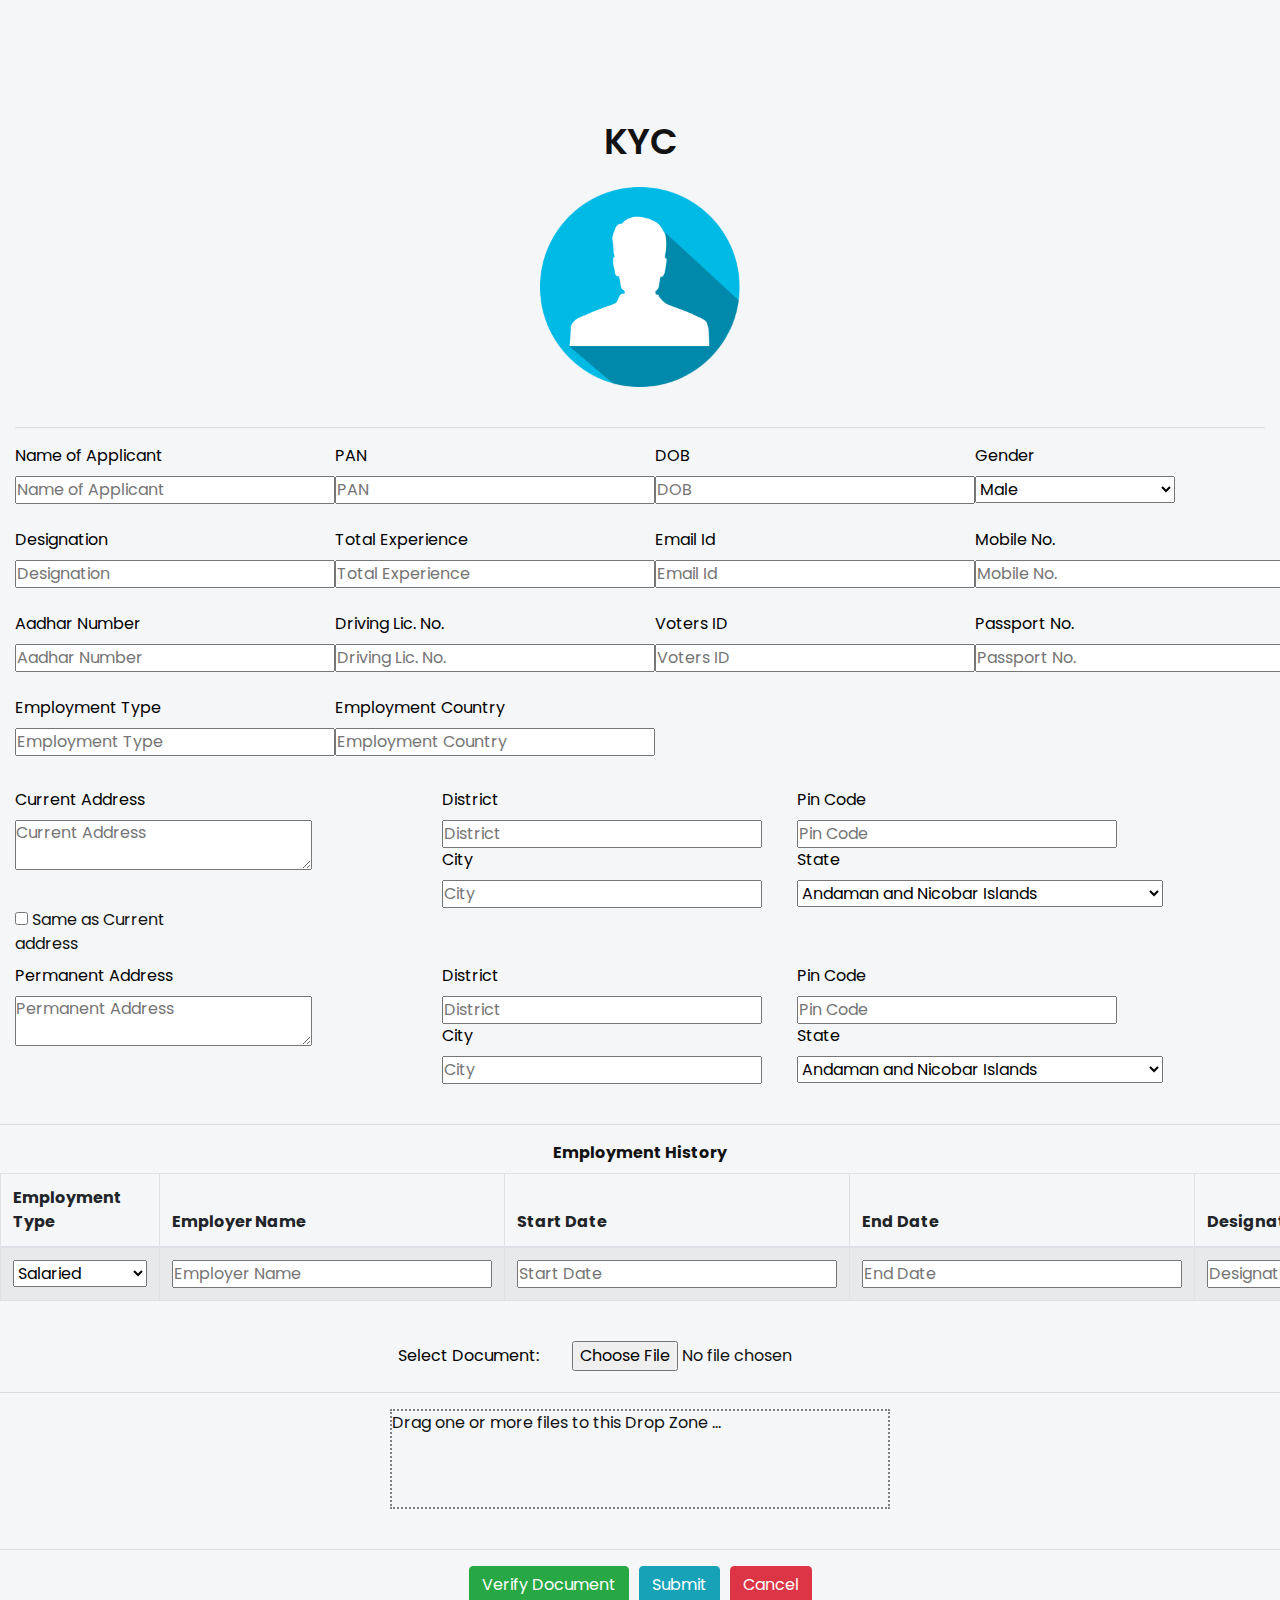
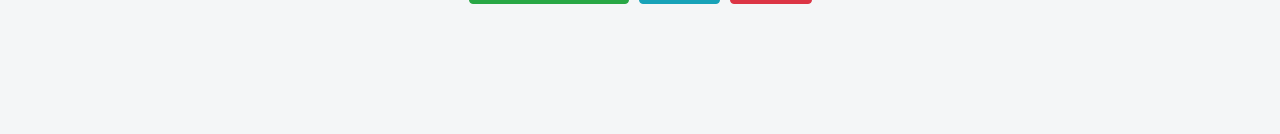
==== commit 4875868d: "update" ====
--- a/index.html
+++ b/index.html
@@ -81,12 +81,12 @@
                     <input type="text" placeholder="Total Experience">
                 </div>
                 <div class="col-md-3">
-                    <label class="label" for="">Email</label>
-                    <input type="text" placeholder="Email">
-                </div>
-                <div class="col-md-3">
-                    <label class="label" for="">Mobile</label>
-                    <input type="text" placeholder="Mobile">
+                    <label class="label" for="">Email Id</label>
+                    <input type="text" placeholder="Email Id">
+                </div>
+                <div class="col-md-3">
+                    <label class="label" for="">Mobile No.</label>
+                    <input type="text" placeholder="Mobile No.">
                 </div>
                 <!-- <div class="col-md-3">
                     <label class="label" for="">Desired Amount</label>
@@ -252,6 +252,12 @@
                     </div>
                 </div>
             </div>
+            <div class="row">
+                <div class="col-md-2">
+                    <input type="checkbox" name="" id=""> Same as Current address
+                </div>
+            </div>
+
             <div class="row justify-content-center">
                 <div class="col-md-4 mt-2">
 
@@ -259,6 +265,8 @@
                     <textarea id="permanentAddress" fullWidth placeholder="Permanent Address"></textarea>
 
                 </div>
+
+
 
                 <div class="col-md-8 mt-2">
                     <div class="row">
@@ -350,16 +358,18 @@
         <div class="row">
 
 
-            <div class="table-responsive col-md-12 mt-5">
+            <div class="table-responsive col-md-12">
                 <table fullWidth class="table table-striped table-bordered  table-responsive-sm">
                     <thead>
                         <tr>
                             <th>Employment Type</th>
-                            <th>Employee Name</th>
+                            <th class="col-md-1">Employer Name</th>
                             <th>Start Date</th>
                             <th>End Date</th>
                             <th>Designation</th>
+                            <th>Gross Annual Salary</th>
                             <th>Country</th>
+                            <th>Action</th>
                         </tr>
                     </thead>
                     <tbody>
@@ -377,7 +387,7 @@
                             </td>
                             <td>
                                 <div>
-                                    <input placeholder="Employee Name">
+                                    <input placeholder="Employer Name">
                                 </div>
                             </td>
                             <td>
@@ -395,6 +405,12 @@
                             <td>
                                 <div>
                                     <input placeholder="Designation">
+                                </div>
+                            </td>
+
+                            <td>
+                                <div>
+                                    <input placeholder="Gross Annual Salary">
                                 </div>
                             </td>
 
@@ -413,7 +429,7 @@
 
 
                         <!-- new bank relation entry -->
-                        <tr>
+                        <!-- <tr id="myDIV1">
                             <td>
                                 <div>
                                     <select placeholder="Employment Type">
@@ -427,7 +443,7 @@
                             </td>
                             <td>
                                 <div>
-                                    <input placeholder="Employee Name">
+                                    <input placeholder="Employer Name">
                                 </div>
                             </td>
                             <td>
@@ -445,6 +461,12 @@
                             <td>
                                 <div>
                                     <input placeholder="Designation">
+                                </div>
+                            </td>
+
+                            <td>
+                                <div>
+                                    <input placeholder="Gross Annual Salary">
                                 </div>
                             </td>
 
@@ -458,10 +480,9 @@
                             <td class="text-center">
                                 <a href="#"> <i class="lni lni-circle-plus"></i> </a>
                             </td>
-                        </tr>
-
-                        <!--  -->
-                        <tr>
+                        </tr> -->
+
+                        <!-- <tr class="myDIV2">
                             <td>
                                 <div>
                                     <select placeholder="Employment Type">
@@ -475,7 +496,7 @@
                             </td>
                             <td>
                                 <div>
-                                    <input placeholder="Employee Name">
+                                    <input placeholder="Employer Name">
                                 </div>
                             </td>
                             <td>
@@ -493,6 +514,12 @@
                             <td>
                                 <div>
                                     <input placeholder="Designation">
+                                </div>
+                            </td>
+
+                            <td>
+                                <div>
+                                    <input placeholder="Gross Annual Salary">
                                 </div>
                             </td>
 
@@ -506,7 +533,7 @@
                             <td class="text-center">
                                 <a href="#"> <i class="lni lni-circle-plus"></i> </a>
                             </td>
-                        </tr>
+                        </tr> -->
 
                     </tbody>
                 </table>
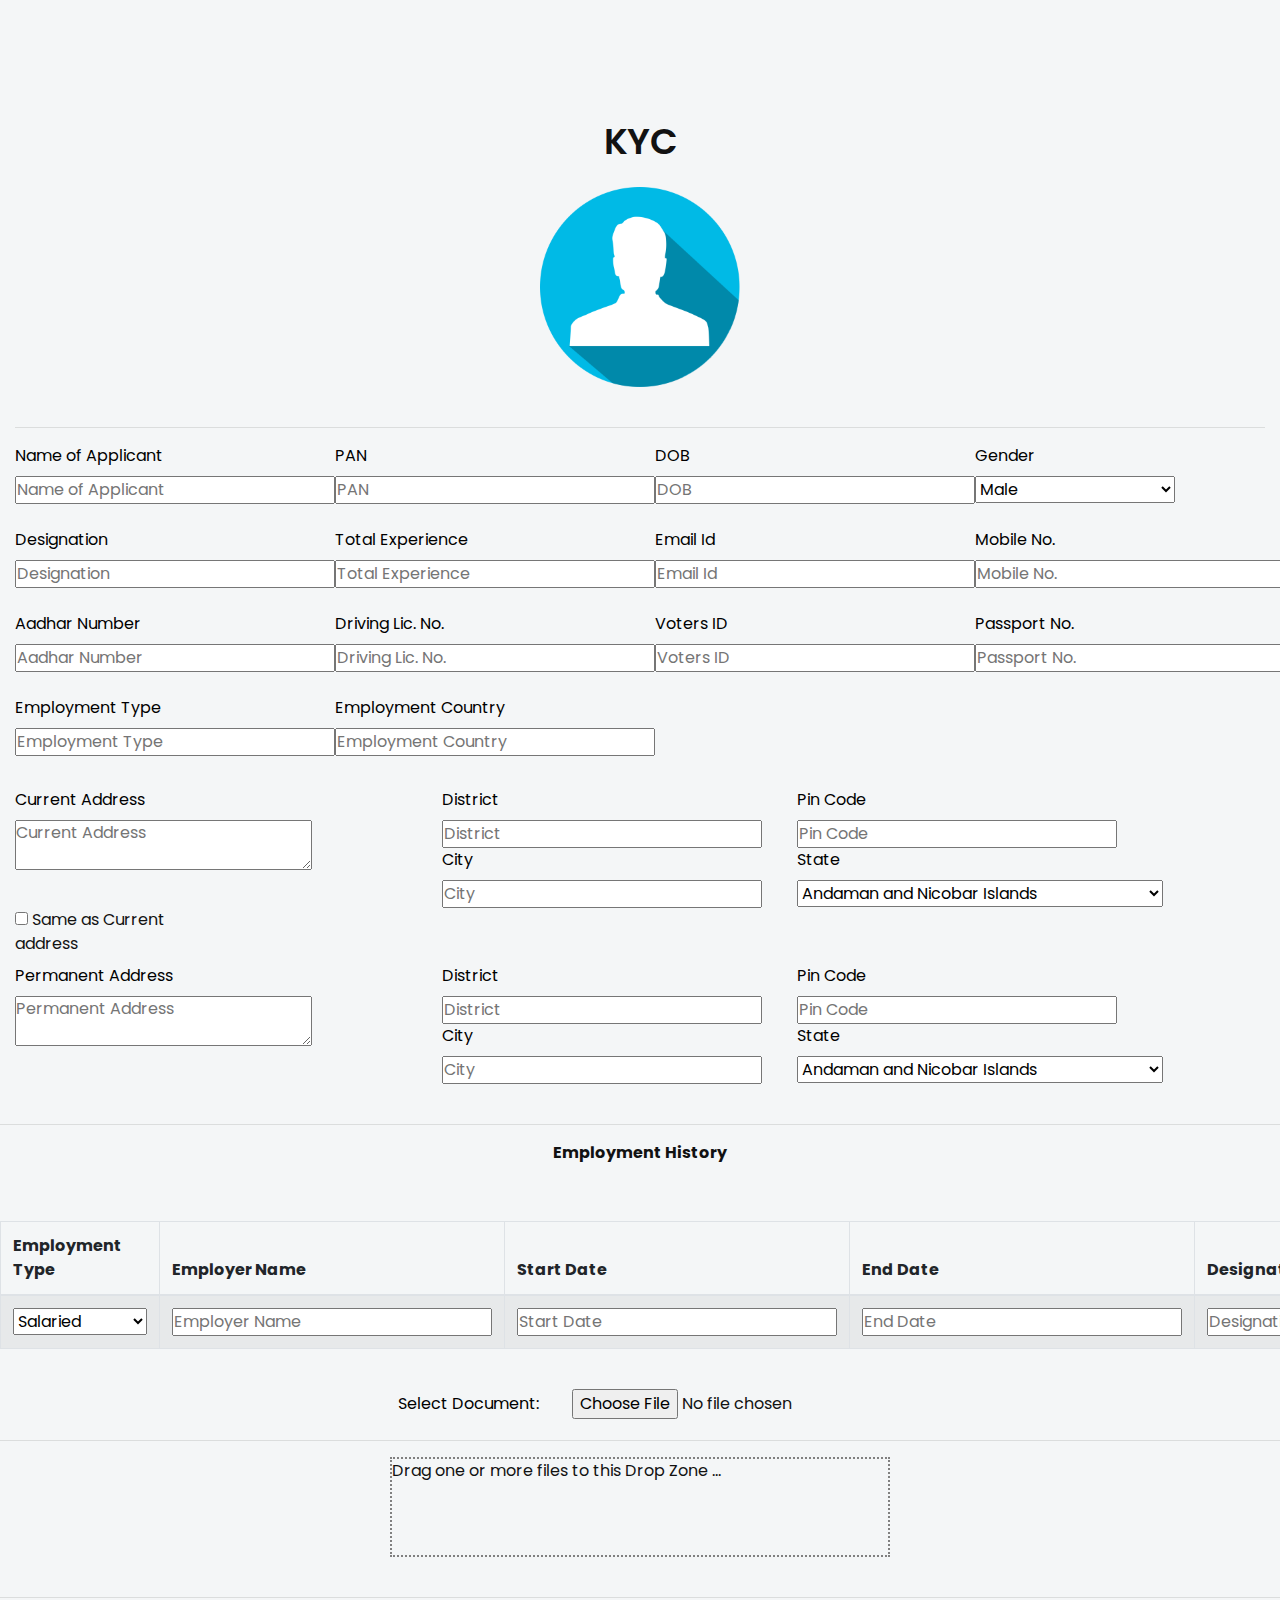
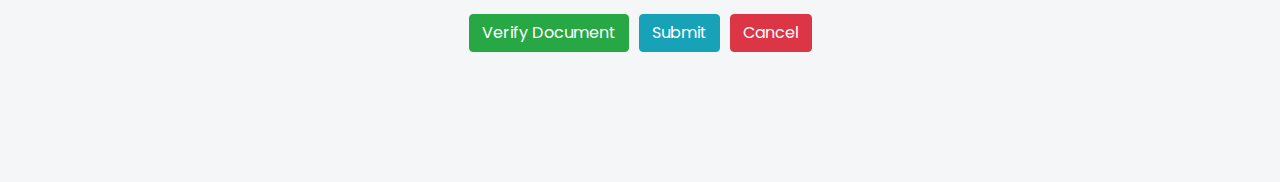
==== commit 4d4424da: "Update index.html" ====
--- a/index.html
+++ b/index.html
@@ -358,8 +358,8 @@
         <div class="row">
 
 
-            <div class="table-responsive col-md-12">
-                <table fullWidth class="table table-striped table-bordered  table-responsive-sm">
+            <div class="table-responsive col-md-12 mt-5">
+                <table class="table table-striped table-bordered table-hover">
                     <thead>
                         <tr>
                             <th>Employment Type</th>
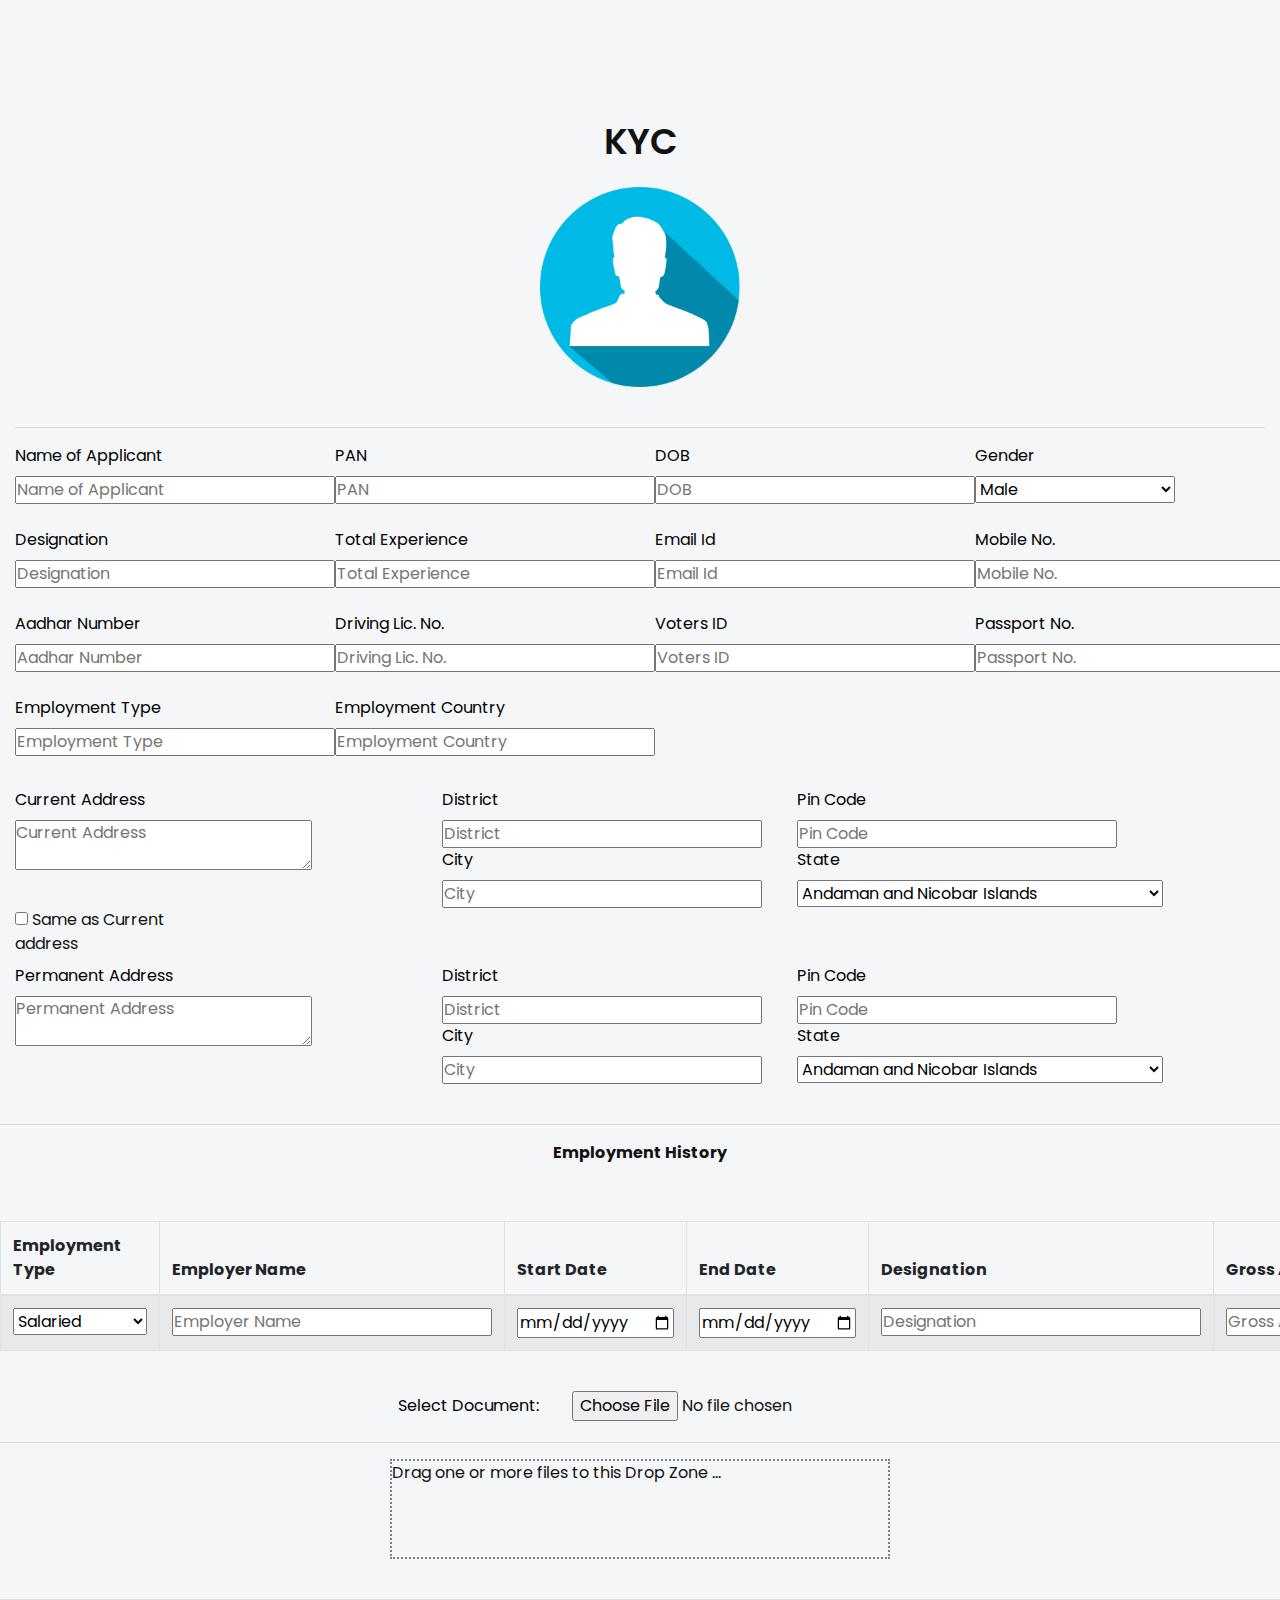
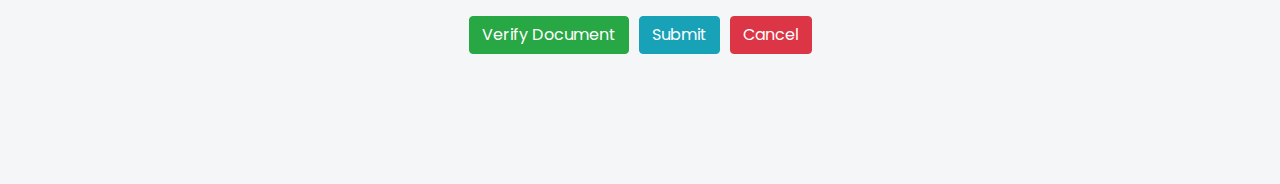
==== commit b671a3bc: "Update index.html" ====
--- a/index.html
+++ b/index.html
@@ -392,13 +392,13 @@
                             </td>
                             <td>
                                 <div>
-                                    <input placeholder="Start Date">
-                                </div>
-                            </td>
-
-                            <td>
-                                <div>
-                                    <input placeholder="End Date">
+                                    <input placeholder="Start Date" type="date">
+                                </div>
+                            </td>
+
+                            <td>
+                                <div>
+                                    <input placeholder="End Date" type="date">
                                 </div>
                             </td>
 
